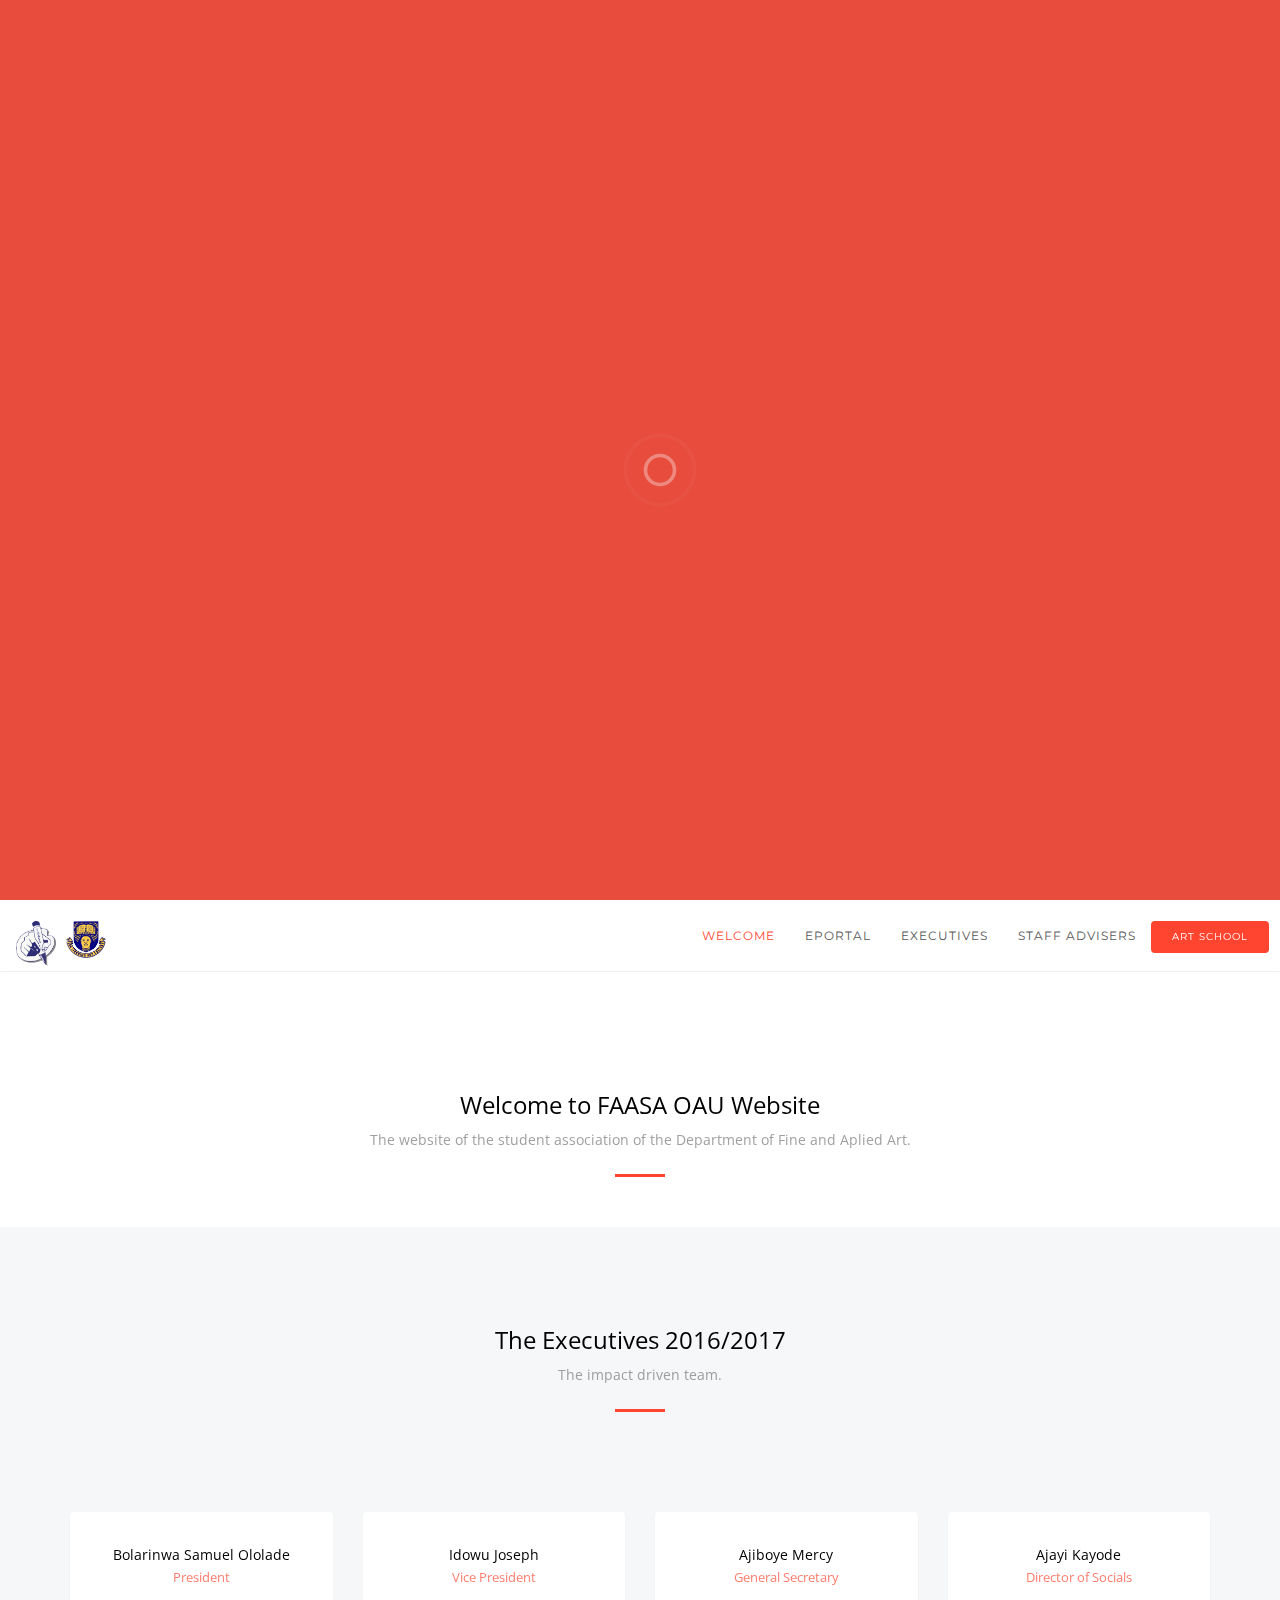
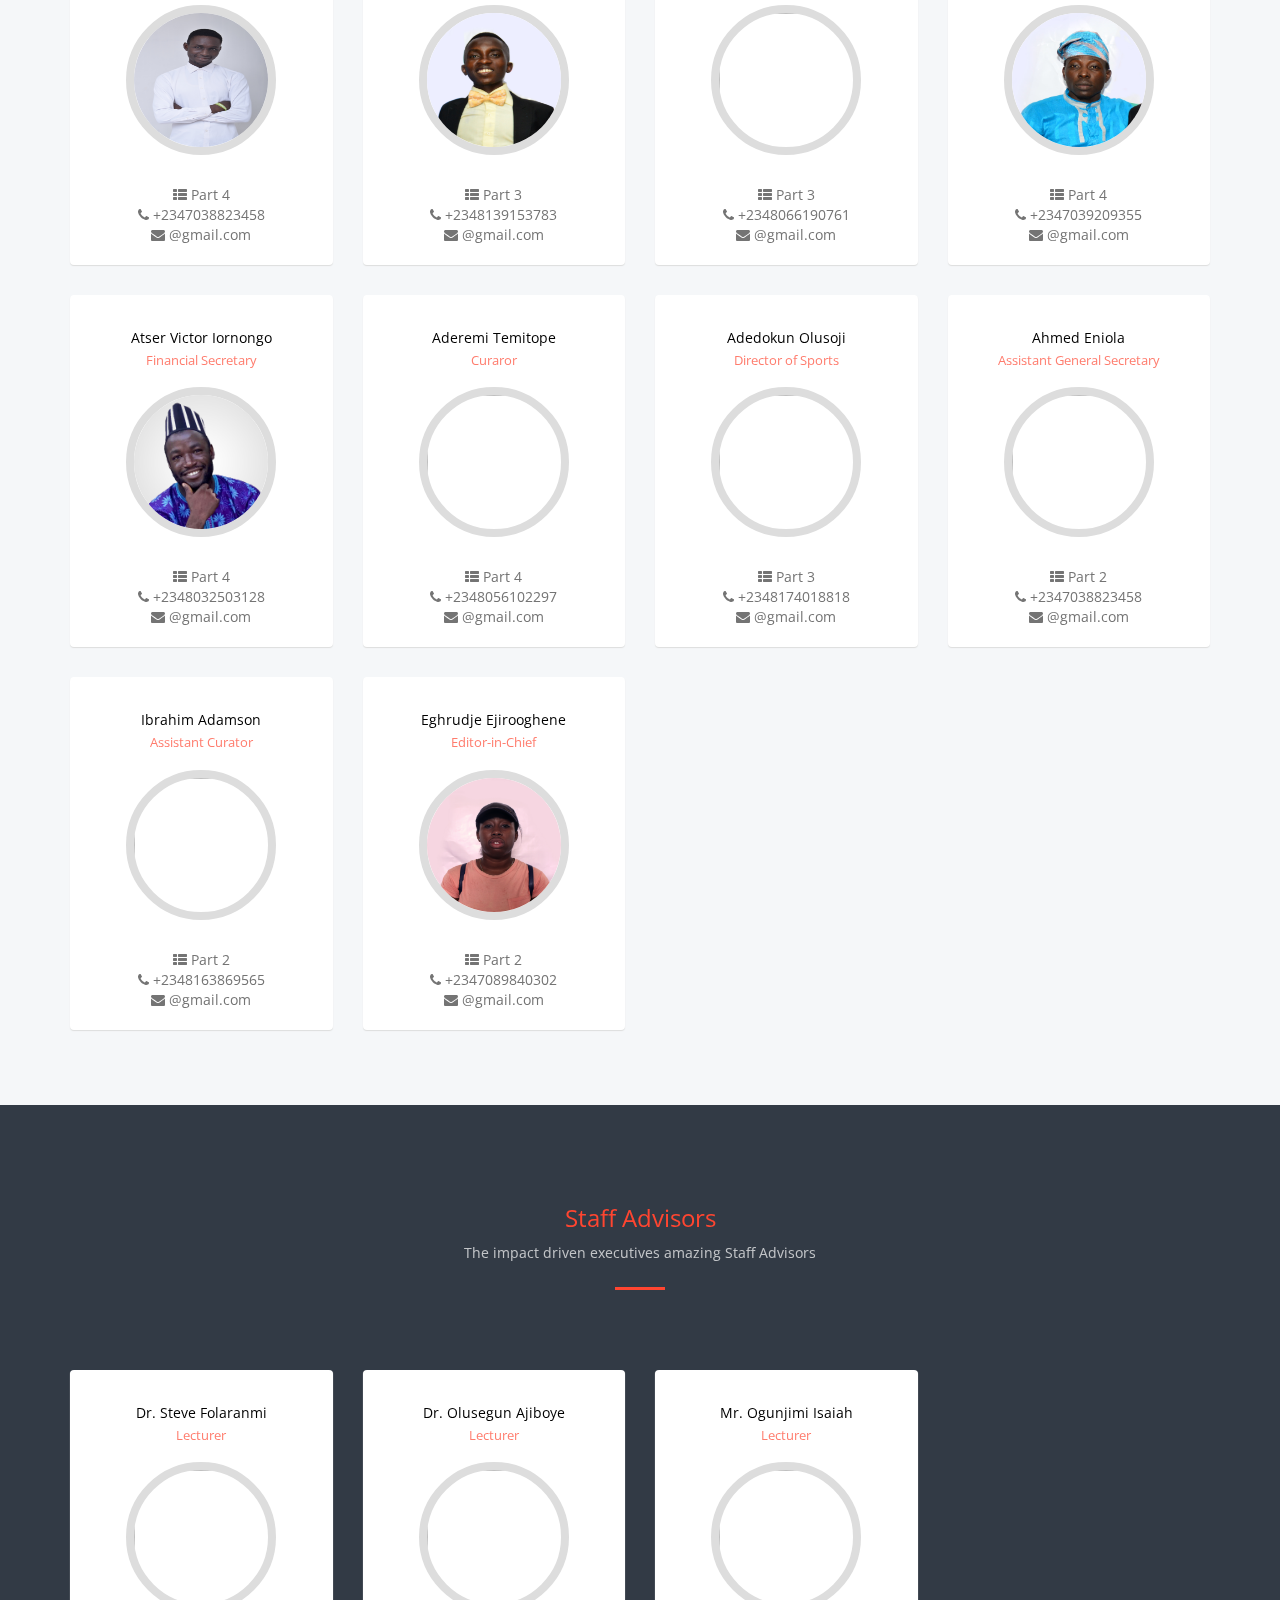
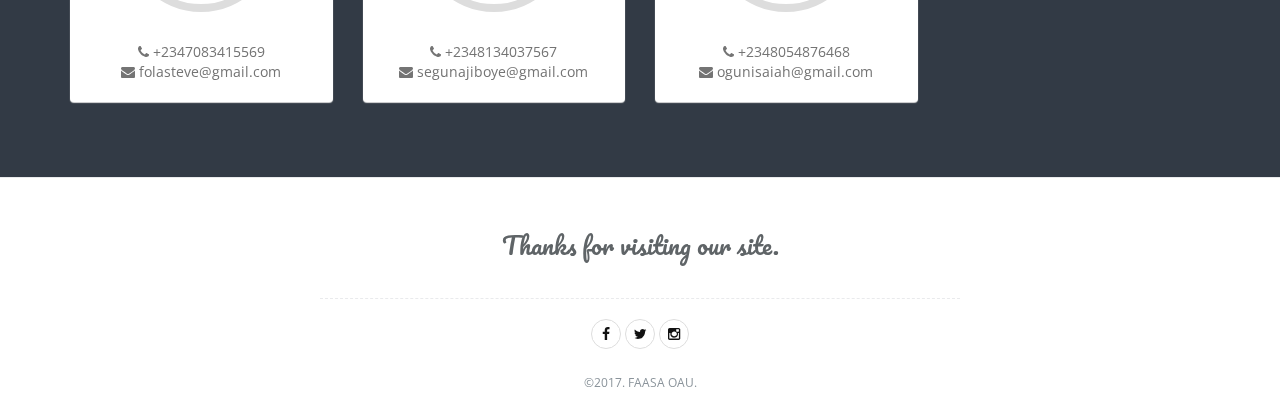
==== index.html @ 4de20710 "Finished project" ====
<!DOCTYPE html>
<html lang="en">
<head>
        <title>Ife Art School</title>        
        <meta name="description" content="">
        <meta name="keywords" content="">
        <meta charset="utf-8">
        <meta name="author" content="CodebagNG">
        <meta http-equiv="X-UA-Compatible" content="IE=edge">
        <meta name="viewport" content="width=device-width, initial-scale=1.0, maximum-scale=1.0" />
        
        <!-- Favicons -->
        <link rel="shortcut icon" href="assets/img/favicon.png">        
        <!-- Load Core CSS 
        =====================================-->
        <link rel="stylesheet" href="assets/css/core/bootstrap.min.css">
        <link rel="stylesheet" href="assets/css/core/animate.min.css">
        
        <!-- Load Main CSS 
        =====================================-->
        <link rel="stylesheet" href="assets/css/main/main.css">
        <link rel="stylesheet" href="assets/css/main/setting.css">
        <link rel="stylesheet" href="assets/css/main/hover.css">
        
        <link rel="stylesheet" href="assets/css/color/pasific.css">
        
        <link rel="stylesheet" href="assets/css/icon/font-awesome.css">
        <link rel="stylesheet" href="assets/css/icon/et-line-font.css">
        
        <!-- Load JS
        HTML5 shim and Respond.js for IE8 support of HTML5 elements and media queries
        WARNING: Respond.js doesn't work if you view the page via file://
        =====================================-->

        <!--[if lt IE 9]>
          <script src="https://oss.maxcdn.com/html5shiv/3.7.2/html5shiv.min.js"></script>
          <script src="https://oss.maxcdn.com/respond/1.4.2/respond.min.js"></script>
        <![endif]-->
        
    </head>
    <body  id="page-top" data-spy="scroll" data-target=".navbar" data-offset="100">
        
        <!-- Page Loader
        ===================================== -->
		<div id="pageloader">
			<div class="loader-item">
                <img src="assets/img/puff.svg" alt="page loader">
            </div>
		</div>
        
        <a href="#page-top" class="go-to-top">
            <i class="fa fa-long-arrow-up"></i>
        </a>
        
        <!-- Intro Area
        ===================================== -->
        <header class="intro pt75 pb100 parallax-window" data-parallax="scroll" data-speed="0.5" data-position="top right" data-image-src="assets/img/bg/img-bg-9.jpg">
            <div class="intro-body">
                <div class="container">
                    <div class="row">
                        <div class="col-md-8 text-left">
                            <!-- <h1 class="brand-heading font-pacifico text-capitalize fs-75 color-light animated" data-animation="fadeInUp" data-animation-delay="100">
                                
                            </h1> -->
                            <img src="assets/img/ife-art.png" style="width:200px" class="img-responsive"><br>
                            <p class="intro-text text-uppercase color-light mb50 animated" data-animation="fadeInUp" data-animation-delay="200">
                                <span class="text-capitalize">
                                   ...ife art school is also the department of fine and applied arts, <br>
                                   Obafemi Awolowo University. We are focused on developing artistic <br>
                                   and creative students and grooming them to become great intellectuals
                                </span>
                            </p>
                            <a href="https://eportal.oauife.edu.ng/" class="button button-md button-pasific animated" data-animation="fadeInUp" data-animation-delay="700">Eportal<i class="fa fa-globe ml10"></i></a>
                            <a class="button button-md button-primary animated" data-animation="fadeInUp" href="http://ifeartschool.com.ng">Ife Art School <i class="fa fa-globe ml10"></i></a>
                            <a class="button button-md button-pasific animated" data-animation="fadeInUp" href="#welcome">More About Us <i class="fa fa-th-list ml10"></i></a>
                        </div>
                        <div  class="col-md-4 hidden-xs hidden-xs">                                     
                           <img src="assets/img/oau-logo.png" style="width:150px; ">
                           <img src="assets/img/faasa-logo.png" style="width:150px" >  
                        </div>
                    </div>
                    <br>
                    <div class="intro-direction">
                        <a href="#welcome">
                            <div class="mouse-icon"><div class="wheel"></div></div>
                        </a>
                    </div>
                    
                </div>
            </div>
        </header>

        
        <!-- Navigation Area
        ===================================== -->        
        <nav class="navbar navbar-pasific navbar-op navbar-sticky bb-solid-1">
            <div class="navbar-header">
                <button type="button" class="navbar-toggle" data-toggle="collapse" data-target=".navbar-main-collapse">
                    <i class="fa fa-bars"></i>
                </button>
                <a class="navbar-brand page-scroll" href="#page-top">
                    <img src="assets/img/faasa-logo.png" style="width:40px" alt="logo">          <img src="assets/img/oau-logo.png" style="width:40px" class="img-responsive">           
                </a>
                
            </div>

            <div class="collapse navbar-collapse navbar-right navbar-main-collapse">
                <ul class="nav navbar-nav">
                    <li class="hidden"><a href="#page-top"></a></li>
                    <li><a href="#page-top">Welcome</a></li>
                    <li><a href="https://eportal.oauife.edu.ng/">Eportal</a></li>
                    <li><a href="#executives">Executives</a></li>
                    <li><a href="#staff-advisor">Staff Advisers</a></li>
                </ul>
                <a href="http://ifeartschool.com.ng" id="buttonHire" class="button button-sm button-pasific hover-ripple-out mt10 mr10">Art School</a>
            </div>
        </nav>
        
        
        <!-- Welcome Area
        ===================================== -->
        <div id="welcome" class="pt75">
            <div class="container">
                <div class="row mb30">
                    <h3 class="text-center">                            
                        Welcome to FAASA OAU Website
                        <small class="heading-desc">
                            The website of the student association of the Department of Fine and Aplied Art.
                        </small>
                        <small class="heading heading-solid center-block"> </small>
                    </h3>
                </div>
                <div class="row">                  
                    
                </div>
            </div>
        </div>
                   
        
        <div id="executives" class="bg-gray pt75 pb75">
            <div class="container text-center">
                <div class="row">
                    <div class="col-md-8 col-md-offset-2 text-center mb50">
                        <h3 class="text-center">                            
                                The Executives 2016/2017
                            <small class="heading-desc ">
                                The impact driven team.
                            </small>
                            <small class="heading heading-solid center-block"> </small>
                        </h3>  
                    </div>
                </div>
                
                <div class="row">
				
                    <div class="col-md-3 col-sm-6 col-xs-12 mt30 hover-wobble-vertical">                  
                        <div class="team team-one">
                            <h5>Bolarinwa Samuel Ololade
                            <small class="color-pasific">President</small>
                            </h5>                            
                            <img src="assets/img/team/a.jpg" alt="" class="img-responsive">
                            <div class="">
                                <span><i class="fa fa-th-list"></i> Part 4</span><br>
                                <span><i class="fa fa-phone"></i> +2347038823458</span><br>
                                <span><i class="fa fa-envelope"></i> @gmail.com</span>
                            </div>
                        </div>                    
                    </div>

                    <div class="col-md-3 col-sm-6 col-xs-12 mt30 hover-wobble-vertical">                  
                        <div class="team team-one">
                            <h5>Idowu Joseph
                            <small class="color-pasific">Vice President</small>
                            </h5>                            
                            <img src="assets/img/team/b.jpg" alt="" class="img-responsive">
                            <div class="">
                                <span><i class="fa fa-th-list"></i> Part 3</span><br>
                                <span><i class="fa fa-phone"></i> +2348139153783</span><br>
                                <span><i class="fa fa-envelope"></i> @gmail.com</span>
                            </div>
                        </div>                    
                    </div>

                    <div class="col-md-3 col-sm-6 col-xs-12 mt30 hover-wobble-vertical">                  
                        <div class="team team-one">
                            <h5>Ajiboye Mercy
                            <small class="color-pasific">General Secretary</small>
                            </h5>                            
                            <img src="assets/img/team/c.jpg" alt="" class="img-responsive">
                            <div class="">
                                <span><i class="fa fa-th-list"></i> Part 3</span><br>
                                <span><i class="fa fa-phone"></i> +2348066190761</span><br>
                                <span><i class="fa fa-envelope"></i> @gmail.com</span>
                            </div>
                        </div>                    
                    </div>

                    <div class="col-md-3 col-sm-6 col-xs-12 mt30 hover-wobble-vertical">                  
                        <div class="team team-one">
                            <h5>Ajayi Kayode
                            <small class="color-pasific">Director of Socials</small>
                            </h5>                            
                            <img src="assets/img/team/d.jpg" alt="" class="img-responsive">
                            <div class="">
                                <span><i class="fa fa-th-list"></i> Part 4</span><br>
                                <span><i class="fa fa-phone"></i> +2347039209355</span><br>
                                <span><i class="fa fa-envelope"></i> @gmail.com</span>
                            </div>
                        </div>                    
                    </div>

                    <div class="col-md-3 col-sm-6 col-xs-12 mt30 hover-wobble-vertical">                  
                        <div class="team team-one">
                            <h5>Atser Victor Iornongo
                            <small class="color-pasific">Financial Secretary</small>
                            </h5>                            
                            <img src="assets/img/team/e.jpg" alt="" class="img-responsive">
                            <div class="">
                                <span><i class="fa fa-th-list"></i> Part 4</span><br>
                                <span><i class="fa fa-phone"></i> +2348032503128</span><br>
                                <span><i class="fa fa-envelope"></i> @gmail.com</span>
                            </div>
                        </div>                    
                    </div>

                    <div class="col-md-3 col-sm-6 col-xs-12 mt30 hover-wobble-vertical">                  
                        <div class="team team-one">
                            <h5>Aderemi Temitope
                            <small class="color-pasific">Curaror</small>
                            </h5>                            
                            <img src="assets/img/team/f.jpg" alt="" class="img-responsive">
                            <div class="">
                                <span><i class="fa fa-th-list"></i> Part 4</span><br>
                                <span><i class="fa fa-phone"></i> +2348056102297</span><br>
                                <span><i class="fa fa-envelope"></i> @gmail.com</span>
                            </div>
                        </div>                    
                    </div>

                    <div class="col-md-3 col-sm-6 col-xs-12 mt30 hover-wobble-vertical">                  
                        <div class="team team-one">
                            <h5>Adedokun Olusoji
                            <small class="color-pasific">Director of Sports</small>
                            </h5>                            
                            <img src="assets/img/team/g.jpg" alt="" class="img-responsive">
                            <div class="">
                                <span><i class="fa fa-th-list"></i> Part 3</span><br>
                                <span><i class="fa fa-phone"></i> +2348174018818</span><br>
                                <span><i class="fa fa-envelope"></i> @gmail.com</span>
                            </div>
                        </div>                    
                    </div>

                    <div class="col-md-3 col-sm-6 col-xs-12 mt30 hover-wobble-vertical">                  
                        <div class="team team-one">
                            <h5>Ahmed Eniola
                            <small class="color-pasific">Assistant General Secretary</small>
                            </h5>                            
                            <img src="assets/img/team/h.jpg" alt="" class="img-responsive">
                            <div class="">
                                <span><i class="fa fa-th-list"></i> Part 2</span><br>
                                <span><i class="fa fa-phone"></i> +2347038823458</span><br>
                                <span><i class="fa fa-envelope"></i> @gmail.com</span>
                            </div>
                        </div>                    
                    </div>

                    <div class="col-md-3 col-sm-6 col-xs-12 mt30 hover-wobble-vertical">                  
                        <div class="team team-one">
                            <h5>Ibrahim Adamson
                            <small class="color-pasific">Assistant Curator</small>
                            </h5>                            
                            <img src="assets/img/team/i.jpg" alt="" class="img-responsive">
                            <div class="">
                                <span><i class="fa fa-th-list"></i> Part 2</span><br>
                                <span><i class="fa fa-phone"></i> +2348163869565</span><br>
                                <span><i class="fa fa-envelope"></i> @gmail.com</span>
                            </div>
                        </div>                    
                    </div>

                    <div class="col-md-3 col-sm-6 col-xs-12 mt30 hover-wobble-vertical">                  
                        <div class="team team-one">
                            <h5>Eghrudje Ejirooghene
                            <small class="color-pasific">Editor-in-Chief</small>
                            </h5>                            
                            <img src="assets/img/team/j.jpg" alt="" class="img-responsive">
                            <div class="">
                                <span><i class="fa fa-th-list"></i> Part 2</span><br>
                                <span><i class="fa fa-phone"></i> +2347089840302</span><br>
                                <span><i class="fa fa-envelope"></i> @gmail.com</span>
                            </div>
                        </div>                    
                    </div>				
			
				</div>
                
            </div>
        </div>

        <div id="staff-advisor" class="bg-dark2 pt75">
            <div class="container">
                <div class="row mb30">
                    <h3  class="text-center color-pasific">                            
                        Staff Advisors
                        <small style="color:white;" class="heading-desc">
                            The impact driven executives amazing Staff Advisors
                        </small>
                        <small class="heading heading-solid center-block"> </small>
                    </h3>
                </div>
                <div class="row">                  
                    <div class="col-md-3 col-sm-6 col-xs-12 mt30 hover-wobble-vertical">                
                        <div class="team team-one">
                            <h5>Dr. Steve Folaranmi 
                            <small class="color-pasific">Lecturer</small>
                            </h5>                            
                            <img src="assets/img/team/la.jpg" alt="" class="img-responsive">
                            <div class="">
                                <span><i class="fa fa-phone"></i> +2347083415569</span><br>
                                <span><i class="fa fa-envelope"></i> folasteve@gmail.com</span>
                            </div>
                        </div>                    
                    </div>
                    <div class="col-md-3 col-sm-6 col-xs-12 mt30 hover-wobble-vertical">                
                        <div class="team team-one">
                            <h5>Dr. Olusegun Ajiboye
                            <small class="color-pasific">Lecturer</small>
                            </h5>                            
                            <img src="assets/img/team/lb.jpg" alt="" class="img-responsive">
                            <div class="">
                                <span><i class="fa fa-phone"></i> +2348134037567</span><br>
                                <span><i class="fa fa-envelope"></i> segunajiboye@gmail.com</span>
                            </div>
                        </div>                    
                    </div>
                    <div class="col-md-3 col-sm-6 col-xs-12 mt30 hover-wobble-vertical">                
                        <div class="team team-one">
                            <h5>Mr. Ogunjimi Isaiah 
                            <small class="color-pasific">Lecturer</small>
                            </h5>                            
                            <img src="assets/img/team/lc.jpg" alt="" class="img-responsive">
                            <div class="">
                                <span><i class="fa fa-phone"></i> +2348054876468</span><br>
                                <span><i class="fa fa-envelope"></i> ogunisaiah@gmail.com</span>
                            </div>
                        </div>                    
                    </div>
                </div>
            </div>
        </div>

        <div id="client" class="bg-dark2 pt50 pb25 bb-solid-1">
            <div class="container">
                <div class="row">                      
                </div>                
            </div>
        </div>        
               
        
        <!-- Footer Area
        =====================================-->
        <footer id="footer" class="footer footer-one center-block pt30 ">
            <div class="container-fluid">
                <div class="row">
                    <div class="col-md-6 col-md-offset-3 text-center bb-dashed-1 pb25">
                        <h3 class="font-pacifico color-dark">Thanks for visiting our site.</h3>
                    </div>
                    <div class="col-md-12 text-center">
                        <div class="social social-one">
                            <a href="https://facebook.com/"><i class="fa fa-facebook"></i></a>
                            <a href="https://twitter.com/"><i class="fa fa-twitter"></i></a>
                            <a href="https://instagram.com/"><i class="fa fa-instagram"></i></a>
                        </div>
                        
                    </div>
                    <div class="col-md-12 mt25">
                        <span class="copyright">&copy;2017. FAASA OAU.</span>
                    </div>
                </div>
                
            </div>
        </footer>
        

        <!-- JQuery Core
        =====================================-->
        <script src="assets/js/core/jquery.min.js"></script>
        <script src="assets/js/core/bootstrap.min.js"></script>
        
        <!-- Magnific Popup
        =====================================-->
        <script src="assets/js/magnific-popup/jquery.magnific-popup.min.js"></script>
        <script src="assets/js/magnific-popup/magnific-popup-zoom-gallery.js"></script>
        
                
        <!-- JQuery Main
        =====================================-->
        <script src="assets/js/main/jquery.appear.js"></script>
        <script src="assets/js/main/isotope.pkgd.min.js"></script>
        <script src="assets/js/main/parallax.min.js"></script>
        <script src="assets/js/main/jquery.countTo.js"></script>
        <script src="assets/js/main/owl.carousel.min.js"></script>
        <script src="assets/js/main/jquery.sticky.js"></script>
        <script src="assets/js/main/imagesloaded.pkgd.min.js"></script>
        <script src="assets/js/main/main.js"></script>      
        
    </body>
</html>
---- assets/css/main/main.css ----
/*  ====================================================
CSS Style for Pasific HTML Template
Author: myboodesign
Envato Profile: http://themeforest.net/user/myboodesign
======================================================== */

/*  Table of Contents
========================================================
1. GOOGLE FONTS
2. GENERAL
3. LIST
4. HEADING
5. MODAL DIALOG BOX
6. PANEL
7. ACCORDIAN
8. BUTTONS
9. CONTENT BOX
10. BLOCKQUOTE
11. FORM
12. PRICE
13. TAB PILL
14. TABLE
15. TESTIMONIAL
16. HEADER CAROUSEL
17. NAVBAR
18. INTRO
19. TEAM
20. PORTFOLIO
21. FUN FACT
22. CLIENTS
23. BLOG
24. BANNER
25. ONLINE SHOP
26. NEWSLETTER
27. PROGRESS BAR
28. CONTACT
29. SOCIAL MEDIA
30. FOOTER
31. PARALLAX

/*  ----------------------------------------------------
1. IMPORT GOOGLE FONTS
-------------------------------------------------------- */
@import url(https://fonts.googleapis.com/css?family=Open+Sans:300,400,600,800);
@import url(https://fonts.googleapis.com/css?family=Pacifico);
@import url(https://fonts.googleapis.com/css?family=Montserrat);
@import url(https://fonts.googleapis.com/css?family=Source+Sans+Pro:400,300,200);

/*  ----------------------------------------------------
2. GENERAL STYLES
-------------------------------------------------------- */
* {
  -webkit-box-sizing: border-box;
          box-sizing: border-box;
}
html {
    width: 100%;
    height: 100%;
    text-rendering: optimizeLegibility !important;
    -webkit-font-smoothing: antialiased !important;
}
body {
    width: 100%;
    height: 100%;
    font-family: 'Open Sans', sans-serif;
    background-color: #fff;
    color: #747474;
}
h1,
h2,
h3,
h4,
h5,
h6 {
    font-family: 'Open Sans', sans-serif;
    font-weight: normal !important;
    color: #000;
    -webkit-font-smoothing: antialiased;
}
h1 { font-size: 36px; line-height: 45px; }
h2 { font-size: 30px; line-height: 40px; }
h3 { font-size: 24px; line-height: 35px; }
h4 { font-size: 18px; line-height: 30px; }
h5 { font-size: 14px; line-height: 25px; }
h6 { font-size: 12px; line-height: 20px; }

h1 small { font-size: 50%; }
h2 small { font-size: 60%; }
h3 small { font-size: 70%; }
h4 small { font-size: 80%; }
h5 small { font-size: 90%; }
h6 small { font-size: 90%; }

small { 
    font-size: 90%; 
    opacity: .7; 
    font-family: 'Open Sans', sans-serif;
}

code { text-transform:none; font-family: monospace, serif;}

p {
    font-family: 'Open Sans', sans-serif !important;
    margin: 0 0 25px 0;
    font-size: 13px;
    line-height: 25px;
    color: #747474;
}
p strong { font-weight: 600; }
.lead {
    font-size: 14px;
    font-weight: 400;
    line-height: 25px;
}
.dropcap {
    float: left;
    width: 0.7em;
    font-size: 400%;
    font-family: algerian, courier;
    line-height: 80%;
    -webkit-border-radius: 2px;
       -moz-border-radius: 2px;
            border-radius: 2px;
    padding-left: 3px;
    margin-top: 5px;
    margin-right: 5px;
}

a {
    color: #111;
    outline: none;
    -webkit-transition: all .2s ease-in-out;
       -moz-transition: all .2s ease-in-out;
            transition: all .2s ease-in-out;
}
a:hover,
a:focus {
    color: #111;
    text-decoration: none;
    outline: none;
}
small {
    display: block;
    margin-top: 5px;
}
.animated { visibility:hidden; }
.visible { visibility:visible; }

.font-pacifico    { font-family: 'Pacifico', cursive !important; }
.font-open-sans   { font-family: 'Open Sans', sans-serif !important; }
.font-montserrat  { font-family: 'Montserrat', sans-serif !important; }
.font-source-sans-pro  { font-family: 'Source Sans Pro', sans-serif !important; }

.fs-75 { font-size: 75px !important; }
.fs-100 { font-size: 100px !important; }
.font-size-light { font-weight: 200 !important; }
.font-size-normal { font-weight: 300 !important; }
.font-size-bold { font-weight: 400 !important; }

.strong { font-weight: 600; }
#pageloader {
    background-color: #E74C3C;
    height: 100%;
    position: fixed;
    top: 0;
    width: 100%;
    z-index: 9999;
}
#pageloader.bw {
    background-color: #000000;
}
.loader-item {
    margin: auto;
    position: absolute;
    top: 0; left: 0; bottom: 0; right: 0;
    height: 40px;
    width: 40px;
}
.loader-item img {
    width: 80px;
}
::-moz-selection { /* Code for Firefox */
    color: #fff;
}

::selection {
    color: #fff;
}

.intro-direction {
    position: absolute;
    left: 50%;
    bottom: 5%;
}
.mouse-icon {
    border: 2px solid #fff;
    height: 40px;
    width: 24px;
    display: block;
    z-index: 10;
    opacity: 0.7;
    background-color: rgba(255,255,255,.5);
    -webkit-border-radius: 16px;
       -moz-border-radius: 16px;
            border-radius: 16px;
}
.mouse-icon .wheel {
    -webkit-animation-name: mouse-anim-drop;
    -webkit-animation-duration: 1s;
    -webkit-animation-timing-function: linear;
    -webkit-animation-delay: 0s;
    -webkit-animation-iteration-count: infinite;
    -webkit-animation-play-state: running;
    -webkit-animation-name: mouse-anim-drop;
          animation-name: mouse-anim-drop;
    -webkit-animation-duration: 1s;
          animation-duration: 1s;
    -webkit-animation-timing-function: linear;
          animation-timing-function: linear;
    -webkit-animation-delay: 0s;
          animation-delay: 0s;
    -webkit-animation-iteration-count: infinite;
          animation-iteration-count: infinite;
    -webkit-animation-play-state: running;
          animation-play-state: running;
}
.mouse-icon .wheel {
    position: relative;
    width: 2px;
    height: 6px;
    top: 4px;
    margin-left: auto;
    margin-right: auto;
    -webkit-border-radius: 10px;
       -moz-border-radius: 10px;
            border-radius: 10px;
}
@-webkit-keyframes mouse-anim-drop {
  0% {
    top: 5px;
    opacity: 0;
  }
  30% {
    top: 10px;
    opacity: 1;
  }
  100% {
    top: 25px;
    opacity: 0;
  }
}
@keyframes mouse-anim-drop {
  0% {
    top: 5px;
    opacity: 0;
  }
  30% {
    top: 10px;
    opacity: 1;
  }
  100% {
    top: 25px;
    opacity: 0;
  }
}
.icon-svg {
    max-height: 80px;
}

.go-to-top {
    background-color: rgba(0,0,0,.1);
    color: #fff;
    position: fixed;
    bottom: 10px;
    right: 10px;
    text-align: center;
    padding-top: 5px;
    display: block;
    width: 30px;
    height: 30px;
    z-index: 99999;
    -webkit-border-radius: 2px;
       -moz-border-radius: 2px;
            border-radius: 2px;    
}

/*  ----------------------------------------------------
3. LIST STYLES
-------------------------------------------------------- */
ul, ol {
    font-family: 'Open Sans', sans-serif;
    font-size: 13px;
    color: #747474;
    margin: 0;
    padding: 0;
}
ol li {
    line-height: 25px;
    padding: 0;
    margin-left: 20px;
}
ul.icon-list {
    text-align: left;
}
ul.icon-list li,
ul.icon-list-underline li {
    list-style: none;
    line-height: 25px;
}
ul.icon-list li i,
ul.icon-list-underline li i {
    margin-right: 10px;
}
ul.icon-list-underline li {
    padding-bottom: 5px;
    margin-bottom: 5px;
}
.underline-solid li {
    border-bottom: 1px solid #b9b9b9;
}
.underline-dotted li {
    border-bottom: 1px dotted #b9b9b9;
}
.underline-dashed li {
    border-bottom: 1px dashed #b9b9b9;
}
.underline-double li {
    border-bottom: 3px double #b9b9b9;
}
ul.no-icon-list {
    margin: 0;
    padding: 0;
}
ul.no-icon-list li {
    padding: 0;
    margin: 0;
    list-style: none;
}
/*  ----------------------------------------------------
4. HEADING STYLE
-------------------------------------------------------- */
.heading {
    height: 20px;
    display: block;
    margin-bottom: 20px;    
    font-size: 15px;
    opacity: 1 !important;
}
.heading-desc {
    display: block;
    font-family: 'Open Sans', sans-serif;
    font-size: 14px;
    line-height: 25px;
    margin-left: auto;
    margin-right: auto;
}
.heading-solid,
.heading-dotted,
.heading-dashed,
.heading-double {
    width: 50px;
    border-bottom-width: 3px;
}
.heading-solid {
    border-bottom-style: solid;
}
.heading-dotted {
    border-bottom-style: dotted;
}
.heading-dashed {
    border-bottom-style: dashed;
}
.heading-double {
    border-bottom-style: double;
    
}

.heading-solid-icon,
.heading-dotted-icon,
.heading-dashed-icon,
.heading-double-icon {
    width: 120px;
    margin-top: 20px;
}
.heading-solid-icon span,
.heading-dotted-icon span,
.heading-dashed-icon span,
.heading-double-icon span {
    width: 40px;
    height: 2px;
    float: left;
}
.heading-solid-icon span span,
.heading-dotted-icon span span,
.heading-dashed-icon span span,
.heading-daouble-icon span span {
    width: 40px;
    height: 2px;
    float: right;
}
.heading-solid-icon span,
.heading-dotted-icon span,
.heading-dashed-icon span,
.heading-solid-icon span span,
.heading-dotted-icon span span,
.heading-dashed-icon span span {
    border-top-width: 2px;
    border-top-style: solid;
    display: block;
}
.heading-double-icon span,
.heading-double-icon span span {
    border-bottom-width: 3px;
    border-top-style: solid;
    display: block;
}
.heading-solid-icon i,
.heading-dotted-icon i,
.heading-dashed-icon i,
.heading-double-icon i {
    float: left;
    margin-left: 10px;
    margin-right: 10px;
    margin-top: -5px;
}

.heading-solid-icon div,
.heading-solid-icon div div {
    border-bottom-style: solid;
}
.heading-dotted-icon div,
.heading-dotted-icon div div {
    border-bottom-style: dotted;
}
.heading-dashed-icon div,
.heading-dashed-icon div div {
    border-bottom-style: dashed;
}
.heading-double-icon div,
.heading-double-icon div div {
    border-bottom-style: double;
}

.heading-icon,
.heading-icon-o {
    width: 60px;
    height: 60px;
    font-size: 20px;
    padding-top: 20px;

}
.heading-icon {
    color: #fff;    
}
.heading-icon-o {
    background-color: transparent;
    border-width: 2px;
    border-style: solid;
}
.heading-icon-rounded {
    -webkit-border-radius: 5px;
       -moz-border-radius: 5px;
            border-radius: 5px;
}
.heading-icon-circle {
    -webkit-border-radius: 100%;
       -moz-border-radius: 100%;
            border-radius: 100%;
}

/*  -----------------------------------------------------
5. MODAL DIALOG BOX
-------------------------------------------------------- */
.modal-dialog {
    font-size: 12px;
    font-family: 'Open Sans', sans-serif;
    font-weight: 600;
    max-width: 500px;
}
.modal-header {
    -webkit-border-top-left-radius: 3px;
       -moz-border-top-left-radius: 3px;
            border-top-left-radius: 3px;
    -webkit-border-top-right-radius: 3px;
       -moz-border-top-right-radius: 3px;
            border-top-right-radius: 3px;
}
.modal-footer {
    text-align: center;
    -webkit-border-bottom-left-radius: 3px;
       -moz-border-bottom-left-radius: 3px;
            border-bottom-left-radius: 3px;
    -webkit-border-bottom-right-radius: 3px;
       -moz-border-bottom-right-radius: 3px;
            border-bottom-right-radius: 3px;
}
.modal-search-input {
    border: 0;
    width: 100%;
    height: 50px;
    text-align: center;
    outline: none;
    font-size: 30px;
}

/*  ----------------------------------------------------
6. PANEL
-------------------------------------------------------- */
.panel {}
.panel-square {
    -webkit-border-radius: 0;
       -moz-border-radius: 0;
            border-radius: 0;
}
.panel-default {
    border: 1px solid #ffb7ac;
}
.panel-default .panel-heading {
    background-color: #fddad4;
    color: #b55241;
}
.panel-heading a {
    font-size: 14px;
    color: #333;
}
.panel-light {
    border: 1px solid #ebebeb;
}
.panel-light .panel-heading {
    background-color: #fff;
    color: #333;
}
.panel-gray {
    border: 1px solid #e1e1e1;
}
.panel-gray .panel-heading {
    background-color: #e1e1e1;
    color: #333;
}
.panel-dark {
    border: 1px solid #111;
}
.panel-dark .panel-heading {
    background-color: #333;
    color: #fff;
}

.panel-heading {
    padding: 10px 15px;
    font-size: 13px !important;
    cursor: pointer;
}
.panel-heading i {
    margin-right: 10px;
}
.panel-collapse.collapse.in {
    background-color: #fff !important;
}
.panel-collapse.collapsing {
    background-color: #fff !important;
}
/*  ----------------------------------------------------
7. ACCORDIAN
-------------------------------------------------------- */
.accordian-toggle-chevron-left:after,
.accordian-toggle-chevron-right:after,
.accordian-toggle-plus-left:after,
.accordian-toggle-plus-right:after,
.accordian-toggle-plus-sign-left:after,
.accordian-toggle-plus-sign-right:after,
.accordian-toggle-arrow-left:after,
.accordian-toggle-arrow-right:after {
    font-family: "Glyphicons Halflings";
    margin-left: 15px;
    margin-top: 1px;
    font-size: 10px;
}

.accordian-toggle-chevron-left:after,
.accordian-toggle-plus-left:after,
.accordian-toggle-plus-sign-left:after,
.accordian-toggle-arrow-left:after {
    float: left;
    margin-top: 2px;
    margin-left: 0;
    margin-right: 10px;
}

.accordian-toggle-chevron-right:after,
.accordian-toggle-plus-right:after,
.accordian-toggle-plus-sign-right:after,
.accordian-toggle-arrow-right:after {
    float: right;
}

.accordian-toggle-chevron-left:after,
.accordian-toggle-chevron-right:after { content: "\e114"; }

.accordian-toggle-chevron-left.collapsed:after,
.accordian-toggle-chevron-right.collapsed:after { content: "\e080"; }

.accordian-toggle-plus-left:after,
.accordian-toggle-plus-right:after { content: "\2212"; }

.accordian-toggle-plus-left.collapsed:after,
.accordian-toggle-plus-right.collapsed:after { content: "\2b"; }

.accordian-toggle-plus-sign-left:after,
.accordian-toggle-plus-sign-left:after { content: "\e082"; }

.accordian-toggle-plus-sign-left.collapsed:after,
.accordian-toggle-plus-sign-right.collapsed:after { content: "\e081"; }

.accordian-toggle-arrow-left:after,
.accordian-toggle-arrow-right:after { content: "\e094"; }

.accordian-toggle-arrow-left.collapsed:after,
.accordian-toggle-arrow-right.collapsed:after { content: "\e092"; }

.accordian-toggle-chevron-left:after,
.accordian-toggle-chevron-left.collapsed:after,
.accordian-toggle-plus-left:after,
.accordian-toggle-plus-left.collapsed:after,
.accordian-toggle-plus-sign-left:after,
.accordian-toggle-plus-sign-left.collapsed:after,
.accordian-toggle-arrow-left:after,
.accordian-toggle-arrow-left.collapsed:after,
.accordian-toggle-chevron-right:after,
.accordian-toggle-chevron-right.collapsed:after,
.accordian-toggle-plus-right:after,
.accordian-toggle-plus-right.collapsed:after,
.accordian-toggle-plus-sign-right:after,
.accordian-toggle-plus-sign-lerightft.collapsed:after,
.accordian-toggle-arrow-right:after,
.accordian-toggle-arrow-right.collapsed:after {
    opacity: .5;
}

.panel-body {
    color: #747474;
    font-family: 'Open Sans', sans-serif;
    font-size: 13px;
    line-height: 25px;
}


/*  ----------------------------------------------------
8. BUTTONS
-------------------------------------------------------- */
.button,
.button-3d,
.button-o {
	display: inline-block;
	padding: 8px 16px;
	margin-bottom: 5px;
	font-size: 12px;
	font-weight: normal;
	line-height: 1.42857143;
	text-align: center;
	white-space: nowrap;
	vertical-align: middle;
	-ms-touch-action: manipulation;
	  touch-action: manipulation;
	cursor: pointer;
	-webkit-user-select: none;
	 -moz-user-select: none;
	  -ms-user-select: none;
		  user-select: none;
	background-image: none;
	border: 1px solid transparent;
	font-family: 'Montserrat', sans-serif;
	text-transform: uppercase;
    text-shadow: none;
	font-weight: normal !important;
	letter-spacing: 1px;
	-webkit-transition: all .25s ease-in-out;
	   -moz-transition: all .25s ease-in-out;
			transition: all .25s ease-in-out;
    -webkit-border-radius: 4px;
       -moz-border-radius: 4px;
            border-radius: 4px;
}
.button,
.button:hover,
.button-3d,
.button-3d:hover {
	color: #fff !important;
}
.button-o {
	background: transparent !important;
	border-width: 1px;
	border-style: solid;
}
.button i,
.button-3d i,
.button-o i {
    margin-left: 15px;
    margin-right: 0;
    font-size: 14px;
}
.button small,
.button-3d small,
.button-o small {
    margin-top: 0px;
}
.button:focus {
    outline: none;
    color: #fff;
}
.button-xs { font-size: 9px; padding: 5px 12px; }
.button-sm { font-size: 10px; padding: 8px 20px;}
.button-md { font-size: 11px; padding: 12px 25px;}
.button-lg { font-size: 13px; padding: 15px 30px;}
.button-square {
    -webkit-border-radius: 0;
       -moz-border-radius: 0;
            border-radius: 0;
}

.button-xs.button-rounded,
.button-rounded.button-xs { -webkit-border-radius: 2px;-moz-border-radius: 2px;border-radius: 2px;}
.button-sm.button-rounded,
.button-rounded.button-sm { -webkit-border-radius: 4px;-moz-border-radius: 4px;border-radius: 4px;}
.button-md.button-rounded,
.button-rounded.button-md { -webkit-border-radius: 7px;-moz-border-radius: 7px;border-radius: 7px;}
.button-lg.button-rounded,
.button-rounded.button-lg { -webkit-border-radius: 10px;-moz-border-radius: 10px;border-radius: 10px;}

.button-circle {
    -webkit-border-radius: 100px;
       -moz-border-radius: 100px;
            border-radius: 100px;
}
.button-block {
	display: block;
	width: 100%;
	margin-top: 5px;
}
/* Main Colors */
.button.button-pasific {
	color: #fff;
}
.button-3d.button-pasific {
	color: #fff;
	-webkit-box-shadow: 0 5px 0 #ee3135;
	   -moz-box-shadow: 0 5px 0 #ee3135;
			box-shadow: 0 5px 0 #ee3135;
}
.button-3d:hover.button-pasific {
	-webkit-box-shadow: 0 3px 0 #ee3135;
	   -moz-box-shadow: 0 3px 0 #ee3135;
			box-shadow: 0 3px 0 #ee3135;
}
.button-o.button-pasific {
	background: transparent !important;
}
.button-o.button-pasific:hover {
    color: #fff !important;
}
/* Secondary Colors */
.button.button-red, .button-3d.button-red 		    { background-color: #fd3635; }
.button.button-pink, .button-3d.button-pink 		{ background-color: #fd40b3; }
.button.button-orange, .button-3d.button-orange 	{ background-color: #ff8b34; }
.button.button-purple, .button-3d.button-purple 	{ background-color: #a85ad4; }
.button.button-blue, .button-3d.button-blue 		{ background-color: #3dace1; }
.button.button-cyan, .button-3d.button-cyan 		{ background-color: #1abc9c; }
.button.button-green, .button-3d.button-green 	    { background-color: #b2cc71; }
.button.button-yellow, .button-3d.button-yellow 	{ background-color: #ffc501; }
.button.button-gray, .button-3d.button-gray 		{ background-color: #e0e0e0; color: #111 !important; }
.button.button-dark, .button-3d.button-dark 		{ background-color: #5f6467; }
.button.button-black, .button-3d.button-black 		{ background-color: #000000; }
.button.button-white, .button-3d.button-white 		{ background-color: #ffffff; color: #111 !important;}

.button-3d.button-red 		{ -webkit-box-shadow: 0 5px 0 #d92726; -moz-box-shadow: 0 5px 0 #d92726; box-shadow: 0 5px 0 #d92726; }
.button-3d.button-pink 	    { -webkit-box-shadow: 0 5px 0 #dc2193; -moz-box-shadow: 0 5px 0 #dc2193; box-shadow: 0 5px 0 #dc2193; }
.button-3d.button-orange 	{ -webkit-box-shadow: 0 5px 0 #e1660b; -moz-box-shadow: 0 5px 0 #e1660b; box-shadow: 0 5px 0 #e1660b; }
.button-3d.button-purple 	{ -webkit-box-shadow: 0 5px 0 #8632b5; -moz-box-shadow: 0 5px 0 #8632b5; box-shadow: 0 5px 0 #8632b5; }
.button-3d.button-blue 	    { -webkit-box-shadow: 0 5px 0 #1f8abe; -moz-box-shadow: 0 5px 0 #1f8abe; box-shadow: 0 5px 0 #1f8abe; }
.button-3d.button-cyan 	    { -webkit-box-shadow: 0 5px 0 #148d75; -moz-box-shadow: 0 5px 0 #148d75; box-shadow: 0 5px 0 #148d75; }
.button-3d.button-green 	{ -webkit-box-shadow: 0 5px 0 #7d9345; -moz-box-shadow: 0 5px 0 #7d9345; box-shadow: 0 5px 0 #7d9345; }
.button-3d.button-yellow 	{ -webkit-box-shadow: 0 5px 0 #deac02; -moz-box-shadow: 0 5px 0 #deac02; box-shadow: 0 5px 0 #deac02; }
.button-3d.button-gray 	    { -webkit-box-shadow: 0 5px 0 #a7a7a7; -moz-box-shadow: 0 5px 0 #a7a7a7; box-shadow: 0 5px 0 #a7a7a7; }
.button-3d.button-dark 	    { -webkit-box-shadow: 0 5px 0 #404345; -moz-box-shadow: 0 5px 0 #404345; box-shadow: 0 5px 0 #404345; }
.button-3d.button-black 	{ -webkit-box-shadow: 0 5px 0 #555555; -moz-box-shadow: 0 5px 0 #555555; box-shadow: 0 5px 0 #555555; }
.button-3d.button-white 	{ -webkit-box-shadow: 0 5px 0 #f9f9f9; -moz-box-shadow: 0 5px 0 #f9f9f9; box-shadow: 0 5px 0 #f9f9f9; }

.button-3d:hover.button-red 	{ -webkit-box-shadow: 0 3px 0 #d92726; -moz-box-shadow: 0 3px 0 #d92726; box-shadow: 0 3px 0 #d92726; }
.button-3d:hover.button-pink 	{ -webkit-box-shadow: 0 3px 0 #dc2193; -moz-box-shadow: 0 3px 0 #dc2193; box-shadow: 0 3px 0 #dc2193; }
.button-3d:hover.button-orange  { -webkit-box-shadow: 0 3px 0 #e1660b; -moz-box-shadow: 0 3px 0 #e1660b; box-shadow: 0 3px 0 #e1660b; }
.button-3d:hover.button-purple  { -webkit-box-shadow: 0 3px 0 #8632b5; -moz-box-shadow: 0 3px 0 #8632b5; box-shadow: 0 3px 0 #8632b5; }
.button-3d:hover.button-blue 	{ -webkit-box-shadow: 0 3px 0 #1f8abe; -moz-box-shadow: 0 3px 0 #1f8abe; box-shadow: 0 3px 0 #1f8abe; }
.button-3d:hover.button-cyan 	{ -webkit-box-shadow: 0 3px 0 #148d75; -moz-box-shadow: 0 3px 0 #148d75; box-shadow: 0 3px 0 #148d75; }
.button-3d:hover.button-green 	{ -webkit-box-shadow: 0 3px 0 #7d9345; -moz-box-shadow: 0 3px 0 #7d9345; box-shadow: 0 3px 0 #7d9345; }
.button-3d:hover.button-yellow  { -webkit-box-shadow: 0 3px 0 #deac02; -moz-box-shadow: 0 3px 0 #deac02; box-shadow: 0 3px 0 #deac02; }
.button-3d:hover.button-gray 	{ -webkit-box-shadow: 0 3px 0 #a7a7a7; -moz-box-shadow: 0 3px 0 #a7a7a7; box-shadow: 0 3px 0 #a7a7a7; }
.button-3d:hover.button-dark 	{ -webkit-box-shadow: 0 3px 0 #404345; -moz-box-shadow: 0 3px 0 #404345; box-shadow: 0 3px 0 #404345; }
.button-3d:hover.button-black 	{ -webkit-box-shadow: 0 3px 0 #555555; -moz-box-shadow: 0 3px 0 #555555; box-shadow: 0 3px 0 #555555; }
.button-3d:hover.button-white 	{ -webkit-box-shadow: 0 3px 0 #f9f9f9; -moz-box-shadow: 0 3px 0 #f9f9f9; box-shadow: 0 3px 0 #f9f9f9; }

.button-o.button-red		{ border-color: #fd3635; color: #fd3635; }
.button-o.button-pink 		{ border-color: #fd40b3; color: #fd40b3; }
.button-o.button-orange 	{ border-color: #ff8b34; color: #ff8b34; }
.button-o.button-purple	    { border-color: #a85ad4; color: #a85ad4; }
.button-o.button-blue 		{ border-color: #3dace1; color: #3dace1; }
.button-o.button-cyan 		{ border-color: #1abc9c; color: #1abc9c; }
.button-o.button-green		{ border-color: #b2cc71; color: #b2cc71; }
.button-o.button-yellow	    { border-color: #edc951; color: #edc951; }
.button-o.button-gray 		{ border-color: #e0e0e0; color: #e0e0e0; }
.button-o.button-dark 		{ border-color: #323a45; color: #323a45; }
.button-o.button-black 		{ border-color: #000000; color: #000000; }
.button-o.button-white 		{ border-color: #ffffff; color: #ffffff; }
.button-o.button-white:hover{ color: #000000 !important;}
/* Bootstrap Colors */
.button.button-primary, .button-3d.button-primary { background-color: #286090; }
.button.button-success, .button-3d.button-success { background-color: #5cb85c; }
.button.button-info, .button-3d.button-info       { background-color: #5bc0de; }
.button.button-warning, .button-3d.button-warning { background-color: #ec971f; }
.button.button-danger, .button-3d.button-danger   { background-color: #c9302c; }

.button-3d.button-primary { -webkit-box-shadow: 0 5px 0 #1a456b; -moz-box-shadow: 0 5px 0 #1a456b; box-shadow: 0 5px 0 #1a456b; }
.button-3d.button-success { -webkit-box-shadow: 0 5px 0 #408940; -moz-box-shadow: 0 5px 0 #408940; box-shadow: 0 5px 0 #408940; }
.button-3d.button-info    { -webkit-box-shadow: 0 5px 0 #398ca5; -moz-box-shadow: 0 5px 0 #398ca5; box-shadow: 0 5px 0 #398ca5; }
.button-3d.button-warning { -webkit-box-shadow: 0 5px 0 #bb7614; -moz-box-shadow: 0 5px 0 #bb7614; box-shadow: 0 5px 0 #bb7614; }
.button-3d.button-danger  { -webkit-box-shadow: 0 5px 0 #9d201c; -moz-box-shadow: 0 5px 0 #9d201c; box-shadow: 0 5px 0 #9d201c; }

.button-3d:hover.button-primary { -webkit-box-shadow: 0 3px 0 #1a456b; -moz-box-shadow: 0 3px 0 #1a456b; box-shadow: 0 3px 0 #1a456b; }
.button-3d:hover.button-success { -webkit-box-shadow: 0 3px 0 #408940; -moz-box-shadow: 0 3px 0 #408940; box-shadow: 0 3px 0 #408940; }
.button-3d:hover.button-info    { -webkit-box-shadow: 0 3px 0 #398ca5; -moz-box-shadow: 0 3px 0 #398ca5; box-shadow: 0 3px 0 #398ca5; }
.button-3d:hover.button-warning { -webkit-box-shadow: 0 3px 0 #bb7614; -moz-box-shadow: 0 3px 0 #bb7614; box-shadow: 0 3px 0 #bb7614; }
.button-3d:hover.button-danger  { -webkit-box-shadow: 0 3px 0 #9d201c; -moz-box-shadow: 0 3px 0 #9d201c; box-shadow: 0 3px 0 #9d201c; }

.button-o.button-primary    { border-color: #286090; color: #286090; }
.button-o.button-success    { border-color: #5cb85c; color: #5cb85c; }
.button-o.button-info       { border-color: #5bc0de; color: #5bc0de; }
.button-o.button-warning    { border-color: #ec971f; color: #ec971f; }
.button-o.button-danger     { border-color: #c9302c; color: #c9302c; }


/* Gradient Colors */
.button-grad-violet {
    background: #5f2c82;
    background: -webkit-linear-gradient(-45deg, #4776E6, #8E54E9); 
    background: -o-linear-gradient(-45deg, #4776E6, #8E54E9); 
    background: -moz-linear-gradient(-45deg, #4776E6, #8E54E9); 
    background: linear-gradient(-45deg, #4776E6, #8E54E9);
}
.button-grad-violet:hover {
    background: #5f2c82;
    background: -webkit-linear-gradient(45deg, #4776E6, #8E54E9); 
    background: -o-linear-gradient(45deg, #4776E6, #8E54E9); 
    background: -moz-linear-gradient(45deg, #4776E6, #8E54E9); 
    background: linear-gradient(45deg, #4776E6, #8E54E9);
}
.button-grad-blood-mary {
    background: #FF512F;
    background: -webkit-linear-gradient(-45deg, #FF512F, #DD2476); 
    background: -o-linear-gradient(-45deg, #FF512F, #DD2476); 
    background: -moz-linear-gradient(-45deg, #FF512F, #DD2476); 
    background: linear-gradient(-45deg, #FF512F, #DD2476); 
}
.button-grad-blood-mary:hover {
    background: #FF512F;
    background: -webkit-linear-gradient(45deg, #FF512F, #DD2476); 
    background: -o-linear-gradient(45deg, #FF512F, #DD2476); 
    background: -moz-linear-gradient(45deg, #FF512F, #DD2476); 
    background: linear-gradient(45deg, #FF512F, #DD2476); 
}
.button-grad-bora {
    background: #2BC0E4;
    background: -webkit-linear-gradient(45deg, #2BC0E4, #EAECC6); 
    background: -o-linear-gradient(45deg, #2BC0E4, #EAECC6); 
    background: -moz-linear-gradient(45deg, #2BC0E4, #EAECC6); 
    background: linear-gradient(45deg, #2BC0E4, #EAECC6); 
}
.button-grad-bora:hover {
    background: #2BC0E4;
    background: -webkit-linear-gradient(-45deg, #2BC0E4, #EAECC6); 
    background: -o-linear-gradient(-45deg, #2BC0E4, #EAECC6); 
    background: -moz-linear-gradient(-45deg, #2BC0E4, #EAECC6); 
    background: linear-gradient(-45deg, #2BC0E4, #EAECC6); 
}
.button-grad-mojito {
    background: #68e9b6;
    background: -webkit-linear-gradient(45deg, #68e9b6, #4e75b9); 
    background: -o-linear-gradient(45deg, #68e9b6, #4e75b9); 
    background: -moz-linear-gradient(45deg, #68e9b6, #4e75b9); 
    background: linear-gradient(45deg, #68e9b6, #4e75b9); 
}
.button-grad-mojito:hover {
    background: #4e75b9;
    background: -webkit-linear-gradient(-45deg, #4e75b9, #68e9b6); 
    background: -o-linear-gradient(-45deg, #4e75b9, #68e9b6); 
    background: -moz-linear-gradient(-45deg, #4e75b9, #68e9b6); 
    background: linear-gradient(-45deg, #4e75b9, #68e9b6); 
}
.button-grad-orange {
    background: #FFB75E;
    background: -webkit-linear-gradient(-45deg, #FFB75E, #ED8F03); 
    background: -o-linear-gradient(-45deg, #FFB75E, #ED8F03); 
    background: -moz-linear-gradient(-45deg, #FFB75E, #ED8F03); 
    background: linear-gradient(-45deg, #FFB75E, #ED8F03); 
}
.button-grad-orange:hover {
    background: #FFB75E;
    background: -webkit-linear-gradient(45deg, #FFB75E, #ED8F03); 
    background: -o-linear-gradient(45deg, #FFB75E, #ED8F03); 
    background: -moz-linear-gradient(45deg, #FFB75E, #ED8F03); 
    background: linear-gradient(45deg, #FFB75E, #ED8F03); 
}
.button-grad-purple {
    background: #DA22FF;
    background: -webkit-linear-gradient(-45deg, #DA22FF, #9733EE); 
    background: -o-linear-gradient(-45deg, #DA22FF, #9733EE); 
    background: -moz-linear-gradient(-45deg, #DA22FF, #9733EE); 
    background: linear-gradient(-45deg, #DA22FF, #9733EE); 
}
.button-grad-purple:hover {
    background: #DA22FF;
    background: -webkit-linear-gradient(45deg, #DA22FF, #9733EE); 
    background: -o-linear-gradient(45deg, #DA22FF, #9733EE); 
    background: -moz-linear-gradient(45deg, #DA22FF, #9733EE); 
    background: linear-gradient(45deg, #DA22FF, #9733EE); 
}
.button-grad-stellar {
    background: #7474BF;
    background: -webkit-linear-gradient(-45deg, #7474BF, #348AC7); 
    background: -o-linear-gradient(-45deg, #7474BF, #348AC7); 
    background: -moz-linear-gradient(-45deg, #7474BF, #348AC7); 
    background: linear-gradient(-45deg, #7474BF, #348AC7); 
}
.btn-grad-stellar:hover {
    background: #7474BF;
    background: -webkit-linear-gradient(45deg, #7474BF, #348AC7); 
    background: -o-linear-gradient(45deg, #7474BF, #348AC7); 
    background: -moz-linear-gradient(45deg, #7474BF, #348AC7); 
    background: linear-gradient(45deg, #7474BF, #348AC7); 
}
.button-grad-day-tripper {
    background: #f857a6;
    background: -webkit-linear-gradient(-45deg, #f857a6, #ff5858); 
    background: -o-linear-gradient(-45deg, #f857a6, #ff5858); 
    background: -moz-linear-gradient(-45deg, #f857a6, #ff5858); 
    background: linear-gradient(-45deg, #f857a6, #ff5858); 
}
.button-grad-day-tripper:hover {
    background: #f857a6;
    background: -webkit-linear-gradient(45deg, #f857a6, #ff5858); 
    background: -o-linear-gradient(45deg, #f857a6, #ff5858); 
    background: -moz-linear-gradient(45deg, #f857a6, #ff5858); 
    background: linear-gradient(45deg, #f857a6, #ff5858); 
}

.button-grad-violet,
.button-grad-blood-mary,
.button-grad-bora,
.button-grad-mojito,
.button-grad-orange,
.button-grad-purple,
.button-grad-stellar,
.button-grad-tripper {
    border: 0 !important;
    color: #ffffff !important;
}


/*  ----------------------------------------------------
9. CONTENT BOX
-------------------------------------------------------- */
.content-box {
    display: block;
    float: left;
}
.content-box-o {
    border: 1px solid #ddd;
    padding: 25px 0 10px 0;
    -webkit-border-radius: 5px;
       -moz-border-radius: 5px;
            border-radius: 5px;
}
.content-box-o-no-border {
    border: 0;
    padding: 25px 0 10px 0;
    -webkit-border-radius: 5px;
       -moz-border-radius: 5px;
            border-radius: 5px;
} 
.content-box.content-box-center {
    text-align: center;
    float: none !important;
}
.content-box.content-box-left {
    text-align: left;
}
.content-box.content-box-right {
    text-align: right;
}
.content-box.content-box-inverse h5 {
    color: #fff;
}
.content-box.content-box-inverse p {
    color: #ccc;
}
.content-box.content-box-center span,
.content-box.content-box-center i,
.content-box.content-box-left span,
.content-box.content-box-left i,
.content-box.content-box-right span,
.content-box.content-box-right i {
    margin: 0 auto;
    font-size: 40px;
}
.content-box.content-box-left span,
.content-box.content-box-left i {
    margin-left: 0;
}
.content-box.content-box-right span,
.content-box.content-box-right i {
    margin-right: 0;
}
.content-box.content-box-icon-o span,
.content-box.content-box-icon-o i,
.content-box.content-box-icon span,
.content-box.content-box-icon i {
    display: block;
    width: 75px;
    height: 75px;
    padding-top: 18px;
    margin-bottom: 20px;
    text-align: center;
    -webkit-border-radius: 4px;
       -moz-border-radius: 4px;
            border-radius: 4px;
    font-size: 35px;
}
.content-box.content-box-icon-o-circle span,
.content-box.content-box-icon-o-circle i,
.content-box.content-box-icon-circle span,
.content-box.content-box-icon-circle i {
    display: block;
    width: 80px;
    height: 80px;
    padding-top: 20px;
    margin-bottom: 20px;
    text-align: center;
    -webkit-border-radius: 100px;
       -moz-border-radius: 100px;
            border-radius: 100px;
}
.content-box-icon-circle,
.content-box-icon-o-circle {
    font-size: 35px;
}
.content-box.content-box-icon span,
.content-box.content-box-icon i,
.content-box.content-box-icon-circle span,
.content-box.content-box-icon-circle i {
    color: #fff;
}
.content-box.content-box-icon-o span,
.content-box.content-box-icon-o i,
.content-box.content-box-icon-o-circle span,
.content-box.content-box-icon-o-circle i {
    border-width: 1px;
    border-style: solid;
}

/* Float Left Icon */
.content-box.content-box-left-icon span,
.content-box.content-box-left-icon i {
    float: left;
    margin: 0 15px 0 0;
    font-size: 40px;
}
.content-box.content-box-left-icon h4,
.content-box.content-box-left-icon h5 {
    float: left;
}
.content-box.content-box-left-icon p {
    margin-top: 10px;
    float: left;
}

.content-box-left-icon.content-box-icon span, .content-box-left-icon.content-box-icon i, /* icon with rounded background */
.content-box-left-icon.content-box-icon-o span, .content-box-left-icon.content-box-icon-o i, /* icon with rounded transparent background */
.content-box-left-icon.content-box-icon-circle span, .content-box-left-icon.content-box-icon-circle i, /* icon with circle background */
.content-box-left-icon.content-box-icon-o-circle span, .content-box-left-icon.content-box-icon-o-circle i /* icon with circle transparent background */
{
    margin-bottom: 50px;
    position: absolute;
    top: 5px;
}
.content-box-left-icon.content-box-icon h5,
.content-box-left-icon.content-box-icon-o h5,
.content-box-left-icon.content-box-icon-circle h5,
.content-box-left-icon.content-box-icon-o-circle h5,
.content-box-left-icon.content-box-icon h4,
.content-box-left-icon.content-box-icon-o h4,
.content-box-left-icon.content-box-icon-circle h4,
.content-box-left-icon.content-box-icon-o-circle h4
{
    margin: 0 0 0 90px;
    float: left;
}
.content-box-left-icon.content-box-icon p,
.content-box-left-icon.content-box-icon-o p,
.content-box-left-icon.content-box-icon-circle p,
.content-box-left-icon.content-box-icon-o-circle p
{
    float: left;
    margin: 10px 0 0 90px;
}

/* Float Right Icon */
.content-box.content-box-right-icon {
    text-align: right;
}
.content-box.content-box-right-icon span,
.content-box.content-box-right-icon i {
    float: right;
    margin: 0 15px 0 0;
    font-size: 40px;
}
.content-box.content-box-right-icon h4,
.content-box.content-box-right-icon h5 {
    margin-right: 80px;
}
.content-box.content-box-right-icon p {
    margin-top: 10px;
    margin-right: 20px;
    float: right;
}

.content-box-right-icon.content-box-icon span, .content-box-right-icon.content-box-icon i, /* icon with rounded background */
.content-box-right-icon.content-box-icon-o span, .content-box-right-icon.content-box-icon-o i, /* icon with rounded transparent background */
.content-box-right-icon.content-box-icon-circle span, .content-box-right-icon.content-box-icon-circle i, /* icon with circle background */
.content-box-right-icon.content-box-icon-o-circle span, .content-box-right-icon.content-box-icon-o-circle i /* icon with circle transparent background */
{
    margin-bottom: 50px;
    position: absolute;
    top: 5px;
    right: 0;
}
.content-box-right-icon.content-box-icon h4,
.content-box-right-icon.content-box-icon-o h4,
.content-box-right-icon.content-box-icon-circle h4,
.content-box-right-icon.content-box-icon-o-circle h4,
.content-box-right-icon.content-box-icon h5,
.content-box-right-icon.content-box-icon-o h5,
.content-box-right-icon.content-box-icon-circle h5,
.content-box-right-icon.content-box-icon-o-circle h5 {
    margin: 0 100px 0 0;
    float: right;
}
.content-box-right-icon.content-box-icon p,
.content-box-right-icon.content-box-icon-o p,
.content-box-right-icon.content-box-icon-circle p,
.content-box-right-icon.content-box-icon-o-circle p {
    margin: 10px 100px 0 0;
}


/*  ----------------------------------------------------
10. BLOCKQUOTE
-------------------------------------------------------- */
blockquote,
blockquote.blockquote-pasific {
    border-top: 0;
    border-right: 0;
    border-bottom: 0;
    border-left-width: 5px;
    border-left-style: solid;
}
blockquote.blockquote-reverse,
blockquote.blockquote-pasific-reverse {
    border-top: 0;
    border-left: 0;
    border-bottom: 0;
    border-right-width: 5px;
    border-right-style: solid;
}
blockquote p {
    font-size: 14px;
    margin-bottom: 10px;
}
blockquote footer {
    font-size: 12px;
    color: #111;
    margin: 0;
    padding: 0;
}
blockquote footer cite {
    color: #ccc;
}
blockquote.blockquote-pasific,
blockquote.blockquote-pasific-reverse {
    background-color: #ffffff;
    border: 1px solid #ddd;
    padding: 20px;
    -webkit-box-shadow: 7px 7px 0 #f0f0f0;
       -moz-box-shadow: 7px 7px 0 #f0f0f0;
            box-shadow: 7px 7px 0 #f0f0f0;
    -webkit-border-radius: 5px;
       -moz-border-radius: 5px;
            border-radius: 5px;
}

blockquote.blockquote-pasific-reverse {
    text-align: right;
}
blockquote.blockquote-pasific-has-photo,
blockquote.blockquote-pasific-has-photo-reverse {
    border: 0;
    padding: 0;
}
blockquote.blockquote-pasific-has-photo img {
    float: left;
    margin-right: 20px;
    width: 80px;
    height: 80px;
}
blockquote.blockquote-pasific-has-photo p {
    margin-left: 100px;
}
blockquote.blockquote-pasific-has-photo footer {
    margin-left: 100px;
}
blockquote.blockquote-pasific-has-photo-reverse img {
    float: right;
    margin-left: 20px;
    width: 80px;
    height: 80px;
}
blockquote.blockquote-pasific-has-photo-reverse p {
    margin-right: 100px;
    text-align: right;
}
blockquote.blockquote-pasific-has-photo-reverse footer {
    margin-right: 100px;
    text-align: right;
}


/*  ----------------------------------------------------
11. FORM
-------------------------------------------------------- */
label {
    font-weight: 400 !important;
    font-size: 13px;
    color: #747474;
}
::-webkit-input-placeholder { 
    font-family: 'Open Sans', sans-serif;
    text-transform:none;
    font-size-adjust: auto;
    font-size: 12px;
    letter-spacing: 0;
    margin: 0;
    padding: 0;
}

:-moz-placeholder { 
    font-family: 'Open Sans', sans-serif;
    text-transform:none;
    font-size-adjust: auto;
    font-size: 12px;
    letter-spacing: 0;
    margin: 0;
    padding: 0;
}

::-moz-placeholder { 
    font-family: 'Open Sans', sans-serif;
    text-transform:none;
    font-size-adjust: auto;
    font-size: 12px;
    letter-spacing: 0;
    margin: 0;
    padding: 0;
}

:-ms-input-placeholder { 
    font-family: 'Open Sans', sans-serif;
    text-transform:none;
    font-size-adjust: auto;
    font-size: 12px;
    letter-spacing: 0;
    margin: 0;
    padding: 0;
}

::-ms-input-placeholder { 
    font-family: 'Open Sans', sans-serif;
    text-transform:none;
    font-size-adjust: auto;
    font-size: 12px;
    letter-spacing: 0;
    margin: 0;
    padding: 0;
}
.input-square {
    -webkit-border-radius: 0;
       -moz-border-radius: 0;
            border-radius: 0;
}
.input-rounded {
    -webkit-border-radius: 4px;
       -moz-border-radius: 4px;
            border-radius: 4px;
}
.input-circle {
    -webkit-border-radius: 100px;
       -moz-border-radius: 100px;
            border-radius: 100px;
}
.input-xs {
    height: 30px;
    padding: 4px 10px;
    font-size: 12px;
}
.input-sm {
    height: 35px;
    padding: 4px 10px;
    font-size: 13px;
}
.input-md {
    height: 40px;
    padding: 4px 10px;
    font-size: 14px;
}
.input-lg {
    height: 50px;
    padding: 4px 10px;
    font-size: 15px;
}
.help-block {
    font-family: 'Open Sans', sans-serif;
    font-size: 13px;
    color: #aaa;
}

/*  ----------------------------------------------------
12. PRICE
-------------------------------------------------------- */
#price [class*="col-md"],
#price [class*="col-sm"],
#price [class*="col-xs"] {
    padding: 1px;
}
.price {
	margin-top: 10px;
	margin-bottom: 10px;
	-webkit-transition: all .3s ease-in-out;
	   -moz-transition: all .3s ease-in-out;
			transition: all .3s ease-in-out;	
	-webkit-border-radius: 4px;
	   -moz-border-radius: 4px;
			border-radius: 4px;
  
}

.price ul {
	margin: 0;
	padding: 0;
}
.price ul li {
	list-style: none;
	line-height: 25px;
}
sup {
    font-size: 30px;
}
.price-one,
.price-two {
    -webkit-box-shadow: 0 1px 1px #ddd;
       -moz-box-shadow: 0 1px 1px #ddd;
            box-shadow: 0 1px 1px #ddd; 
}
.price-one:hover,
.price-two:hover,
.price-one.active,
.price-two.active {
    -webkit-box-shadow: 0 0 40px #ddd;
	   -moz-box-shadow: 0 0 40px #ddd;
			box-shadow: 0 0 40px #ddd;
}
/* Price One */
.price-one {
	text-align: center;
	padding-top: 20px;
	padding-bottom: 20px;

}
.price-one:hover,
.price-one.active {
	background-color: #fff;
	border-width: 0;
	border-style: solid;
	-webkit-box-shadow: 0 0 40px #ddd;
	   -moz-box-shadow: 0 0 40px #ddd;
			box-shadow: 0 0 40px #ddd;
}
.price-one.active {
    padding: 30px 0;
    margin-top: 0;
}

.price-one h4 {
	line-height: 20px;
	margin:0;
	padding: 0;
}
.price-one span {
	display: block;
    font-size: 50px;
    font-family: 'Source Sans Pro', sans-serif;
    font-weight: 100 !important;
}

.price-one .price-footer {
	margin-top: 10px;
}

/* Price Two */
.price-two {
	text-align: center;
    padding: 15px 0;
}

.price-two.active {
    padding: 10px 0 10px 0;
    margin-top: 0;
    background-color: #fff;
}
.price-two.active span {
    margin: 20px 0;
}
.price-two.active .price-header {
    background-color: #fff;
}
.price-two .price-header {
	border-top-left-radius:2px;
	border-top-right-radius:2px;
	padding: 20px 0 10px 0;
	color: #fff;
}
.price-two .price-header {
    color: #555;
}
.price-two h4 {
	font-family: 'Pacifico', cursive;
}
.price-two span {
	display: block;
    font-size: 50px;
    font-family: 'Source Sans Pro', sans-serif;
    font-weight: 100 !important;
}
.price-two sup {
    font-size: 30px;
}
.price-two .price-body {
	padding-top: 10px;
}
.price-two .price-footer {
	padding-bottom: 20px;
}

/* Price Three */
.price.price-three {
    text-align: center;
    background-color: #fff;
    padding: 30px 0;
}

.price-three.active {
    background-color: #fff;
    border: 0;
}

.price-three span {
    font-size: 80px;
    font-family: 'Source Sans Pro', sans-serif;
    font-weight: 100 !important;
    line-height: 70px;
}
.price-three .price-body {
    padding: 20px 0;
}
.price-three .price-badge {
    margin: -30px auto 5px auto;
    width: 50%;
    font-size: 11px;
    text-transform: uppercase;
    color: #fff;
    padding: 5px 0;
    -webkit-border-bottom-right-radius: 2px;
       -moz-border-bottom-right-radius: 2px;
            border-bottom-right-radius: 2px;
    -webkit-border-bottom-left-radius: 2px;
       -moz-border-bottom-left-radius: 2px;
            border-bottom-left-radius: 2px;
}
/* Price Four */
.price-four {
    float: left;
    padding: 10px 0;
    border-bottom: 4px solid #ccc;
    -webkit-border-radius: 3px;
       -moz-border-radius: 3px;
            border-radius: 3px;
}

.price-four h3 small {
    display: block;
    font-size: 12px;
    text-transform: uppercase;
    width: 120px;
    color: #fff;
    padding: 3px 2px;
    margin: 0 auto;
    -webkit-border-radius: 2px;
       -moz-border-radius: 2px;
            border-radius: 2px;
}
.price-four img {
    width: 200px;
    margin: 10px auto;
}
.price-four .price-header {
    display: block;
    text-align: center;
    width: 100%;
}

.price-four .price-header span {
    font-family: 'Source Sans Pro', sans-serif;
    font-size: 80px;
    font-weight: 200;
    line-height: 1;
}
.price-four .price-body {
    display: block;
    float: left;
    padding: 20px 0;
    width: 100%;
}
.price-four .price-body ul {
    margin: 20px 30px 10px 30px;
    background-color: #fff;
    -webkit-border-radius: 4px;
       -moz-border-radius: 4px;
            border-radius: 4px;
    -webkit-box-shadow: 0 1px 1px #ddd;
       -moz-box-shadow: 0 1px 1px #ddd;
            box-shadow: 0 1px 1px #ddd;
}
.price-four .price-body ul li {
    padding: 10px 0 10px 20px;
    text-align: left;
    border-bottom: 1px dotted #ddd;
}
.price-four .price-body ul li:last-child {
    border-bottom: 0;
}
.price-four .price-body ul li i,
.price-four .price-body ul li span {
    margin-right: 10px;
}
.price-four .price-footer {
    float: left;
    padding-bottom: 25px;
    width: 100%;
    text-align: center;
}

/* Price Five */
.price-five {
    float: left;
    width: 100%;
    padding: 0;
}
.price-five .price-header,
.price-five .price-body,
.price-five .price-footer {
    float: left;
    display: block;
}
.price-five .price-header {
    border-right: 1px solid #ddd;
    padding: 10px 20px;
    text-align: center;
}
.price-five ul li {
    display: inline-block;
}
.price-five .price-header span {
    font-size: 40px;
    font-family: 'Source Sans Pro', sans-serif;
    font-weight: 100;
    line-height: 1;
}
.price-five .price-body {
    text-align: center;
}
.price-five .price-body ul li {
    display: inline-block;
    margin: 10px;
    height: 100px;
    border: 1px solid red;
}
.price-five .price-body ul li i,
.price-five .price-body ul li span {
    display: block;
    font-size: 20px;
}
/*  ----------------------------------------------------
13. TAB PILL
-------------------------------------------------------- */
.nav-tabs li a {
    background-color: #f1f2f3;
    margin-right: 2px;
    border-top: 1px solid #fff;
    border-right: 1px solid #fff;
    border-left: 1px solid #fff;
    border-bottom: 1px solid #ddd;
    -webkit-border-bottom-left-radius: 0;
       -moz-border-bottom-left-radius: 0;
            border-bottom-left-radius: 0;
    -webkit-border-bottom-right-radius: 0;
       -moz-border-bottom-right-radius: 0;
            border-bottom-right-radius: 0;
}
.nav-pills > li > a {  
    -webkit-border-radius: 4px;
       -moz-border-radius: 4px;
            border-radius: 4px;
}
.nav-pills > li + li {
  margin-left: 2px;
}
.nav-pills > li.active > a,
.nav-pills > li.active > a:hover,
.nav-pills > li.active > a:focus {
  color: #fff !important;
}

/* Pill Verticak */
.nav-pills-vertical {
    margin-top: 25px;
}
.nav-pills-vertical {
  border-bottom: 0;
}

.nav-pills-vertical li {
  float: none;
  margin: 5px 0;
}

.nav-pills-vertical li a {
    margin-right: 0;
    border: 0;
    background-color: #f1f2f2;
    -webkit-border-radius: 2px;
       -moz-border-radius: 2px;
            border-radius: 2px;
}

.nav-pills-vertical li.active a { 
    color: #fff !important;
}
.nav-pills-vertical > li.active > a,
.nav-pills-vertical > li.active > a:hover,
.nav-pills-vertical > li.active > a:focus { border: 0; }

.tab-content .tab-pane {
    display: none;
    background-color: #fff;
    padding-top: 20px;
    overflow-y: auto;
}

.tab-content .active { display: block; }

/* Tab Verticak */
.nav-tabs-vertical {
    margin-top: 25px;
    border-bottom: 0;
}
.nav-tabs-vertical ul {
    float: left;
}
.nav-tabs-vertical li {
    float: none;
    background-color: #fff;
    -webkit-border-radius: 0;
       -moz-border-radius: 0;
            border-radius: 0;    
}

.nav-tabs-vertical li a {
    margin-right: 0;
    border: 0;
    background: #f1f2f2;
    padding-right: 50px;
    border-bottom: 1px solid #fff; 
    border-left: 3px solid #f1f2f2;
    border-right: 1px solid #f1f2f2;
}

.nav-tabs-vertical li a:hover { 
    background-color: #f1f2f2;
    border-right: 0;
    border-top: 0;
    border-bottom: 0;
    border-left-width: 3px;
    border-left-style: solid;
}
.nav-tabs-vertical li.active,
.nav-tabs-vertical li.active a { 
    background-color: #fff;
    border-top: 1px solid #f1f2f2;
    border-bottom: 1px solid #f1f2f2;
    border-right: 0;
    border-left-width: 3px;
    border-left-style: solid;
}
.nav-tabs-vertical > li.active > a,
.nav-tabs-vertical > li.active > a:hover,
.nav-tabs-vertical > li.active > a:focus { 
    border: 0;
}

/*  ----------------------------------------------------
14. TABLE
-------------------------------------------------------- */
table {
    font-family: 'Open Sans', sans-serif;
}
table th {
    font-weight: 600;
    font-family: 'Open Sans', sans-serif;
    font-size: 14px;
}

table tr td {
    font-size: 13px;
    color: #747474;
}
table tr.success td,
table tr.info td,
table tr.warning td,
table tr.danger td {
    border-top: 1px solid #fff;
}
table th.bg-primary,
table th.bg-success,
table th.bg-info,
table th.bg-warning,
table th.bg-danger,
table th.bg-default,
table th.bg-pasific {
    color: #ffffff;
    font-size: 14px;
    border: 0;
}
.table.table-colored th {
    border-right: 1px solid #fff;
}
.table.table-colored th:last-child {
    border-right: 0;
}

/*  ----------------------------------------------------
15. TESTIMONIAL
-------------------------------------------------------- */
.testimonial .testimonial-header {
    margin-bottom: 20px;
    font-size: 12px;
}
.testimonial .testimonial-header a {
    color: #aaa;
}
.testimonial .testimonial-header img {
    width: 60px;
    height: 60px;
}

.testimonial .testimonial-body p {
    line-height: 25px;
    margin-bottom: 15px;  
}
.testimonial .testimonial-footer {
    font-size: 12px;
}
.testimonial .testimonial-header i,
.testimonial .testimonial-footer i {
    margin-right: 5px;
}
.testimonial .testimonial-footer a {
    color: #aaa;
    margin-left: 5px;    
}
.testimonial-center {
    text-align: center;
    padding: 0 30px;
}
.testimonial-left {
    text-align: left;
    padding: 0 20px;
}
.testimonial-right {
    text-align: right;
    padding: 0 20px;
}
.testimonial-center .testimonial-header img {
    margin: 0 auto;
}
.testimonial-left .testimonial-header {
    float: left;
    margin-right: 20px;
}
.testimonial-right .testimonial-header {
    float: right;
    margin-left: 20px;
}

.testimonial-left .testimonial-footer {
    margin-left: 80px;
}

.testimonial-right .testimonial-footer {
    margin-right: 80px;
}

/* Testimonial with Isoceles Icon */
.testimonial-triangle-isosceles .testimonial-body,
.testimonial-triangle-isosceles-has-bg .testimonial-body {
    position:relative;
    padding:20px 20px 10px 20px;
    margin: 20px;
    color:#000;
    background:#f5f7f9;
    -webkit-border-radius:5px;
       -moz-border-radius:5px;
            border-radius:5px;
   
}
.testimonial-triangle-isosceles .testimonial-body {
     -webkit-box-shadow: 0 1px 0 #ddd;
        -moz-box-shadow: 0 1px 0 #ddd;
             box-shadow: 0 1px 0 #ddd;
}
.testimonial-triangle-isosceles-has-bg .testimonial-body p {
    color: #fff;
    text-align: center;
}

/* Variant : for top positioned triangle
------------------------------------------ */
.testimonial-triangle-isosceles.top .testimonial-body {
    background:#f1f2f2;
}

/* creates triangle */
.testimonial-triangle-isosceles .testimonial-body:after {
    content:"";
    position:absolute;
    bottom:-15px;
    left:50px; 
    border-width:15px 15px 0;
    border-style:solid;
    border-color:#f1f2f2 transparent;
    /* reduce the damage in FF3.0 */
    display:block;
    width:0;
}
.testimonial-triangle-isosceles-has-bg.bottom-center .testimonial-body:after {
    content:"";
    position:absolute;
    bottom:-15px; 
    left:48%;
    border-width:15px 15px 0;
    border-style:solid;
    /* reduce the damage in FF3.0 */
    display:block;
    width:0;
}
.testimonial-triangle-isosceles-has-bg.bottom-center .testimonial-body:after { border-color:#f1f2f2 transparent; }
.testimonial-triangle-isosceles-has-bg.bottom-center .testimonial-body.bg-pasific:after { border-color: transparent; }
.testimonial-triangle-isosceles-has-bg.bottom-center .testimonial-body.bg-primary:after { border-color:#337ab7 transparent; }
.testimonial-triangle-isosceles-has-bg.bottom-center .testimonial-body.bg-success:after { border-color:#5cb85c transparent; }
.testimonial-triangle-isosceles-has-bg.bottom-center .testimonial-body.bg-info:after { border-color:#5bc0de transparent; }
.testimonial-triangle-isosceles-has-bg.bottom-center .testimonial-body.bg-warning:after { border-color:#f0ad4e transparent; }
.testimonial-triangle-isosceles-has-bg.bottom-center .testimonial-body.bg-danger:after { border-color:#d9534f transparent; }
.testimonial-triangle-isosceles-has-bg.bottom-center .testimonial-body.bg-light:after { border-color:#ffffff transparent; }
.testimonial-triangle-isosceles-has-bg.bottom-center .testimonial-body.bg-gray2:after { border-color:#8b949b transparent; }
.testimonial-triangle-isosceles-has-bg.bottom-center .testimonial-body.bg-dark:after { border-color:#5f6467 transparent; }

/* Variant : top
------------------------------------------ */
.testimonial-triangle-isosceles.top .testimonial-body:after {
    top:-15px;
    right:50px;
    bottom:auto;
    left:auto;
    border-width:0 15px 15px;
    border-color:#f1f2f2 transparent;
}

.testimonial-triangle-isosceles .testimonial-footer { padding: 10px 0 0 55px; }
.testimonial-triangle-isosceles .testimonial-footer img { float: left; margin: -10px 20px 0 0; }
.testimonial-triangle-isosceles .testimonial-footer a {
    display: block;
    margin-top: 0;
    margin-left: 0;
    height: 30px;
}

.testimonial-triangle-isosceles-has-bg.bottom-center .testimonial-footer { 
    display: block;
    margin: 0 auto;
    text-align: center;
    padding: 10px;
}
.testimonial-triangle-isosceles-has-bg.bottom-center .testimonial-footer img {
    margin: 0 auto 10px auto;
}
.testimonial-triangle-isosceles-has-bg.bottom-center .testimonial-footer a {
    display: block;
    margin-top: 5px;
}
.testimonial-triangle-isosceles.top .testimonial-header {
    padding-top: 10px;
    padding-right: 55px;
    text-align: right;
}
.testimonial-triangle-isosceles.top .testimonial-header img {
    float: right;
    margin: -10px 0 0 20px;
}
.testimonial-triangle-isosceles.top .testimonial-header a {
    display: block;
    margin-top: 0;
    margin-left: 0;
    height: 30px;
}
.testimonial-triangle-isosceles.top .testimonial-header i {
    float: right;
    margin-left: 10px;
}

/*  ----------------------------------------------------
16. HEADER CAROUSEL STYLE
-------------------------------------------------------- */
.carousel, .item, .active {
    height:100%;
}
.carousel-inner {
    height:100%;
}
.carousel {
    margin-bottom: 60px;
}
.carousel-control {
    z-index: 0;
}
.carousel-caption {
    z-index: 10;
}
.carousel .item {
    background-color: #777;
}
.carousel .carousel-inner .carousel-img {
    background-repeat:no-repeat;
    background-size:cover;
}
.carousel .carousel-inner .carousel-img1 {
    background-image:url(../../img/bg/img-bg-17.jpg);
    background-position: center top;
}
.carousel .carousel-inner .carousel-img2 {
    background-image:url(../../img/bg/img-bg-22.jpg);
    background-position: center center;
}
.carousel .carousel-inner .carousel-img3 {
    background-image:url(../../img/bg/img-bg-21.jpg);
    background-position: center bottom;
}
.carousel .carousel-inner .carousel-img4 {
    background-image:url(../../img/bg/img-bg-20.jpg);
    background-position: center top;
}
.carousel .carousel-inner .carousel-img5 {
    background-image:url(../../img/bg/img-bg-18.jpg);
    background-position: center center;
}
.carousel .carousel-inner .carousel-img6 {
    background-image:url(../../img/bg/img-bg-19.jpg);
    background-position: center bottom;
}
.carousel .carousel-inner .carousel-img7 {
    background-image:url(../../img/bg/img-bg-23.jpg);
    background-position: center top;
}
.carousel .carousel-inner .carousel-img8 {
    background-image:url(../../img/bg/img-bg-12.jpg);
    background-position: center center;
}
.carousel .carousel-inner .carousel-img9 {
    background-image:url(../../img/bg/img-bg-16.jpg);
    background-position: center bottom;
}
.carousel .carousel-inner .carousel-img10 {
    background-image:url(../../img/bg/img-bg-24.jpg);
    background-position: center top;
}
.carousel .carousel-inner .carousel-img11 {
    background-image:url(../../img/bg/img-bg-13.jpg);
    background-position: center center;
}
.carousel .carousel-inner .carousel-img12 {
    background-image:url(../../img/bg/img-bg-25.jpg);
    background-position: center bottom;
}
.carousel .carousel-inner .carousel-img13 {
    background-image:url(../../img/bg/img-bg-6.jpg);
    background-position: center bottom;
}
.carousel .carousel-inner .carousel-img14 {
    background-image:url(../../img/bg/img-bg-7.jpg);
    background-position: center bottom;
}
.carousel .carousel-inner .carousel-img15 {
    background-image:url(../../img/bg/img-bg-8.jpg);
    background-position: center bottom;
}
.carousel .carousel-inner .carousel-img16 {
    background-image:url(../../img/bg/img-bg-35.jpg);
    background-position: center center;
}
.carousel .carousel-inner .carousel-img17 {
    background-image:url(../../img/bg/img-bg-36.jpg);
    background-position: center center;
}
.carousel .carousel-inner .carousel-img18 {
    background-image:url(../../img/bg/img-bg-39.jpg);
    background-position: center center;
}
.carousel-caption {
    position: absolute;
    top: 35%;
}
.carousel-caption h1 {
    font-size: 50px;
    line-height: 60px;
}
.carousel-caption p {
    font-size: 18px;
}
@media(max-width:768px) {
  .carousel-caption h1 {
        font-size: 200%;
        line-height: 1.5;
    }
    .carousel-caption p {
        font-size: 100%;
    }  
}
.svg-container {
    position: absolute;
    width: 100%;
    bottom: -10%;
    height: 300px;
    z-index: 1;
}
.svg-container-middle {
    position: absolute;
    width: 100%;
    top: 50%;
    height: 300px;
    z-index: 1;
    font-family: 'Open Sans', sans-serif;
}
.svg-container-bottom {
    position: absolute;
    width: 100%;
    bottom: -20px;
    max-height: 300px;
    z-index: 1;
    font-family: 'Open Sans', sans-serif;
}
.svg-container3 {
    position: absolute;
    width: 100%;
    bottom: 0;
    height: 400px;
    z-index: 1;
    font-family: 'Open Sans', sans-serif;
}
.svg-container2 {
    width: 100%;
    height: 300px;
    z-index: 1;
}
@media(max-width: 1170px) {
    .svg-container3 {
        height: 500px;
    }
}
@media (max-width: 768px) {
    .svg-container {
        position: absolute;
        width: 100%;
        bottom: -8%;
        height: 300px;
        z-index: 1;
    }
}

/*  --------------------------------------------------------
17. NAVBAR
-------------------------------------------------------- */
.navbar-pasific {
    background-color: transparent;
    padding: 20px 0;
    -webkit-border-radius: 0;
       -moz-border-radius: 0;
            border-radius: 0;
    -webkit-transition: background .5s ease-in-out,padding .5s ease-in-out;
       -moz-transition: background .5s ease-in-out,padding .5s ease-in-out;
            transition: background .5s ease-in-out,padding .5s ease-in-out;
}
.navbar-container {
    position: absolute;
    top: 0;
    right: 0;
    left: 0;
    z-index: 20;
    margin-top: 20px;
}
.navbar-container ul.navbar-nav .dropdown-menu {
    margin-top: -10px;
}
.navbar-pasific .navbar-brand {
    color: #fff;
    font-family: 'Pacifico', cursive;
    font-size: 24px;
}
.navbar-pasific .navbar-brand img {
    float: left;
    margin-right: 10px;
    margin-top: -5px;
}
.navbar-pasific .container-fluid .navbar-brand img {
    margin-left: 20px;
}
.navbar-pasific .container .navbar-brand img {
    margin-left: 0;
}
.navbar-pasific .navbar-brand:hover,
.navbar-pasific .navbar-brand:focus {
    background-color: transparent;
}
.navbar-pasific .navbar-text {
    color: #777;
}
.navbar-pasific .navbar-nav > li {
    font-family: 'Montserrat', sans-serif;
    font-size: 12px;
    text-transform: uppercase;
    letter-spacing: 1px;
}
.navbar-pasific .navbar-nav > li > a {
    color: rgba(255,255,255,.7);
}
.navbar-pasific .navbar-nav > li > a:hover {
    color: rgba(255,255,255,1);
}
.navbar-pasific .navbar-nav > li > a:hover,
.navbar-pasific .navbar-nav > li > a:focus {
    background-color: transparent;
}
.navbar-pasific .navbar-nav > li a:hover,
.navbar-pasific .navbar-nav > .active > a,
.navbar-pasific .navbar-nav > .active > a:hover,
.navbar-pasific .navbar-nav > .active > a:focus {
    background: transparent !important;
}
.navbar-pasific .navbar-nav > .disabled > a,
.navbar-pasific .navbar-nav > .disabled > a:hover,
.navbar-pasific .navbar-nav > .disabled > a:focus {
    color: #ccc;
    background-color: transparent;
}
.top-nav-collapse {
    padding: 10px 0;
    background: #fff !important;
}
.top-nav-collapse-inverse {
    padding: 10px 0;
    background: #000 !important;
}

.top-nav-collapse .navbar-brand {
    color: #555 !important;
}
.top-nav-collapse-inverse .navbar-brand {
    color: #fff !important;
}
.navbar-pasific.navbar-center {
    -webkit-border-radius: 3px;
       -moz-border-radius: 3px;
            border-radius: 3px;
}
/* navbar one-page */
@media (max-width: 1200px) {
    .navbar-pasific.navbar-op {
        background-color: #fff;
        border-color: #e7e7e7;
        padding: 0;
        margin: 0;
    }
    .navbar-pasific.top-nav-collapse-inverse {
        background-color: #000;
    }
    .navbar-op.top-nav-collapse,
    .navbar-op.top-nav-collapse-inverse {
        padding: 0;
        margin: 0;
    }
    .navbar-op .navbar-header {
        float: none;
    }
    .navbar-op .navbar-brand {
        color: #333;
    }
    .navbar-op .navbar-left,.navbar-right {
        float: none !important;
    }
    .navbar-op .navbar-toggle {
        display: block;
    }
    .navbar-op .navbar-toggle:hover {
        background-color: #f8f8f8;
    }
    .navbar-op .navbar-collapse {
        border-top: 1px solid transparent;
    }
    .navbar-op.navbar-fixed-top {
		top: 0;
		border-width: 0 0 1px;
	}
    .navbar-op .navbar-collapse.collapse {
        display: none!important;
    }
    .navbar-op .navbar-nav {
        float: none!important;
		margin-top: 7.5px;
	}
	.navbar-op .navbar-nav>li {
        float: none;
        font-size: 11px;
    }
    .navbar-op .navbar-nav>li>a {
        padding-top: 5px;
        padding-bottom: 5px;
    }
    .navbar-op .navbar-collapse {
        background: transparent;
    }
    .navbar-op .collapse.in{
  		display:block !important;
        background-color: #222;
	}
    .navbar-op .collapsing, .in {
        background-color: #222;
    }
    .navbar-op.navbar-center {
        border: 1px solid #fff;
        -webkit-border-radius: 4px;
           -moz-border-radius: 4px;
                border-radius: 4px;
    }
}
.navbar-op.top-nav-collapse,
.navbar-mp.top-nav-collapse {
    border-bottom: 1px solid #eee;
}
.navbar-op.top-nav-collapse-inverse,
.navbar-mp.top-nav-collapse-inverse {
    border-bottom: 1px solid #333;
}
.navbar-op.top-nav-collapse .navbar-nav li a {
    color: #555 !important;
}
.navbar-op.top-nav-collapse-inverse .navbar-nav li a {
    color: #f5f5f5 !important;
}

/* navbar multipage */
@media(min-width:766px) {
    .navbar-mp .dropdown:hover > .dropdown-menu {
        display: block;
    }
    .navbar-mp .navbar-main-collapse {
        float: right;
    }
    .navbar-mp.top-nav-collapse .navbar-nav li a {
        color: #555 !important;
    }
    .navbar-mp.top-nav-collapse-inverse .navbar-nav li a {
        color: #fff !important;
    }
    .navbar-mp .navbar-nav > li > a {
        color: rgba(255,255,255,.7) !important;
    }
    .navbar-mp .navbar-nav > li > a:hover {
        color: rgba(255,255,255,1) !important;
    }
}
@media (max-width: 766px) {
    .navbar-mp {
        background-color: #fff;
        border-color: #e7e7e7;
        padding: 0 !important;
        margin: 0;
    }
    .navbar-mp.top-nav-collapse .navbar-nav li a {
        color: #fff !important;
    }
    .navbar-mp.top-nav-collapse .navbar-brand,
    .navbar-mp .navbar-brand {
        color: #555 !important;
    }
    .navbar-mp .dropdown-submenu > ul.dropdown-menu {
        display: block;
        overflow: hidden;
        padding-left: 20px;
    }
    .navbar-mp .collapse.in{
  		display:block !important;
        background-color: #222;
	}
    .navbar-mp .collapsing, .in {
        background-color: #222;
    }
    .navbar-mp .navbar-brand img {
        margin-left: 0 !important;
    }    
    .navbar-mp.navbar-center {
        border: 1px solid #fff;
        -webkit-border-radius: 4px;
           -moz-border-radius: 4px;
                border-radius: 4px;
    }
}

/* megamenu */
.megamenu .dropdown .dropdown-menu li a {
	color: #999 !important;
}

.megamenu .dropdown-menu li a{
    text-transform: capitalize;
    font-family: 'Open Sans', sans-serif !important;
    font-size: 13px;
    font-weight: 600;
    letter-spacing: 0 !important;
}
.megamenu .dropdown-menu li i {
    margin-right: 10px;
    color: #fff;
}
.megamenu .dropdown-menu li:first-child {
    padding-top: 10px;
}

.megamenu .dropdown-menu > li > a {
	padding:6px 15px;
}
.megamenu .navbar-nav > li > .dropdown-menu a {
	margin-top:1px;
}

.megamenu .dropdown-menu {
	box-shadow:none; 
	padding:0;
    border: 1px solid #222;
}

.megamenu .dropdown-menu .withoutdesc{    
	margin-top:0;
	padding:15px 20px;
    display: block;
    text-align: left;
    text-transform: none;
    width: 100%;
}
.megamenu a:hover {
	text-decoration:none
}
.megamenu .dropdown-menu .withoutdesc ul li {
	padding: 7px 10px 7px 0;    
}
.megamenu .dropdown-menu .withoutdesc ul li a {
    font-family: 'Open Sans', sans-serif;
    font-size: 13px;
    font-weight: 600;
    letter-spacing: 0 !important;
    color: #999 !important;
}
.megamenu .dropdown-menu .withoutdesc ul li:hover,
.megamenu .dropdown-menu .withoutdesc ul li:focus{
	color:#262626;
	text-decoration:none;
	background-color:#181818 !important
}
.megamenu .dropdown-menu .withoutdesc li:last-child {
	border-bottom:0 solid #fff;
}
.megamenu .megamenu-content.withdesc a:after {
    display: block;
    font-size: 11px;
    font-weight: 400;
    line-height: 0;
    margin: 10px 0 15px;
}

.megamenu .dropdown-submenu{
	position:relative;
}
.megamenu .dropdown-submenu>.dropdown-menu{
	top:0;
	left:100%;
	margin-top:0;
	margin-left: 0;
	-webkit-border-radius:1px;
	   -moz-border-radius:1px;
	        border-radius:1px;
}
.megamenu .dropdown-submenu:hover>.dropdown-menu{
	display:block;
}

.megamenu .dropdown-submenu>a:after{
	display:block;
	content:" ";
	float:right;
	width:0;
	height:0;
	border-color:transparent;
	border-style:solid;
	border-width:5px 0 5px 5px;
	border-left-color:#cccccc;
	margin-top:5px;
	margin-right:-10px;
}

.megamenu .dropdown-menu.has-submenu.pull-left {   
    position: absolute;
    text-align: right;
    position: absolute;
    right: 30px;
}
@media (min-width: 780px) {
    .megamenu .dropdown-menu.has-submenu .dropdown-submenu .dropdown-menu {
        position: absolute;
        left: -160px;
    }
    .megamenu .dropdown-menu.has-submenu {
        margin-left: -100px;
    }
    .navbar-center .megamenu {
        background-color: #fff !important;
    }
}
.megamenu p {
    font-size: 13px;
	color:#747474;
}
.megamenu .nav,
.megamenu .collapse,
.megamenu .dropup,
.megamenu .dropdown {
	position: static;
}

.megamenu .container-fluid,
.megamenu .container {
	position: relative;
}
.megamenu .container-fluid .fullwidth {
    margin-left: auto !important;
    margin-right: auto !important;
}

.megamenu .container-fluid .fullwidth {
    width: 100%;
}
.megamenu .half {
    width: 50%;
	left: auto !important;
    right: auto !important;
}

.megamenu .dropdown-menu {
	left: auto;
    padding-bottom: 10px;
    background-color: #222222;
}
.megamenu .navbar-right .dropdown-menu {
    width: 250px;
}
.megamenu .megamenu-content {
	padding: 15px 25px;
	background:#222222;
}
.megamenu .dropdown.megamenu-fw .dropdown-menu {
	left: 0;
	right: 0;
}
.megamenu .title {
	font-size:13px;
	font-weight:bold;
	margin-top:15px;
	text-transform:uppercase;
	border-bottom:1px solid #494949;
	padding-bottom:10px;
}
.megamenu ul {
	list-style:none;
	padding-left:0px;
}

/*  --------------------------------------------------------
18. INTRO STYLE
-------------------------------------------------------- */
.intro {
    display: table;
    width: 100%;
    height: auto;
    text-align: center;
    background-color: #fff;
}

.intro .intro-body {
    display: table-cell;
    vertical-align: middle;
}

.intro .intro-body .brand-heading {
    margin-bottom: 25px;
    box-sizing: border-box;
    color: #545454;
    line-height: 1.3;
}
.intro .intro-body .intro-text {
    font-size: 16px;
    color:#545454;
    font-weight: 400;
    line-height: 25px;
}

@media(min-width:960px) {
    .intro {
        height: 100%;
        padding: 0;
    }
    .intro .intro-body .brand-heading{
        font-size: 50px;
    }
    .intro .intro-body .brand-heading-big{
        font-size: 60px;
        line-height: 1.3;
    }
    .intro .intro-body .brand-heading-big2{
        font-size: 80px;
        line-height: 1.3;
    }
    .intro .intro-body .intro-text {
        font-size: 15px;
    }
    .intro .intro-body .intro-text-big {
        font-size: 18px;
        line-height: 1.5;
    }
}

@media(max-width:960px) {
    .intro {
        -webkit-background-size: cover;
        -moz-background-size: cover;
        background-size: cover;
        -o-background-size: cover;
        height: 100%;
        background-size: cover;
    }  
    .intro .intro-body .brand-heading {
        font-size: 250%;
    }

    .intro .intro-body .intro-text {
        font-size: 100%;
    }
}

@media(max-width:768px) {
    .intro {
        -webkit-background-size: cover;
        -moz-background-size: cover;
        background-size: cover;
        -o-background-size: cover;
        height: 100%;
        background-size: cover;
    }    
}
/* Particles */
canvas {
    display: block;
    vertical-align: bottom;
}
#particles-js1,
#particles-js2 {
    width: 100%;
    height: 100%;
}
#particles-js1 {
    position: absolute;
}
#particles-js2 {
    position: fixed;
}

/*  --------------------------------------------------------
19. TEAM
-------------------------------------------------------- */
/* Team One */
.team-one {
    background: #fff;
    padding: 20px 0;
    text-align: center;
    -webkit-border-radius: 4px;
       -moz-border-radius: 4px;
            border-radius: 4px;
    -webkit-box-shadow: 0 1px 1px #ddd;
       -moz-box-shadow: 0 1px 1px #ddd;
            box-shadow: 0 1px 1px #ddd;
}

.team-one img {
    width: 150px;
    height: 150px;
    margin: 20px auto 30px auto;
    border: 8px solid #ddd;
    -webkit-border-radius: 100%;
       -moz-border-radius: 100%;
            border-radius: 100%;
}
.team-one .team-social {
    font-size: 14px;
    margin-right: 5px;
    margin-bottom: 20px;
}
.team-one .team-social a {
    color: #747474;
    width: 30px;
    height: 30px;
    border: 1px solid #ddd;
    padding: 5px 7px;
    -webkit-border-radius: 2px;
       -moz-border-radius: 2px;
            border-radius: 2px;
}

/* Team Two */
.team-two,
.team-three {
    background: #fff;
    padding: 0 0 10px 0;
    text-align: center;
    -webkit-border-radius: 4px;
       -moz-border-radius: 4px;
            border-radius: 4px;
    -webkit-transition: all .25s ease-in-out;
       -moz-transition: all .25s ease-in-out;
            transition: all .25s ease-in-out;
    -webkit-box-shadow: 0 1px 1px #ddd;
       -moz-box-shadow: 0 1px 1px #ddd;
            box-shadow: 0 1px 1px #ddd;
}
.team-two:hover {
    -webkit-box-shadow: 0 0 40px #aaa;
       -moz-box-shadow: 0 0 40px #aaa;
            box-shadow: 0 0 40px #aaa;
}
.team-two img,
.team-three img {
    width: 100%;
    z-index: 0;
    -webkit-border-top-left-radius: 4px;
       -moz-border-top-left-radius: 4px;
            border-top-left-radius: 4px;
    -webkit-border-top-right-radius: 4px;
       -moz-border-top-right-radius: 4px;
            border-top-right-radius: 4px;
}
.team-two .team-social {
    text-align: center;
    margin-top: -35px;
    padding-bottom: 20px;
    left: 35%;
    z-index: 9;
    opacity: 0;
    -webkit-transition: all .25s ease-in-out;
       -moz-transition: all .25s ease-in-out;
            transition: all .25s ease-in-out;
}
.team-two:hover > .team-social {
    opacity: 1;
}
.team-two .team-social a {
    margin-right: 5px;
    padding: 5px 8px;
    color: #fff;
    background-color: rgba(0,0,0,.5);
    -webkit-border-radius: 2px;
       -moz-border-radius: 2px;
            border-radius: 2px;
}
.team-two .team-social a:last-child {
    margin-right: 0;
}
.team-two .team-social a:hover {
    background-color: #111;
}

/* Team Three */
.team-three {
    text-align: left;
}
.team-three h5 {
    margin-left: 20px;
    padding-top: 5px;
}
.team-three p {
    padding-left: 20px;
    padding-top: 10px;
}
.team-three .team-social {
    position: absolute;
    right: 20px;
    margin-top: 18px;
    font-size: 18px;
}
.team-three img {
    -webkit-transition: all .25s ease-in-out;
       -moz-transition: all .25s ease-in-out;
            transition: all .25s ease-in-out;
}
.team-three img:hover {
    -webkit-box-shadow: 2px 2px 0 #ccc;
       -moz-box-shadow: 2px 2px 0 #ccc;
            box-shadow: 2px 2px 0 #ccc;
}


/* Team Four */
.team-four {
    padding: 20px 0;
    text-align: center;
    color: #fff;
    -webkit-border-radius: 2px;
       -moz-border-radius: 2px;
            border-radius: 2px;
}
.team-four h5 {
    color: #fff;
}
.team-four img {
    width: 150px;
    height: 150px;
    margin: 20px auto 30px auto;
    -webkit-border-radius: 100%;
       -moz-border-radius: 100%;
            border-radius: 100%;
}
.team-four .team-social {
    font-size: 14px;
    margin-right: 5px;
    margin-bottom: 20px;
}
.team-four .team-social a {
    width: 30px;
    height: 30px;
    padding: 5px 7px;
    color: #fff;
    background-color: rgba(255,255,255,.3)
    -webkit-border-radius: 2px;
       -moz-border-radius: 2px;
            border-radius: 2px;
}
.team-four .team-social a:hover {
    opacity: .6;
    color: #fff !important;
}

/* Team Five */
.team-five {
    -webkit-box-shadow: 0 1px 1px #ddd;
    padding: 1px;
}
.team-five img {
    float: left;
    margin-right: 30px;
}
.team-five h5 {
    margin-top: 20px;
}
.team-five .team-social {
    margin: 10px 0;
}
.team-five .team-social a {
    padding: 4px 6px;
    background-color: #fff;
    border: 1px solid #ddd;
    width: 30px;
    -webkit-border-radius: 2px;
       -moz-border-radius: 2px;
            border-radius: 2px;
}
.team-five a.button,
.team-five a.button-o, 
.team-five a.button-3d {
    position: absolute;
    margin-top: -32.5px;
    right: 30px;
}

/* Team Six */
.team-six {
    text-align: center;
    padding: 20px 0;
    margin-top: -100px;
    -webkit-border-radius: 4px;
       -moz-border-radius: 4px;
            border-radius: 4px;
    -webkit-transition: all .25s ease-in-out;
       -moz-transition: all .25s ease-in-out;
            transition: all .25s ease-in-out;
}

.team-six img {
    margin: 20px auto;
    border: 8px solid #ddd;
    -webkit-border-radius: 100%;
       -moz-border-radius: 100%;
            border-radius: 100%;
}
.team-six p {
    padding: 0 10px;
}
.team-six .team-social a {
    padding: 4px 5px;
    border: 1px solid #ddd;
    display: inline-block;
    margin-bottom: 20px;
    -webkit-border-radius: 2px;
       -moz-border-radius: 2px;
            border-radius: 2px;
}
.team-six h5,
.team-six p,
.team-six .team-social,
.team-six a.button,
.team-six a.button-o,
.team-six a.button-3d {
    opacity: 0;
}
.team-six:hover,
.team-six.active {
    background-color: #fff;    
}
.team-six:hover {
    -webkit-box-shadow: 0 0 40px #ddd;
       -moz-box-shadow: 0 0 40px #ddd;
            box-shadow: 0 0 40px #ddd;
}
.team-six:hover > h5,
.team-six:hover > p,
.team-six:hover > .team-social,
.team-six:hover > a.button,
.team-six:hover > a.button-o,
.team-six:hover > a.button-3d,
.team-six.active h5,
.team-six.active p,
.team-six.active .team-social,
.team-six.active a.button,
.team-six.active a.button-o,
.team-six.active a.button-3d {
    opacity: 1;
}
.team-six:hover > img,
.team-six.active img {
            filter: grayscale(100%);
    -webkit-filter: grayscale(100%);
}

/* Team Seven */
.team-seven {
    width:170px;
    height:170px;
    float:left;
    position: relative;
}

.team-seven-content {
    display:block;
    width: 100%;
    height: 100%;
    background: #333;
    -webkit-box-sizing: border-box;
       -moz-box-sizing: border-box;
         -o-box-sizing: border-box;
    -webkit-border-radius: 5px;
       -moz-border-radius: 5px;
            border-radius: 5px;
}
.team-seven-content h5 {
    color: #fff;
    font-weight: 600;
}
.team-seven-content i {
    margin: 0 5px;
}
.team-seven-content a {
    color: #545454;
    -webkit-transition: color .5s ease-in-out;
       -moz-transition: color .5s ease-in-out;
            transition: color .5s ease-in-out;
}
.team-seven-overlay {
    width: 100%;
    height: 100%;
    position: absolute;
    top:0;
    left:0;
    z-index:10;
}

/*  --------------------------------------------------------
20. PORTFOLIO
-------------------------------------------------------- */
/* filters */
#portfolioMasonry ul li a,
#portfolioGrid ul li a { 
    cursor: pointer; 
}
#portfolio ul li a:hover { 
    text-decoration: none; 
    color: coral; 
}
#portfolioMasonry ul li,
#portfolioGrid ul li { 
    list-style: none; 
    display: inline; 
    margin: 0 20px;
}
#portfolioMasonry ul li a,
#portfolioGrid ul li a {
    font-size: 12px;
    text-transform: uppercase;
    letter-spacing: 1px;
    color: #747474;
    font-weight: 600;
}

/* Portfolio Masonry */
#portfolioMasonry .portfolio-masonry-one,
#portfolioMasonry .portfolio-masonry-two {
    content: '';
    display: block;
    clear: both;
}
#portfolioMasonry .portfolio-masonry-one,
#portfolioMasonry .portfolio-masonry-two {
    max-width: 1170px;
}
#portfolioMasonry .portfolio-masonry-two {
    padding: 0 3%;
}
#portfolioMasonry .portfolio-masonry-one-fullwidth {
    max-width: 1900px;
}

#portfolioMasonry .portfolio-masonry-two-fullwidth {
    max-width: 1900px;
    margin: 0 1.2%;
}
#portfolioMasonry .portfolio-masonry-one-item,
#portfolioMasonry .portfolio-masonry-two-item {
    float: left;
    background-color:  #111;
    margin-bottom: 10px;
    -webkit-border-radius: 2px;
       -moz-border-radius: 2px;
            border-radius: 2px;
}
#portfolioMasonry .portfolio-masonry-one-item {
    width: 180px;
}
#portfolioMasonry .portfolio-masonry-two-item {
    width: 250px;
}
#portfolioMasonry .portfolio-masonry-one-item > img,
#portfolioMasonry .portfolio-masonry-two-item > img {
    -webkit-transition: all .5s ease-in-out;
       -moz-transition: all .5s ease-in-out;
            transition: all .5s ease-in-out;
}
#portfolioMasonry .portfolio-masonry-one-item:hover > img,
#portfolioMasonry .portfolio-masonry-two-item:hover > img {
    opacity: .2;
}
#portfolioMasonry .portfolio-masonry-one-item.width2 { width: 370px; }
#portfolioMasonry .portfolio-masonry-one-item.width3 { width: 560px; }
#portfolioMasonry .portfolio-masonry-one-item.height2 { height: 340px; }

@media(min-width:768px) {
    #portfolioMasonry .portfolio-masonry-two-item { height: 165px; }
}

@media(max-width:480px) {
    #portfolioMasonry .portfolio-masonry-two-item { height: 134px; }
    #portfolioMasonry .portfolio-masonry-one-item.width2 { width: 300px; }
    #portfolioMasonry .portfolio-masonry-one-item.width3 { width: 300px; }
    #portfolioMasonry .portfolio-masonry-one-item.height2 { height: 276px; }
}

#portfolioMasonry .portfolio-masonry-one-item .portfolio-mask,
#portfolioMasonry .portfolio-masonry-two-item .portfolio-mask {
    background-color: rgba(1,1,1,.2);
    position: absolute;
    z-index: 9;    
    width: 100%;
    height: 100%;
    opacity: 0;
    -webkit-border-radius: 2px;
       -moz-border-radius: 2px;
            border-radius: 2px;
    -webkit-transition: all .2s ease-in-out;
       -moz-transition: all .2s ease-in-out;
            transition: all .2s ease-in-out;
}
#portfolioMasonry .portfolio-masonry-one-item .portfolio-mask h6,
#portfolioMasonry .portfolio-masonry-one-item .portfolio-mask p,
#portfolioMasonry .portfolio-masonry-two-item .portfolio-mask h6,
#portfolioMasonry .portfolio-masonry-two-item .portfolio-mask p {
    color: #fff;
    margin: 0;
    padding: 0;
}
#portfolioMasonry .portfolio-masonry-one-item:hover > .portfolio-mask,
#portfolioMasonry .portfolio-masonry-two-item:hover > .portfolio-mask { 
    opacity: 1;
}
#portfolioMasonry .portfolio-masonry-one-item:hover > img,
#portfolioMasonry .portfolio-masonry-two-item:hover > img {
    -webkit-filter: grayscale(100%); 
            filter: grayscale(100%);   
}

#portfolioMasonry .portfolio-masonry-one-item .portfolio-mask { padding-top: 55px; }
#portfolioMasonry .portfolio-masonry-one-item.height2 .portfolio-mask { padding-top: 150px; }

#portfolioMasonry .portfolio-masonry-two-item.width200 { width: 250px; }
#portfolioMasonry .portfolio-masonry-two-item.width350 { width: 350px; }
#portfolioMasonry .portfolio-masonry-two-item.height150 { height: 150px; }
#portfolioMasonry .portfolio-masonry-two-item.height200 { height: 200px; }
#portfolioMasonry .portfolio-masonry-two-item.height250 { height: 250px; }
#portfolioMasonry .portfolio-masonry-two-item.height300 { height: 300px; }
#portfolioMasonry .portfolio-masonry-two-item.height350 { height: 350px; }
#portfolioMasonry .portfolio-masonry-two-item.height400 { height: 400px; }
#portfolioMasonry .portfolio-masonry-two-item.height450 { height: 450px; }
#portfolioMasonry .portfolio-masonry-two-item.height500 { height: 500px; }

#portfolioMasonry .portfolio-masonry-two-item.height150 .portfolio-mask { padding-top: 45px; }
#portfolioMasonry .portfolio-masonry-two-item.height200 .portfolio-mask { padding-top: 75px; }
#portfolioMasonry .portfolio-masonry-two-item.height250 .portfolio-mask { padding-top: 95px; }
#portfolioMasonry .portfolio-masonry-two-item.height300 .portfolio-mask { padding-top: 120px; }
#portfolioMasonry .portfolio-masonry-two-item.height350 .portfolio-mask { padding-top: 140px; }
#portfolioMasonry .portfolio-masonry-two-item.height400 .portfolio-mask { padding-top: 160px; }
#portfolioMasonry .portfolio-masonry-two-item.height450 .portfolio-mask { padding-top: 190px; }
#portfolioMasonry .portfolio-masonry-two-item.height500 .portfolio-mask { padding-top: 210px; }


/* Portfolio Grid No Gutter */
#portfolioGrid [class*="col-md"],
#portfolioGrid [class*="col-sm"],
#portfolioGrid [class*="col-xs"] {
    margin: 0;
    padding: 0;
}
#portfolioGrid .portfolio .portfolio-item img {
    width: 100%;
    height: 100%;
}

#portfolioGrid .portfolio .portfolio-item a {
    position: absolute;
    background-color: rgba(1,1,1,.7);
    width: 100%;
    height: 100%;
    display: block;
    vertical-align: middle;
    float: left;
    text-align: center;
    color: #fff;
    padding-top: 30%;
    opacity: 0;
    font-size: 25px;
    z-index: 1;
    -webkit-transition: all .3s ease-in-out;
       -moz-transition: all .3s ease-in-out;
            transition: all .3s ease-in-out;
}

#portfolioGrid .portfolio .portfolio-item:hover > a {
    opacity: 1;
}
#portfolioGrid .portfolio .portfolio-item:hover > img {
    -webkit-filter: grayscale(100%); /* Chrome, Safari, Opera */
            filter: grayscale(100%);
}
#portfolioGrid .portfolio .portfolio-item {
    display: block;
}

/*  --------------------------------------------------------
21. FUN FACT
-------------------------------------------------------- */
.fact, .factor {
    text-align: center;
    font-family: 'Source Sans Pro', sans-serif;
    font-size: 80px;
    margin-bottom: 30px;
    font-weight: 200;
}
.fact-title {
    font-size: 11px;
    display: block;
    font-family: 'Montserrat', sans-serif;
    letter-spacing: 1px;
    text-transform: uppercase;
}

/*  --------------------------------------------------------
22. CLIENTS
-------------------------------------------------------- */
#client img {
    margin-bottom: 30px;
    -webkit-transition: all .2s ease;
       -moz-transition: all .2s ease;
            transition: all .2s ease; 
}
#client img:hover {                 
    -webkit-filter:  opacity(50%);
            filter:  opacity(50%);
}

/*  --------------------------------------------------------
23. BLOG
-------------------------------------------------------- */
#blog a,
#blog a i.fa {
    -webkit-transition: all .3s ease-in-out;
       -moz-transition: all .3s ease-in-out;
            transition: all .3s ease-in-out;
}
#blog h1,
#blog h2,
#blog h3,
#blog h4,
#blog h5,
#blog h6 {
    font-family: 'Montserrat', sans-serif;
}
#blog nav ul {
    padding-left: 20px;
}
#blog nav ul li {
    margin-right: 20px;
}
#blog nav ul li a {
    font-size: 11px;
    font-weight: normal;
    text-transform: uppercase;
    letter-spacing: 1px;
    color: #8b949b;
    font-family: 'Montserrat', sans-serif;
}
#blog nav ul li.active a {
    background: transparent !important;
}
#blog form.blog-form-search input[type="text"]  {
    height: 50px;
    border: 0;
    border-left: 1px solid #e7e7e7;
    width: 250px;
    padding: 0 20px;
    outline: none;
    -webkit-border-top-right-radius: 4px;
       -moz-border-top-right-radius: 4px;
            border-top-right-radius: 4px;
    -webkit-border-bottom-right-radius: 4px;
       -moz-border-bottom-right-radius: 4px;
            border-bottom-right-radius: 4px;
}
#blog form.blog-form-search input::-webkit-input-placeholder { 
    text-transform: inherit;
    font-size: 12px;
    font-family: 'Open Sans', sans-serif;
}

#blog form.blog-form-search button {
    border: 0;
    height: 30px;
    color: #fff;
    width: 30px;
    margin-right: 10px;
    outline: none;
    -webkit-border-radius: 3px;
       -moz-border-radius: 3px;
            border-radius: 3px;
}


/* Blog One */
.blog-one {
    background-color: #fff;
    display: block;
    padding: 0;
    -webkit-transition: all .25s ease-in-out;
       -moz-transition: all .25s ease-in-out;
            transition: all .25s ease-in-out;
    -webkit-border-radius: 2px;
       -moz-border-radius: 2px;
            border-radius: 2px;
    -webkit-box-shadow: 0 1px 1px #ddd;
       -moz-box-shadow: 0 1px 1px #ddd;
            box-shadow: 0 1px 1px #ddd;
}
.blog-one:hover {
    -webkit-box-shadow: 0 0 40px #ddd;
       -moz-box-shadow: 0 0 40px #ddd;
            box-shadow: 0 0 40px #ddd; 
}
.blog-one .blog-one-header img {
    -webkit-border-top-left-radius: 2px;
       -moz-border-top-left-radius: 2px;
            border-top-left-radius: 2px;
    -webkit-border-top-right-radius: 2px;
       -moz-border-top-right-radius: 2px;
            border-top-right-radius: 2px;
}
.blog-one-attrib {
    background-color: #f1f5f9;
    height: 50px;
    padding: 15px 25px;
    font-family: 'Open Sans', sans-serif;
    border-bottom: 1px solid #eee;
}
.blog-one .blog-one-attrib .blog-author-photo {
    width: 60px;
    height: 60px;
    float: left;
    -webkit-border-radius: 50%;
       -moz-border-radius: 50%;
            border-radius: 50%;
    margin-right: 10px;
    border: 5px solid #fff;
    -webkit-box-shadow: 0 1px 2px #ddd;
       -moz-box-shadow: 0 1px 2px #ddd;
            box-shadow: 0 1px 2px #ddd;
}
.blog-one .blog-one-attrib .blog-author-name {
    font-size: 12px;
    font-weight: 600;
    margin-right: 20px;
    display: block;
    float: left;
    margin-top: 5px;
}
.blog-one .blog-one-attrib .blog-date {
    color: #bbb;
    font-size: 11px;
    font-weight: 600;
    float: right;
    display: block;
    margin-top: 5px;
}
.blog-one .blog-one-attrib .blog-category {
    float: right;
    text-align: center;
    padding: 1px 5px 2px 5px;
    margin-top: 0;
    margin-left: 10px;
    -webkit-border-radius: 2px;
       -moz-border-radius: 2px;
            border-radius: 2px;
}
.blog-one .blog-one-attrib .blog-category  a {
    color: #fff;
    font-size: 10px;
    text-transform: uppercase;
    letter-spacing: .5px;
    font-weight: 600;
}
.blog-one .blog-one-attrib .blog-category a:hover > i {
    color: #fff;
}
@media(max-width:1200px) {
    .blog-one .blog-one-attrib .blog-date {
        visibility: hidden;
        overflow: hidden;
    }
    .blog-one-attrib {
        padding: 15px 10px;
    }
}
.blog-one .blog-one-body {
    padding: 30px 25px 0 25px;
    background: transparent;
    margin-top: -25px;
    float: left;
    width: 100%;
    padding-bottom: 0;
    -webkit-border-bottom-left-radius: 2px;
       -moz-border-bottom-left-radius: 2px;
            border-bottom-left-radius: 2px;
    -webkit-border-bottom-right-radius: 2px;
       -moz-border-bottom-right-radius: 2px;
            border-bottom-right-radius: 2px;
}
.blog-one .blog-one-body p {
    border-bottom: 1px dashed #ddd;
    padding-bottom: 20px;
    margin-bottom: 15px;
}
.blog-one .blog-one-body .blog-title {
    font-size: 15px;
    color: #aaa;
}
.blog-one .blog-one-body .blog-title a {
    color: #555;
}
.blog-one .blog-one-footer {
    font-family: 'Open Sans', sans-serif;
    font-size: 12px;
    font-weight: 400;
    color: #bbb;
    padding-left: 25px;
    padding-bottom: 20px;
    margin-top: 20px;
}
.blog-one .blog-one-footer i {
    margin-right: 5px;
    margin-left: 20px;
}
.blog-one .blog-one-footer a {
    color: #bbb;
}

/* blog three */
#blog .blog-three {
    border-bottom: 1px dotted #ccc;
    padding-bottom: 25px;
}
#blog ul.pagination li {
    font-size: 12px;
}
#blog ul.pagination li a {
    color: #333c4e;
}
#blog ul.pagination li.active {
    background: red !important;
    color: #fff;
}
.blog-title {
    text-transform: inherit !important;
    font-size: 18px;
    line-height: 1.45;    
}
.blog-title a {
    color: #5f6467; 
    font-weight: 600;
}
.blog-three-attrib {
    font-family: 'Open Sans', sans-serif;
    font-size: 11px;
    font-weight: 500;
    color: #8b949b;
    text-transform: uppercase !important;
    letter-spacing: 1px;
    margin-bottom: 25px;
}
.blog-three-attrib i.fa {    
    padding-right: 5px;
    font-size: 13px;
}
.blog-three-attrib div {
    margin: 0 10px 0 0;
    display: inline-block;
}
.blog-three-attrib a {
    color: #8b949b;
}

/* breadcrumb */
ul.breadcrumb  {
    background: transparent !important;
    margin: 0;
    padding: 0;
}
 ul.breadcrumb li {
    font-family: 'Open Sans', sans-serif;
    font-weight: 600;
    font-size: 13px;
    margin-right: 15px;
    color: #f1f5f9;
}
ul.breadcrumb li a {
    color: #fff;
    opacity: .9;
}
ul.breadcrumb li:before {
    margin-right: 10px;
}
ul.breadcrumb li a:hover {
    color: #fff !important;
    opacity: .5;
}

/* Blog Three Mini */
#blog div.blog-three-mini {
    margin-bottom: 50px;
    padding-bottom: 50px;
    border-bottom: 1px dotted #ccc
}
#blog div.blog-three-mini p {
    font-size: 14px;
    line-height: 30px;
}
#blog div.blog-three-mini .blog-three-attrib {
    margin-top: 30px;
    margin-bottom: 40px;
}
#blog blockquote {
    background-color: #323a45;
    border: 0;
    color: #f1f1f1;
    font-family: 'Open Sans', sans-serif;
    line-height: 30px;
    padding: 40px;
    -webkit-border-radius: 5px;
       -moz-border-radius: 5px;
            border-radius: 5px;
}
#blog blockquote footer {
    color: #8b949b;
}
#blog blockquote footer:before {
    content: ' ';
}
.blog-post-read-tag {
    font-size: 12px;
}
.blog-post-read-tag a {
    color: #ccc;
}
.blog-post-author,
.blog-post-comment-container {
    display: block;
    padding-bottom: 20px;
    border-bottom: 1px dotted #ccc;
}
.blog-post-comment-container {
    font-size: 12px;
}
.blog-post-author-name,
.blog-post-comment-name {
    margin-right: 10px;
}
.blog-post-author img,
.blog-post-comment img {
    margin-right: 30px;
    float: left;
}
.blog-post-author p,
.blog-post-comment p {
    margin-left: 90px;
    margin-top: 10px;
}
.blog-post-comment {
    border: 1px solid #e7e7e7;
    margin: 15px 0;
    padding: 20px 20px 10px 20px;
    -webkit-border-radius: 5px;
       -moz-border-radius: 5px;
            border-radius: 5px;
}
.blog-post-comment-reply {
    margin-left: 90px;
    border-top: 1px dashed #e7e7e7;
    padding-top: 20px;
}
.blog-post-comment a,
.blog-post-comment-reply a {
    color: #747474;
}
.blog-post-leave-comment {
    border-bottom: 1px dotted #ccc;
    padding-bottom: 25px;
}
.blog-leave-comment-input {
    width: 32%;
    float: left;
    margin-right: 10px;
    border: 1px solid #e7e7e7;
    padding: 10px;
    -webkit-border-radius: 4px;
       -moz-border-radius: 4px;
            border-radius: 4px;
}
.blog-leave-comment-textarea {
    width: 99%;
    height: 150px;
    margin: 10px 0;
    border: 1px solid #e7e7e7;
    padding: 10px;
    -webkit-border-radius: 4px;
       -moz-border-radius: 4px;
            border-radius: 4px;
}

/* Blog Sidebar */
#blog .blog-sidebar-form-search {
    border: 1px solid #e7e7e7;
    padding: 10px;
    height: 45px;
}
#blog .blog-sidebar-form-search input {
    border: 0;
    width: 160px;
    float: left;
    outline: none;
}
#blog .blog-sidebar-form-search button {
    border: 0;
    background: transparent;
    color: #e7e7e7;
    height: 20px;
    width: 20px;
    margin-right: 5px;
    outline: none;
    -webkit-border-radius: 3px;
       -moz-border-radius: 3px;
            border-radius: 3px;
}
#blog .blog-sidebar-popular-post-container{
    height: 80px;
}
#blog .blog-sidebar-popular-post-container a {
    color: #3b4455;
}
#blog .blog-sidebar-popular-post-container img {
    width: 100px;
    margin-right: 10px;
}
#blog .blog-sidebar-popular-post-container span {
    font-family: 'Open Sans', sans-serif;
    font-size: 12px;
}


/*  --------------------------------------------------------
24. BANNER
-------------------------------------------------------- */
#banner img {
    background-size: cover;
}
#info h2 {
    font-family: 'Open Sans', sans-serif;
    text-transform: capitalize;
}

/*  --------------------------------------------------------
25. ONLINE SHOP
-------------------------------------------------------- */
#shop [class*="col-"] {
    position: relative;
}
#shop [class*="col-md-3"] a.add-to-cart,
#shop [class*="col-sm-3"] a.add-to-cart,
#shop [class*="col-xs-3"] a.add-to-cart {
    font-size: 10px;
}

.shop-item-container-out {
    margin-right: 30px;
}
.shop-item-container-in {
    background: #fff;
    padding: 25px 0;
    margin-top: 20px;
    border: 1px solid #eaeff3;
    -webkit-border-radius: 3px;
       -moz-border-radius: 3px;
            border-radius: 3px;
    -webkit-transition: all .25s ease-in-out;
       -moz-transition: all .25s ease-in-out;
            transition: all .25s ease-in-out;
}
.shop-item-container-in:hover {
    -webkit-box-shadow: 0 0 40px #ddd;
}
.shop-item-title {
    font-size: 13px;
    text-transform: uppercase;
    margin: 15px 0 10px 0;
    color: #323a45;
}
.shop-item-price {
    font-family: 'Source Sans Pro', sans-serif;
    font-size: 20px;
}

/* Shop Item Detail */
#shop-item-details {
    font-size: 13px;
}
#shop-item-details h3 {
    font-family: 'Montserrat', sans-serif;
    margin-top: 0;
}
#shop-item-details form label {
    float: left;
    margin-top: 8px;
    margin-right: 10px;
}
.shop-item-review {
    font-size: 13px;
    color: #aaa;
}
.shop-item-detail-price {
    font-family: 'Source Sans Pro', sans-serif;
}
.shop-item-detail-price ins {
    font-size: 50px;
    color: #ff4530;
    text-decoration: none;
}
.shop-item-detail-price del {
    font-size: 20px;
    color: #aaa;
    margin-top: -20px;
}

.shop-item-detail-photo {
    background-color: #f8f8f8;
    max-width: 360px;
    padding-bottom: 25px;
}
.shop-item-detail-photo-active {
    margin-left: 12%;
    margin-top: 5%;
    margin-bottom: 30px;
    float: left;
    -webkit-border-radius: 4px;
       -moz-border-radius: 4px;
            border-radius: 4px;
}

#shop-item-detail-photo-gallery {
    padding-left: 25px;
    margin-top: 40px;
}
.shop-item-detail-photo-thumbnail {
    border: 1px solid #e6e6e6;
    padding: 10px;
    -webkit-border-radius: 2px;
       -moz-border-radius: 2px;
            border-radius: 2px;
}
.shop-item-sku,
.shop-item-available {
    font-size: 13px;
}
.shop-item-quantity {
    width: 50px !important;
    height: 40px;
}
.shop-item-size {
    width: 50px !Important;
    height: 40px;
}
.shop-item-color {
    width: 20px;
    height: 20px;
    display: block;
    float: left;
    margin-right: 5px;
    margin-top: 8px;
    -webkit-transition: all .25s ease;
       -moz-transition: all .25s ease;
            transition: all .25s ease;
    -webkit-border-radius: 2px;
       -moz-border-radius: 2px;
            border-radius: 2px;
}
.shop-item-color.blue   { background-color: #2873ac;}
.shop-item-color.brown  { background-color: #bfa386;}
.shop-item-color.cyan   { background-color: #309873;}
.shop-item-color.green  { background-color: #6b9549;}
.shop-item-color.orange { background-color: #f87f09;}
.shop-item-color.purple { background-color: #3f4698;}
.shop-item-color.red    { background-color: #ff3366;}
.shop-item-color.yellow { background-color: #edbc48;}

.shop-item-color:hover,
.shop-item-color.active,
.shop-item-color.active:hover {
    border: 2px solid #fff;
}
.shop-item-color.blue:hover,
.shop-item-color.blue.active {
    -webkit-box-shadow: 0 0 20px #2873ac;
       -moz-box-shadow: 0 0 20px #2873ac;
            box-shadow: 0 0 20px #2873ac;
}
.shop-item-color.brown:hover,
.shop-item-color.brown.active {
    -webkit-box-shadow: 0 0 20px #bfa386;
       -moz-box-shadow: 0 0 20px #bfa386;
            box-shadow: 0 0 20px #bfa386;
}
.shop-item-color.cyan:hover,
.shop-item-color.cyan.active {
    -webkit-box-shadow: 0 0 20px #309873;
       -moz-box-shadow: 0 0 20px #309873;
            box-shadow: 0 0 20px #309873;
}
.shop-item-color.green:hover,
.shop-item-color.green.active {
    -webkit-box-shadow: 0 0 20px #6b9549;
       -moz-box-shadow: 0 0 20px #6b9549;
            box-shadow: 0 0 20px #6b9549;
}
.shop-item-color.orange:hover,
.shop-item-color.orange.active {
    -webkit-box-shadow: 0 0 20px #f87f09;
       -moz-box-shadow: 0 0 20px #f87f09;
            box-shadow: 0 0 20px #f87f09;
}
.shop-item-color.purple:hover,
.shop-item-color.purple.active {
    -webkit-box-shadow: 0 0 20px #3f4698;
       -moz-box-shadow: 0 0 20px #3f4698;
            box-shadow: 0 0 20px #3f4698;
}
.shop-item-color.red:hover,
.shop-item-color.red.active {
    -webkit-box-shadow: 0 0 20px #ff3366;
       -moz-box-shadow: 0 0 20px #ff3366;
            box-shadow: 0 0 20px #ff3366;
}
.shop-item-color.yellow:hover,
.shop-item-color.yellow.active {
    -webkit-box-shadow: 0 0 20px #edbc48;
       -moz-box-shadow: 0 0 20px #edbc48;
            box-shadow: 0 0 20px #edbc48;
}
.shop-item-img-list-view {
    height: 200px;
}

a.add-to-wishlist,
a.send-to-friend,
a.add-to-cart {
    background: #fff;
    margin-top: 10px;
    margin-bottom: 40px;
    padding: 10px 0;
    display: block;
    color: #323a45;
    transition: all .5s ease-in-out;
    border: 1px solid #eaeff3;
    -webkit-border-radius: 3px;
       -moz-border-radius: 3px;
            border-radius: 3px;
}
a.add-to-cart {
    width: 100%;
    position: absolute;
    left: 0;
    font-size: 11px;
    text-transform: uppercase;
    letter-spacing: 1px;
    padding: 12.5px;
}
a.add-to-wishlist:hover,
a.send-to-friend:hover {
    color: #fff !important;
    background: #323a45;
    border: 1px solid #323a45;
}
a.add-to-cart:hover {
    color: #fff !important;
    border-width: 1px;
    border-style: solid;
}

.shop-label {
    position: absolute;
    color: #fff;
    font-size: 11px;
    text-transform: uppercase;
    letter-spacing: 1px;
    padding: 3px 7px;
    float: left;
    margin-left: 5px;
    top: 25px;
    -webkit-border-radius: 2px;
       -moz-border-radius: 2px;
            border-radius: 2px;
}
.shop-label:nth-child(2) {
    margin-top: 25px;
}
.shop-label:nth-child(3) {
    margin-top: 50px;
}
.shop-control-prev,
.shop-control-next {
    background-color: #fff;
    cursor: pointer;
    display: block;
    width: 40px;
    height: 30px;
    margin-right: 10px;
    padding-top: 7px;
    border: 1px solid #eaeff3;
    -webkit-border-radius: 2px;
       -moz-border-radius: 2px;
            border-radius: 2px;
    -webkit-transition: all .3s ease-in-out;
       -moz-transition: all .3s ease-in-out;
            transition: all .3s ease-in-out;
}

.shop-layout {
    padding: 5px 10px;
    -webkit-border-radius: 2px;
       -moz-border-radius: 2px;
            border-radius: 2px;
    border: 1px solid #ccc;
    -webkit-transition: all .2s ease;
       -moz-transition: all .2s ease;
            transition: all .2s ease;
}
.shop-layout:hover {
    background-color: transparent;
}

/* pagination */
ul.pagination.pagination-pasific {
    margin-top: 0;
}
ul.pagination.pagination-pasific li a {
    background: transparent !important;
    border: 1px solid #ccc;
    padding: 7px 10px;
    color: #747474;
    font-size: 11px;
    text-transform: uppercase;
    font-family: 'Montserrat', sans-serif;

}
ul.pagination.pagination-pasific li:hover {
    background-color: #fff;
}
ul.pagination.pagination-pasific li.active a {
    border-color: #ccc;
    color: #ccc;
}

/* sidebar */
#sidebar h5 {
    border-bottom: 1px solid #f1f5f9;
    padding-bottom: 10px;
    margin-bottom: 20px;
    font-size: 14px;
    text-transform: uppercase;
}
#sidebar form label {
    text-transform: uppercase;
    font-size: 11px;
    letter-spacing: .5px;
    font-weight: 400;
}
#sidebar .shop-layout ul li.active a {
    text-transform: uppercase;
}

#sidebar ul.shop-sidebar {
    margin: 0 0 0 0;
    padding: 0;
}
#sidebar ul.shop-sidebar li {
    list-style: none;
    font-family: 'Open Sans', sans-serif;
    font-size: 13px;
    font-weight: 400 !important;
    line-height: 25px;
    padding: 7px 0;
    border-bottom: 1px dotted #ccc;
}
#sidebar ul.shop-sidebar li a {
    color: #555;
}
#sidebar ul.shop-sidebar li:before {
    content: '\f105';
    font-family: 'FontAwesome';
    float: left;
    margin-right: 15px;
    color: #8b949b;
}
#sidebar .badge {
    font-size: 11px;
    margin-top: 5px;
    padding: 2px;
    -webkit-border-radius: 3px;
       -moz-border-radius: 3px;
            border-radius: 3px;        
}
#sidebar ul.tag li {
    display: inline-block;
    float: left;
    padding: 5px 7px;
    color: #747474;
    border: 1px solid #ccc;
    font-family: 'Open Sans', sans-serif;
    font-size: 13px;
    margin: 0 5px 5px 0;
    -webkit-border-radius: 3px;
       -moz-border-radius: 3px;
            border-radius: 3px;
}
#sidebar ul.tag li a {
    color: #747474;
}
#sidebar ul.tag li:hover {
    border-width: 1px;
    border-style: solid;
}
#sidebar ul.tag li:hover a  {
    color: #fff !important;
}

#sidebar ul.shop-sidebar-checkbox {
    list-style: none;
    font-family: 'Open Sans', sans-serif;
    font-size: 13px;
    font-weight: 400 !important;
    line-height: 25px;
    padding: 7px 0;
}
#sidebar ul.shop-sidebar-checkbox input[type="checkbox"] {
    margin-right: 10px;
}
#sidebar .shop-by-color {
    display: block;
    float: left;
    width: 25px;
    height: 25px;
    margin-right: 5px;
    -webkit-border-radius: 3px;
       -moz-border-radius: 3px;
            border-radius: 3px;
}
#sidebar .shop-by-color:hover {
    border: 3px solid #fff;
    -webkit-box-shadow: 0 0 8px #ccc;
       -moz-box-shadow: 0 0 8px #ccc;
            box-shadow: 0 0 8px #ccc;
}

/* Shop Sidebar Checkbox Style */
.shop-sidebar-checkbox input[type=checkbox] {
    display: none;
}
.shop-sidebar-checkbox label:before {
    content: "";
    display: inline-block;
    width: 16px;
    height: 16px;
    margin-right: 10px;
    position: absolute;
    left: 0;
    bottom: 1px;
    background-color: #fff;
    border: 1px solid #ccc;
    -webkit-border-radius: 3px;
       -moz-border-radius: 3px;
            border-radius: 3px;
}

.shop-sidebar-checkbox label {
    margin-bottom: 10px;
    display: inline-block;
    cursor: pointer;
    position: relative;
    padding-left: 25px;
    margin-right: 15px;
    font-size: 13px;
    color: #555;
    font-weight: normal;
}

.shop-sidebar-checkbox input[type=checkbox]:checked + label:before {
    content: " ";
    font-size: 15px;
    text-align: center;
    line-height: 15px;
    color: #fff;
    border-width: 1px;
    border-style: solid;
}

#shop .shop-sidebar-cart .sidebar-cart-container {
    height: 90px;
    border-bottom: 1px dotted #ccc;
    margin-bottom: 15px;
}
#shop .shop-sidebar-cart .sidebar-cart-container img {
    margin-right: 10px;
}
#shop .shop-sidebar-cart .sidebar-cart-container h6 {
    margin: 0;
}
#shop .shop-sidebar-cart .sidebar-cart-price {
    font-size: 12px;
}
#shop .shop-sidebar-cart .sidebar-cart-remove a {
    font-size: 12px;
    color: #555;
    display: block;
    margin-top: 10px;
}
.shop-sidebar-support h3,
.shop-sidebar-support h6 {
    margin: 0;
    padding: 0;

}

/*  --------------------------------------------------------
26. NEWSLETTER
-------------------------------------------------------- */
.input-newsletter {
    width: 80%;
    background: transparent;
    border: 0;
    outline: none;
    color: #fff;
    letter-spacing: 1px;
}
::-webkit-input-placeholder {
    font-size: 11px;
    letter-spacing: 1px;
    text-transform: uppercase;
    padding-top: 2px;
}

.input-newsletter-container {
    border-bottom: 1px dotted #8b949b;
    width: 80%;
    float: left;
    margin-right: 20px;
    padding: 7px 0;
}
.btn-newsletter {
    background: transparent;
    border: 1px dotted #555;
    padding: 10px 25px;
    color: #8b949b;
    font-size: 11px;
    text-transform: uppercase;
    letter-spacing: 1px;
    -webkit-border-radius: 3px;
       -moz-border-radius: 3px;
            border-radius: 3px;
    -webkit-transition: background .5s ease-in-out, color .5s ease-in-out;
       -moz-transition: background .5s ease-in-out, color .5s ease-in-out;
         -o-transition: background .5s ease-in-out, color .5s ease-in-out;
            transition: background .5s ease-in-out, color .5s ease-in-out;
}
.btn-newsletter:hover {
    background: #fff;
    color: #111;
    border: 1px dotted transparent !important;
}


/*  --------------------------------------------------------
27. PROGRESS BAR
-------------------------------------------------------- */
@-webkit-keyframes progress-bar-stripes {
  from {
    background-position: 40px 0;
  }
  to {
    background-position: 0 0;
  }
}
@keyframes progress-bar-stripes {
  from {
    background-position: 40px 0;
  }
  to {
    background-position: 0 0;
  }
}
.progress,
.progress-transparent {
  overflow: hidden;
  height: 20px;
  margin-bottom: 20px;
  -webkit-box-shadow: inset 0 1px 2px rgba(0, 0, 0, 0.1);
     -moz-box-shadow: inset 0 1px 2px rgba(0, 0, 0, 0.1);
          box-shadow: inset 0 1px 2px rgba(0, 0, 0, 0.1);
    -webkit-border-radius: 4px;
       -moz-border-radius: 4px;
            border-radius: 4px;
}
.progress-transparent {
    background-color: rgba(255,255,255,.3);
}
.progress-bar {
  float: left;
  width: 0%;
  height: 100%;
  font-size: 12px;
  line-height: 20px;
  color: #ffffff;
  text-align: center;
  background-color: #337ab7;
  -webkit-box-shadow: inset 0 0 0 rgba(0, 0, 0, 0.15);
  box-shadow: inset 0 0 0 rgba(0, 0, 0, 0.15);
  -webkit-transition: width 0.6s ease;
  -o-transition: width 0.6s ease;
  transition: width 0.6s ease;
}
.progress-striped .progress-bar,
.progress-bar-striped {
  background-image: -webkit-linear-gradient(45deg, rgba(255, 255, 255, 0.15) 25%, transparent 25%, transparent 50%, rgba(255, 255, 255, 0.15) 50%, rgba(255, 255, 255, 0.15) 75%, transparent 75%, transparent);
  background-image: -o-linear-gradient(45deg, rgba(255, 255, 255, 0.15) 25%, transparent 25%, transparent 50%, rgba(255, 255, 255, 0.15) 50%, rgba(255, 255, 255, 0.15) 75%, transparent 75%, transparent);
  background-image: linear-gradient(45deg, rgba(255, 255, 255, 0.15) 25%, transparent 25%, transparent 50%, rgba(255, 255, 255, 0.15) 50%, rgba(255, 255, 255, 0.15) 75%, transparent 75%, transparent);
  background-size: 40px 40px;
}
.progress.active .progress-bar,
.progress-transparent.active .progress-bar,
.progress-bar.active {
  -webkit-animation: progress-bar-stripes 2s linear infinite;
  -o-animation: progress-bar-stripes 2s linear infinite;
  animation: progress-bar-stripes 2s linear infinite;
}

.progress,
.progress-transparent {
  position: relative;
}
.progress .progress-bar,
.progress-transparent .progress-bar {
  position: absolute;
  overflow: hidden;
  line-height: 20px;
}
.progress .progressbar-back-text,
.progress-transparent .progressbar-back-text {
  position: absolute;
  width: 100%;
  height: 100%;
  font-size: 12px;
  line-height: 20px;
  text-align: center;
}
.progress .progressbar-front-text,
.progress-transparent .progressbar-front-text {
  display: block;
  width: 100%;
  font-size: 12px;
  line-height: 20px;
  text-align: center;
}
.progress.right .progress-bar,
.progress-transparent.right .progress-bar {
  right: 0;
}
.progress.right .progressbar-front-text,
.progress-transparent.right .progressbar-front-text {
  position: absolute;
  right: 0;
}

.progress {
    background-color: #f1f1f1 !important;
    margin-top: -5px;
    -webkit-box-shadow: none;
       -moz-box-shadow: none;
            box-shadow: none;
}

.progress .bar {
    -webkit-transition: width 2s ease-in-out;
       -moz-transition: width 2s ease-in-out;
        -ms-transition: width 2s ease-in-out;
         -o-transition: width 2s ease-in-out;
            transition: width 2s ease-in-out;
}
.progress-bar {
    box-shadow: 0 !important;
    border: 0 !important;
    -webkit-border-radius: 2px;
       -moz-border-radius: 2px;
            border-radius: 2px;
}

.progress-xs { height: 5px; }
.progress-sm { height: 20px; }
.progress-md { height: 30px; }
.progress-lg { height: 40px; }

.progress-sm .progress-bar {
    font-size: 11px;
    padding-top: 0 !important;
}
.progress-md .progress-bar {
    padding-top: 5px;
}
.progress-lg .progress-bar {
    padding-top: 10px;
}
.progress-circle,
.progress-circle .progress-bar {
    -webkit-border-radius: 50px;
       -moz-border-radius: 50px;
            border-radius: 50px;
}

.progress-striped .bg-pasific,
.progress-striped .bg-primary,
.progress-striped .bg-success,
.progress-striped .bg-info,
.progress-striped .bg-warning,
.progress-striped .bg-danger {
  background-image: -webkit-linear-gradient(45deg, rgba(255, 255, 255, .15) 25%, transparent 25%, transparent 50%, rgba(255, 255, 255, .15) 50%, rgba(255, 255, 255, .15) 75%, transparent 75%, transparent);
  background-image:      -o-linear-gradient(45deg, rgba(255, 255, 255, .15) 25%, transparent 25%, transparent 50%, rgba(255, 255, 255, .15) 50%, rgba(255, 255, 255, .15) 75%, transparent 75%, transparent);
  background-image:         linear-gradient(45deg, rgba(255, 255, 255, .15) 25%, transparent 25%, transparent 50%, rgba(255, 255, 255, .15) 50%, rgba(255, 255, 255, .15) 75%, transparent 75%, transparent);
}


.circle-progress {
    /*width: 100px;*/
    margin: 6px 6px 20px;
    display: inline-block;
    position: relative;
    text-align: center;
    line-height: 1.2;
}

.circle-progress canvas {
    vertical-align: top;
}

.circle-progress .circle-progress-value {
    position: absolute;
    top: 52.5px;
    left: 0;
    width: 100%;
    height: 100%;
    text-align: center;
    line-height: 40px;
    font-family: 'Open Sans', sans-serif;
    font-size: 25px;
    color: #aaa;
}

.circle-progress .circle-progress-value i {
    font-style: normal;
    font-size: 0.6em;
    font-weight: normal;
}

.circle-progress .circle-progress-title {
    display: block;
    color: #aaa;
    margin-top: 20px;
}

/*  --------------------------------------------------------
28. CONTACT US
-------------------------------------------------------- */
.contact.contact-us-one {
    display: block;
    float: left;
    background-color: rgba(255,255,255,.9);
    padding: 20px 20px 40px 20px;
    border-bottom: 10px solid #ddd;
    -webkit-border-radius: 5px;
       -moz-border-radius: 5px;
            border-radius: 5px;
}
.statusMessage {
    opacity: 1;
    text-align: center;
    display: none;
    margin: auto;
    float: left;
    width: 400px;
    height: 80px;
    padding: 10px;
    position: absolute;
    top: 0;
    bottom: 0;
    left: 0;
    right:0;
    -webkit-border-radius: 5px;
       -moz-border-radius: 5px;
            border-radius: 5px;
}
.statusMessage p {
    color: #fff !important;
}
.sending-message {
    background: #34495e;
}
.success-message {
    background: #2ecc71;
}
.failure-message {
    background: #e74c3c;
}

/*  --------------------------------------------------------
29. FOOTER
-------------------------------------------------------- */
.footer.footer-one .copyright {
    font-family: 'Open Sans', sans-serif;
    font-size: 13px;
    margin: 0 auto 25px auto;
    text-align: center;
}

.navbar-brand-footer {
    background: url('../../img/logo/logo-gray.png') 0 0 no-repeat;
    display: block;
    width: 100px;
    height: 50px;
    font-family: 'Pacifico', cursive;
    font-size: 20px;
    color: #8b949b;
    padding-left: 40px;
}
#footer .copyright {
    font-family: 'Open Sans', sans-serif;
    font-size: 12px;
    color: #8b949b;
    display: block;
    width: 160px;
}
.copyright a:hover {
    border-bottom-width: 1px;
    border-bottom-style: dotted;
}

.footer-one ul {
    margin: 0 30px;
    padding: 0 0 25px 0;
}
.footer-one ul li {
    list-style: none;
    display: inline;

}
.footer-one ul li a {
    color: #8b949b;
    font-size: 12px;
    margin: 0 10px;
}

#footer .social-container {
    margin-top: 10px;
}
#footer .social-container ul.footer-social li a { 
    font-size: 15px;
    display: inline-block;
    width: 30px;
    height: 30px;
    margin: 0 0 5px 0;
    line-height: 30px;
    border: 1px solid #f1f1f1;
    -webkit-border-radius: 3px;
       -moz-border-radius: 3px;
            border-radius: 3px;
}

.footer-two a {
    color: #747474;
}
.footer-two ul li {
    line-height: 25px;
}

/*  --------------------------------------------------------
30. SOCIAL MEDIA
-------------------------------------------------------- */
.social.social-one {
    text-align: center;
    margin-top: 20px;
}

.social.social-one a {
    width: 30px;
    height: 30px;
    display: inline-block;
    border: 1px solid #ddd;
    padding-top: 4px;
    -webkit-border-radius: 50px;
       -moz-border-radius: 50px;
            border-radius: 50px;
}
.social.social-two a {
    width: 30px;
    height: 30px;
    padding: 5px 8px;
    text-align: center;
    border: 1px solid #ddd;
    float: left;
    display: block;
    margin-right: 5px;
    -webkit-border-radius: 2px;
       -moz-border-radius: 2px;
            border-radius: 2px;
}
.social.social-three a {
    width: 30px;
    height: 30px;
    padding: 5px 8px;
    text-align: center;
    background-color: rgba(255,255,255,.1);
    float: left;
    display: block;
    margin-right: 5px;
    -webkit-border-radius: 2px;
       -moz-border-radius: 2px;
            border-radius: 2px;
}
/*  --------------------------------------------------------
31. PARALLAX
-------------------------------------------------------- */
.parallax-window {
    min-height: 400px;
    background: transparent;
}
.parallax-window-2 {
    min-height: 350px;
    background: transparent;
}
.parallax-window-3 {
    min-height: 250px;
    max-width: 1920px;
    background: transparent;
}
.parallax-window-4 {
    min-height: 92%;
    max-width: 1920px;
    background: transparent;
}
.parallax-window-5 {
    min-height: 600px;
    max-width: 1920px;
    background: transparent;
}
---- assets/css/main/setting.css ----
/*  ====================================================
CSS Style for Setting Pasific HTML Template
Author: myboodesign
Envato Profile: http://themeforest.net/user/myboodesign
======================================================== */
/*  --------------------------------------------------------
ALPHA OPACITY
-------------------------------------------------------- */
.pos-absolute { position: absolute; }
.pos-absolute-right { position: absolute; right: 0; }
.pos-absolute-left { position: absolute; left: 0; }
.pos-absolute-top { position: absolute; top: 0; }
.pos-absolute-bottom { position: absolute; bottom: 0; }

/*  --------------------------------------------------------
ALPHA OPACITY
-------------------------------------------------------- */
.alpha2     { opacity: .2 !important; }
.alpha3     { opacity: .3 !important; }
.alpha4     { opacity: .4 !important; }
.alpha5     { opacity: .5 !important; }
.alpha6     { opacity: .6 !important; }
.alpha7     { opacity: .7 !important; }
.alpha8     { opacity: .8 !important; }
.alpha9     { opacity: .9 !important; }
.alpha10    { opacity: 1 !important; }

/*  --------------------------------------------------------
ROTATE
-------------------------------------------------------- */
.rotate7     { 
    -ms-transform: rotate(7deg); /* IE 9 */
    -webkit-transform: rotate(7deg); /* Chrome, Safari, Opera */
    transform: rotate(7deg);
}

/*  --------------------------------------------------------
BORDER TOP & BOTTOM STYLES
-------------------------------------------------------- */
.bt-solid-1     { border-top: 1px solid #e9eaec; }
.bt-solid-1-dark{ border-top: 1px solid #333333; }
.bb-solid-1     { border-bottom: 1px solid #e9eaec; }
.bb-solid-1-red { border-bottom: 1px solid #fa5961; }
.bb-solid-1-dark{ border-bottom: 1px solid #333333; }

.bt-dotted-1    { border-top: 1px dotted #e9eaec; }
.bb-dotted-1    { border-bottom: 1px dotted #e9eaec; }

.bt-dashed-1    { border-top: 1px dashed #e9eaec; }
.bb-dashed-1    { border-bottom: 1px dashed #e9eaec; }
.bb-dashed-1-dark { border-bottom: 1px dashed #333333; }

.bt-double-1    { border-top: 3px double #e9eaec; }
.bb-double-1    { border-bottom: 3px double #e9eaec; }

.no-border { border: 0 !important; }

/*  --------------------------------------------------------
COLOR SETTING
-------------------------------------------------------- */

.color-red 		{ color: #fd3635 !important; }
.color-pink		{ color: #fd40b3 !important; }
.color-orange 	{ color: #ff8b34 !important; }
.color-purple 	{ color: #a85ad4 !important; }
.color-blue 	{ color: #3dace1 !important; }
.color-cyan		{ color: #1abc9c !important; }
.color-green	{ color: #b2cc71 !important; }
.color-yellow	{ color: #ffc501 !important; }

.color-light    { color: #ffffff !important; }
.color-white    { color: #ffffff !important; }
.color-gray 	{ color: #f5f7f9 !important; }
.color-gray2 	{ color: #e0e0e0 !important; }
.color-dark 	{ color: #5f6467 !important; }
.color-dark2 	{ color: #323a45 !important; }
.color-black    { color: #111111 !important; }

.color-primary  { color: #337ab7 !important;}
.color-success  { color: #5cb85c !important;}
.color-info     { color: #5bc0de !important;}
.color-warning  { color: #f0ad4e !important;}
.color-danger   { color: #d9534f !important;}

.bg-transparent { background: transparent !important; }
.bg-light-transparent { background-color: rgba(255,255,255,.75) !important; }
.bg-dark-video { background-color: rgba(0,0,0,.8) !important; }

.bg-red     { background-color: #fd3635 !important; }
.bg-pink    { background-color: #fd40b3 !important; }
.bg-orange  { background-color: #ff8b34 !important; }
.bg-purple  { background-color: #a85ad4 !important; }
.bg-blue    { background-color: #3dace1 !important; }
.bg-cyan	{ background-color: #1abc9c !important; }
.bg-green	{ background-color: #b2cc71 !important; }
.bg-yellow	{ background-color: #ffc501 !important; }

.bg-dark 	{ background-color: #5f6467 !important; }
.bg-dark2 	{ background-color: #323a45 !important; }
.bg-dark3   { background-color: #141c27 !important; }
.bg-dark4   { background-color: #0b0f16 !important; }

.bg-gray 	{ background-color: #f5f7f9 !important; }
.bg-gray2 	{ background-color: #e0e0e0 !important; }
.bg-light   { background-color: #ffffff !important; }
.bg-white   { background-color: #ffffff !important; }
.bg-black   { background-color: #111111 !important; }

.bg-primary { background-color: #337ab7 !important;}
.bg-success { background-color: #5cb85c !important;}
.bg-info    { background-color: #5bc0de !important;}
.bg-warning { background-color: #f0ad4e !important;}
.bg-danger  { background-color: #d9534f !important;}

.border-red     { border-color: #fd3635 !important; }
.border-pink    { border-color: #fd40b3 !important; }
.border-orange  { border-color: #ff8b34 !important; }
.border-purple  { border-color: #a85ad4 !important; }
.border-blue    { border-color: #3dace1 !important; }
.border-cyan	{ border-color: #1abc9c !important; }
.border-green	{ border-color: #b2cc71 !important; }
.border-yellow	{ border-color: #ffc501 !important; }
.border-dark 	{ border-color: #5f6467 !important; }
.border-dark2 	{ border-color: #323a45 !important; }
.border-gray 	{ border-color: #f5f7f9 !important; }
.border-gray2 	{ border-color: #e0e0e0 !important; }
.border-light   { border-color: #ffffff !important; }
.border-black   { border-color: #111111 !important; }
.border-white   { border-color: #ffffff !important; }

.border-primary  { border: 1px solid #337ab7; }
.border-success  { border: 1px solid #5cb85c; }
.border-info     { border: 1px solid #5bc0de; }
.border-warning  { border: 1px solid #f0ad4e; }
.border-danger   { border: 1px solid #d9534f; }

.bg-grad-blue {
    background: #041021; 
    background: -webkit-linear-gradient(-15deg,#041021, #275d86, #4c8ab9); 
    background: -o-linear-gradient(-15deg,#041021, #275d86, #4c8ab9); 
    background: -moz-linear-gradient(-15deg,#041021, #275d86, #4c8ab9); 
    background: linear-gradient(-15deg,#041021, #275d86, #4c8ab9);
}
.bg-grad-violet {
    background: #5f2c82;
    background: -webkit-linear-gradient(-45deg, #4776E6, #8E54E9); 
    background: -o-linear-gradient(-45deg, #4776E6, #8E54E9); 
    background: -moz-linear-gradient(-45deg, #4776E6, #8E54E9); 
    background: linear-gradient(-45deg, #4776E6, #8E54E9); 
}
.bg-grad-blood-mary {
    background: #FF512F;
    background: -webkit-linear-gradient(-45deg, #FF512F, #DD2476); 
    background: -o-linear-gradient(-45deg, #FF512F, #DD2476); 
    background: -moz-linear-gradient(-45deg, #FF512F, #DD2476); 
    background: linear-gradient(-45deg, #FF512F, #DD2476); 
}
.bg-grad-bora {
    background: #2BC0E4;
    background: -webkit-linear-gradient(45deg, #2BC0E4, #EAECC6); 
    background: -o-linear-gradient(45deg, #2BC0E4, #EAECC6); 
    background: -moz-linear-gradient(45deg, #2BC0E4, #EAECC6); 
    background: linear-gradient(45deg, #2BC0E4, #EAECC6); 
}
.bg-grad-mojito {
    background: #68e9b6;
    background: -webkit-linear-gradient(-125deg, #68e9b6, #4e75b9); 
    background: -o-linear-gradient(-125deg, #68e9b6, #4e75b9); 
    background: -moz-linear-gradient(-125deg, #68e9b6, #4e75b9); 
    background: linear-gradient(-125deg, #68e9b6, #4e75b9); 
}
.bg-grad-orange {
    background: #FFB75E;
    background: -webkit-linear-gradient(-45deg, #FFB75E, #ED8F03); 
    background: -o-linear-gradient(-45deg, #FFB75E, #ED8F03); 
    background: -moz-linear-gradient(-45deg, #FFB75E, #ED8F03); 
    background: linear-gradient(-45deg, #FFB75E, #ED8F03); 
}
.bg-grad-purple {
    background: #DA22FF;
    background: -webkit-linear-gradient(-45deg, #DA22FF, #9733EE); 
    background: -o-linear-gradient(-45deg, #DA22FF, #9733EE); 
    background: -moz-linear-gradient(-45deg, #DA22FF, #9733EE); 
    background: linear-gradient(-45deg, #DA22FF, #9733EE); 
}
.bg-grad-stellar {
    background: #7474BF;
    background: -webkit-linear-gradient(-45deg, #7474BF, #348AC7); 
    background: -o-linear-gradient(-45deg, #7474BF, #348AC7); 
    background: -moz-linear-gradient(-45deg, #7474BF, #348AC7); 
    background: linear-gradient(-45deg, #7474BF, #348AC7); 
}

.bg-grad-day-tripper {
    background: #f857a6;
    background: -webkit-linear-gradient(-45deg, #f857a6, #ff5858); 
    background: -o-linear-gradient(-45deg, #f857a6, #ff5858); 
    background: -moz-linear-gradient(-45deg, #f857a6, #ff5858); 
    background: linear-gradient(-45deg, #f857a6, #ff5858); 
}

/*  --------------------------------------------------------
PADDING STYLE
-------------------------------------------------------- */
.p0      { padding: 0; }
.p5      { padding: 5px; }
.p10     { padding: 10px; }
.p15     { padding: 15px; }
.p20     { padding: 20px; }
.p25     { padding: 25px; }
.p30     { padding: 30px; }
.p35     { padding: 35px; }
.p40     { padding: 40px; }
.p45     { padding: 45px; }
.p50     { padding: 50px; }
.p55     { padding: 55px; }
.p60     { padding: 60px; }
.p65     { padding: 65px; }
.p70     { padding: 70px; }
.p75     { padding: 75px; }
.p80     { padding: 80px; }
.p85     { padding: 85px; }
.p90     { padding: 90px; }
.p95     { padding: 95px; }
.p100    { padding: 100px; }

.pt0    { padding-top: 0px; }
.pt5    { padding-top: 5px; }
.pt10   { padding-top: 10px; }
.pt15   { padding-top: 15px; }
.pt20   { padding-top: 20px; }
.pt25   { padding-top: 25px; }    
.pt30   { padding-top: 30px; }    
.pt35   { padding-top: 35px; }    
.pt40   { padding-top: 40px; }    
.pt45   { padding-top: 45px; }    
.pt50   { padding-top: 50px; }    
.pt55   { padding-top: 55px; }    
.pt60   { padding-top: 60px; }    
.pt65   { padding-top: 65px; }    
.pt70   { padding-top: 70px; }    
.pt75   { padding-top: 75px; }    
.pt80   { padding-top: 80px; }    
.pt85   { padding-top: 85px; }    
.pt90   { padding-top: 90px; }    
.pt95   { padding-top: 95px; }    
.pt100  { padding-top: 100px; }

.pr0    { padding-right: 0px; }
.pr5    { padding-right: 5px; }
.pr10   { padding-right: 10px; }
.pr15   { padding-right: 15px; }
.pr20   { padding-right: 20px; }
.pr25   { padding-right: 25px; }    
.pr30   { padding-right: 30px; }    
.pr35   { padding-right: 35px; }    
.pr40   { padding-right: 40px; }    
.pr45   { padding-right: 45px; }    
.pr50   { padding-right: 50px; }    
.pr55   { padding-right: 55px; }    
.pr60   { padding-right: 60px; }    
.pr65   { padding-right: 65px; }    
.pr70   { padding-right: 70px; }    
.pr75   { padding-right: 75px; }    
.pr80   { padding-right: 80px; }    
.pr85   { padding-right: 85px; }    
.pr90   { padding-right: 90px; }    
.pr95   { padding-right: 95px; }    
.pr100  { padding-right: 100px; }

.pb0    { padding-bottom: 0px; }
.pb5    { padding-bottom: 5px; }
.pb10   { padding-bottom: 10px; }
.pb15   { padding-bottom: 15px; }
.pb20   { padding-bottom: 20px; }
.pb25   { padding-bottom: 25px; }    
.pb30   { padding-bottom: 30px; }    
.pb35   { padding-bottom: 35px; }    
.pb40   { padding-bottom: 40px; }    
.pb45   { padding-bottom: 45px; }    
.pb50   { padding-bottom: 50px; }    
.pb55   { padding-bottom: 55px; }    
.pb60   { padding-bottom: 60px; }    
.pb65   { padding-bottom: 65px; }    
.pb70   { padding-bottom: 70px; }    
.pb75   { padding-bottom: 75px; }    
.pb80   { padding-bottom: 80px; }    
.pb85   { padding-bottom: 85px; }    
.pb90   { padding-bottom: 90px; }    
.pb95   { padding-bottom: 95px; }    
.pb100  { padding-bottom: 100px; }

.pl0    { padding-left: 0px; }
.pl5    { padding-left: 5px; }
.pl10   { padding-left: 10px; }
.pl15   { padding-left: 15px; }
.pl20   { padding-left: 20px; }
.pl25   { padding-left: 25px; }    
.pl30   { padding-left: 30px; }    
.pl35   { padding-left: 35px; }    
.pl40   { padding-left: 40px; }    
.pl45   { padding-left: 45px; }    
.pl50   { padding-left: 50px; }    
.pl55   { padding-left: 55px; }    
.pl60   { padding-left: 60px; }    
.pl65   { padding-left: 65px; }    
.pl70   { padding-left: 70px; }    
.pl75   { padding-left: 75px; }    
.pl80   { padding-left: 80px; }    
.pl85   { padding-left: 85px; }    
.pl90   { padding-left: 90px; }    
.pl95   { padding-left: 95px; }    
.pl100  { padding-left: 100px; }

/*  --------------------------------------------------------
MARGIN STYLE
-------------------------------------------------------- */
.m0      { margin: 0; }
.m5      { margin: 5px; }
.m10     { margin: 10px; }
.m15     { margin: 15px; }
.m20     { margin: 20px; }
.m25     { margin: 25px; }
.m30     { margin: 30px; }
.m35     { margin: 35px; }
.m40     { margin: 40px; }
.m45     { margin: 45px; }
.m50     { margin: 50px; }
.m55     { margin: 55px; }
.m60     { margin: 60px; }
.m65     { margin: 65px; }
.m70     { margin: 70px; }
.m75     { margin: 75px; }
.m80     { margin: 80px; }
.m85     { margin: 85px; }
.m90     { margin: 90px; }
.m95     { margin: 95px; }
.m100    { margin: 100px; }

.mt0    { margin-top: 0px; }
.mt5    { margin-top: 5px; }
.mt10   { margin-top: 10px; }
.mt15   { margin-top: 15px; }
.mt20   { margin-top: 20px; }
.mt25   { margin-top: 25px; }    
.mt30   { margin-top: 30px; }    
.mt35   { margin-top: 35px; }    
.mt40   { margin-top: 40px; }    
.mt45   { margin-top: 45px; }    
.mt50   { margin-top: 50px; }    
.mt55   { margin-top: 55px; }    
.mt60   { margin-top: 60px; }    
.mt65   { margin-top: 65px; }    
.mt70   { margin-top: 70px; }    
.mt75   { margin-top: 75px; }    
.mt80   { margin-top: 80px; }    
.mt85   { margin-top: 85px; }    
.mt90   { margin-top: 90px; }    
.mt95   { margin-top: 95px; }    
.mt100  { margin-top: 100px; }
.mt110  { margin-top: 110px; }
.mt120  { margin-top: 120px; }

.mr0    { margin-right: 0px; }
.mr5    { margin-right: 5px; }
.mr10   { margin-right: 10px; }
.mr15   { margin-right: 15px; }
.mr20   { margin-right: 20px; }
.mr25   { margin-right: 25px; }    
.mr30   { margin-right: 30px; }    
.mr35   { margin-right: 35px; }    
.mr40   { margin-right: 40px; }    
.mr45   { margin-right: 45px; }    
.mr50   { margin-right: 50px; }    
.mr55   { margin-right: 55px; }    
.mr60   { margin-right: 60px; }    
.mr65   { margin-right: 65px; }    
.mr70   { margin-right: 70px; }    
.mr75   { margin-right: 75px; }    
.mr80   { margin-right: 80px; }    
.mr85   { margin-right: 85px; }    
.mr90   { margin-right: 90px; }    
.mr95   { margin-right: 95px; }    
.mr100  { margin-right: 100px; }

.mb0    { margin-bottom: 0px; }
.mb5    { margin-bottom: 5px; }
.mb10   { margin-bottom: 10px; }
.mb15   { margin-bottom: 15px; }
.mb20   { margin-bottom: 20px; }
.mb25   { margin-bottom: 25px; }    
.mb30   { margin-bottom: 30px; }    
.mb35   { margin-bottom: 35px; }    
.mb40   { margin-bottom: 40px; }    
.mb45   { margin-bottom: 45px; }    
.mb50   { margin-bottom: 50px; }    
.mb55   { margin-bottom: 55px; }    
.mb60   { margin-bottom: 60px; }    
.mb65   { margin-bottom: 65px; }    
.mb70   { margin-bottom: 70px; }    
.mb75   { margin-bottom: 75px; }    
.mb80   { margin-bottom: 80px; }    
.mb85   { margin-bottom: 85px; }    
.mb90   { margin-bottom: 90px; }    
.mb95   { margin-bottom: 95px; }    
.mb100  { margin-bottom: 100px; }

.ml0    { margin-left: 0px; }
.ml5    { margin-left: 5px; }
.ml10   { margin-left: 10px; }
.ml15   { margin-left: 15px; }
.ml20   { margin-left: 20px; }
.ml25   { margin-left: 25px; }    
.ml30   { margin-left: 30px; }    
.ml35   { margin-left: 35px; }    
.ml40   { margin-left: 40px; }    
.ml45   { margin-left: 45px; }    
.ml50   { margin-left: 50px; }    
.ml55   { margin-left: 55px; }    
.ml60   { margin-left: 60px; }    
.ml65   { margin-left: 65px; }    
.ml70   { margin-left: 70px; }    
.ml75   { margin-left: 75px; }    
.ml80   { margin-left: 80px; }    
.ml85   { margin-left: 85px; }    
.ml90   { margin-left: 90px; }    
.ml95   { margin-left: 95px; }    
.ml100  { margin-left: 100px; }

/*  --------------------------------------------------------
MARGIN STYLE MINUS
-------------------------------------------------------- */
.mt-5    { margin-top: -5px; }
.mt-10   { margin-top: -10px; }
.mt-15   { margin-top: -15px; }
.mt-20   { margin-top: -20px; }
.mt-25   { margin-top: -25px; }    
.mt-30   { margin-top: -30px; }    
.mt-35   { margin-top: -35px; }    
.mt-40   { margin-top: -40px; }    
.mt-45   { margin-top: -45px; }    
.mt-50   { margin-top: -50px; }    
.mt-55   { margin-top: -55px; }    
.mt-60   { margin-top: -60px; }    
.mt-65   { margin-top: -65px; }    
.mt-70   { margin-top: -70px; }    
.mt-75   { margin-top: -75px; }    
.mt-80   { margin-top: -80px; }    
.mt-85   { margin-top: -85px; }    
.mt-90   { margin-top: -90px; }    
.mt-95   { margin-top: -95px; }    
.mt-100  { margin-top: -100px; }
.mt-110  { margin-top: -110px; }
.mt-120  { margin-top: -120px; }
.mt-130  { margin-top: -130px; }
.mt-140  { margin-top: -140px; }
.mt-150  { margin-top: -150px; }

.ml-5    { margin-left: -5px; }
.ml-10   { margin-left: -10px; }
.ml-15   { margin-left: -15px; }
.ml-20   { margin-left: -20px; }
.ml-25   { margin-left: -25px; }    
.ml-30   { margin-left: -30px; }    
.ml-35   { margin-left: -35px; }    
.ml-40   { margin-left: -40px; }    
.ml-45   { margin-left: -45px; }    
.ml-50   { margin-left: -50px; }    
.ml-55   { margin-left: -55px; }    
.ml-60   { margin-left: -60px; }    
.ml-65   { margin-left: -65px; }    
.ml-70   { margin-left: -70px; }    
.ml-75   { margin-left: -75px; }    
.ml-80   { margin-left: -80px; }    
.ml-85   { margin-left: -85px; }    
.ml-90   { margin-left: -90px; }    
.ml-95   { margin-left: -95px; }    
.ml-100  { margin-left: -100px; }
.ml-110  { margin-left: -110px; }
.ml-120  { margin-left: -120px; }
.ml-130  { margin-left: -130px; }
.ml-140  { margin-left: -140px; }
.ml-150  { margin-left: -150px; }

.mb-5    { margin-bottom: -5px; }
.mb-10   { margin-bottom: -10px; }
.mb-15   { margin-bottom: -15px; }
.mb-20   { margin-bottom: -20px; }
.mb-25   { margin-bottom: -25px; }    
.mb-30   { margin-bottom: -30px; }    
.mb-35   { margin-bottom: -35px; }    
.mb-40   { margin-bottom: -40px; }    
.mb-45   { margin-bottom: -45px; }    
.mb-50   { margin-bottom: -50px; }    
.mb-55   { margin-bottom: -55px; }    
.mb-60   { margin-bottom: -60px; }    
.mb-65   { margin-bottom: -65px; }    
.mb-70   { margin-bottom: -70px; }    
.mb-75   { margin-bottom: -75px; }    
.mb-80   { margin-bottom: -80px; }    
.mb-85   { margin-bottom: -85px; }    
.mb-90   { margin-bottom: -90px; }    
.mb-95   { margin-bottom: -95px; }    
.mb-100  { margin-bottom: -100px; }
.mb-110  { margin-bottom: -110px; }
.mb-120  { margin-bottom: -120px; }
.mb-130  { margin-bottom: -130px; }
.mb-140  { margin-bottom: -140px; }
.mb-150  { margin-bottom: -150px; }
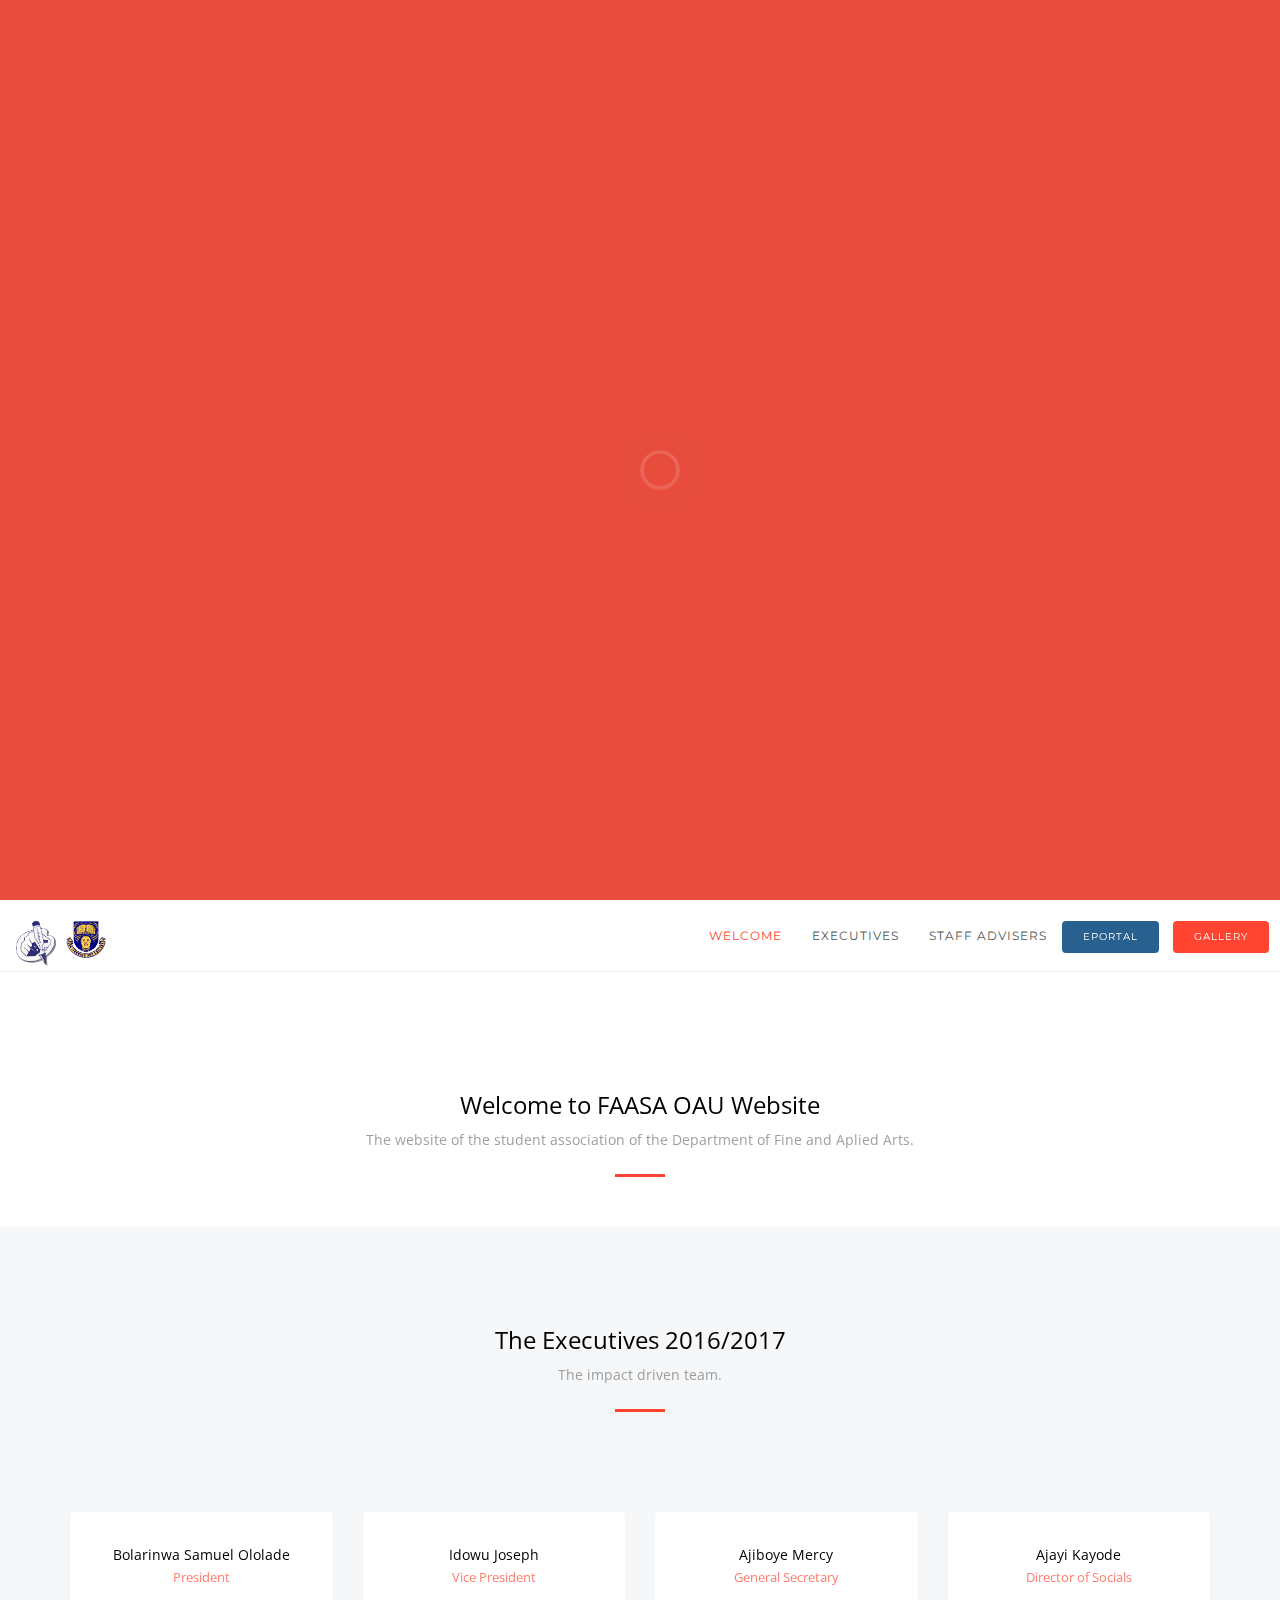
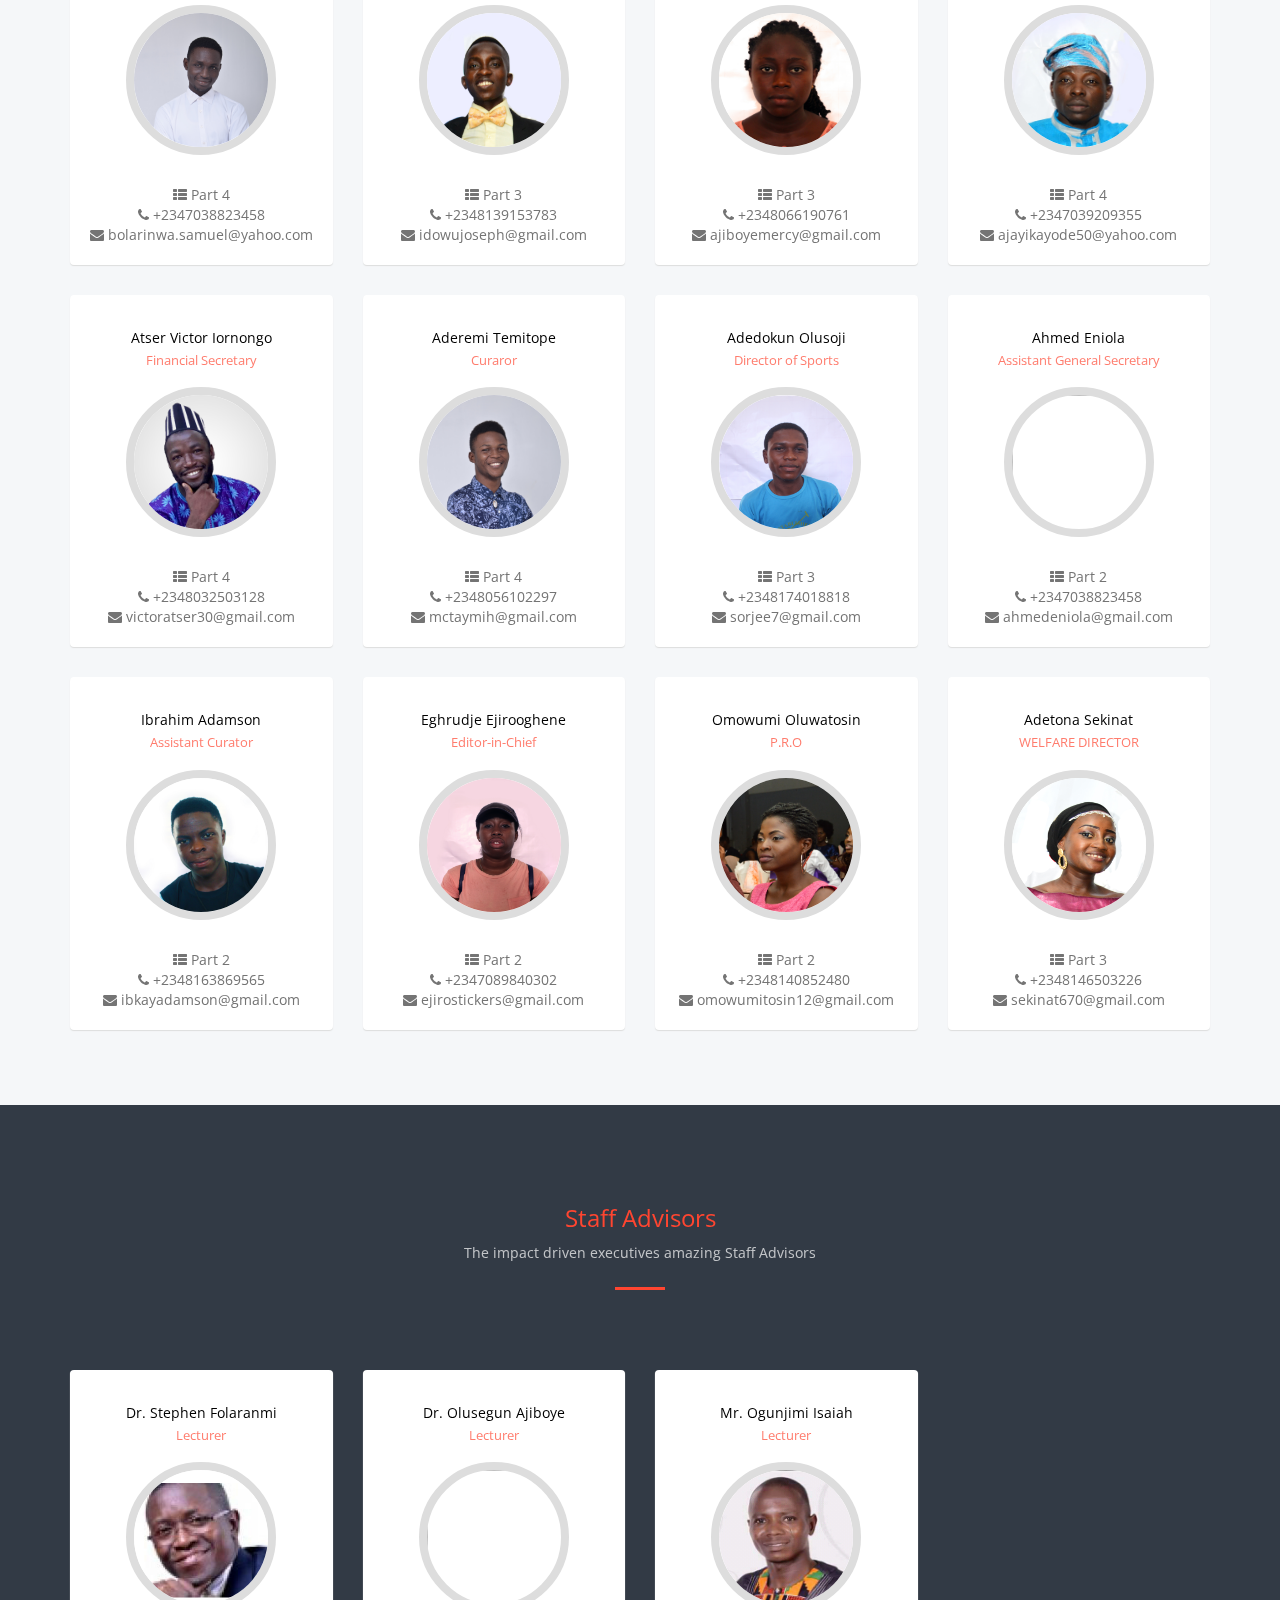
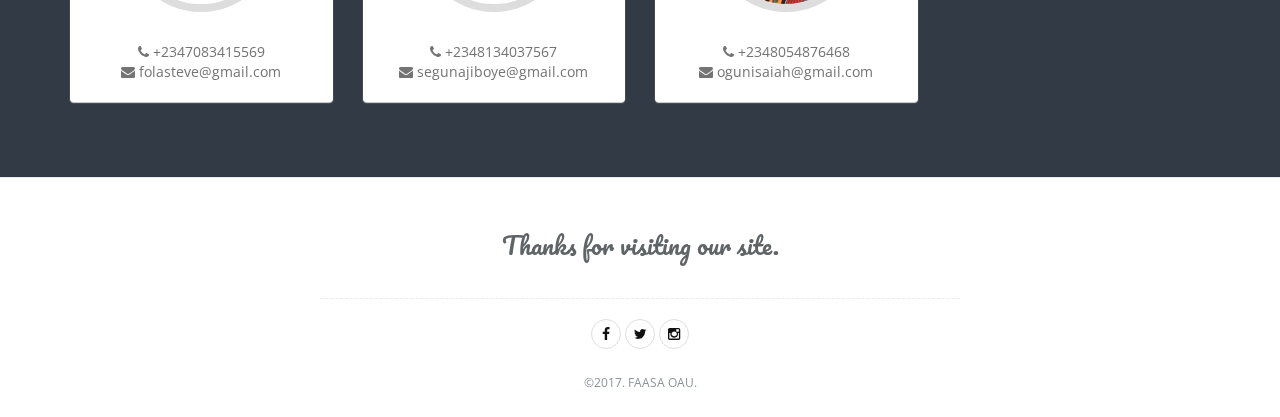
==== commit b0d3f02e: "Added Gallery to it" ====
--- a/index.html
+++ b/index.html
@@ -71,8 +71,8 @@
                                    and creative students and grooming them to become great intellectuals
                                 </span>
                             </p>
-                            <a href="https://eportal.oauife.edu.ng/" class="button button-md button-pasific animated" data-animation="fadeInUp" data-animation-delay="700">Eportal<i class="fa fa-globe ml10"></i></a>
-                            <a class="button button-md button-primary animated" data-animation="fadeInUp" href="http://ifeartschool.com.ng">Ife Art School <i class="fa fa-globe ml10"></i></a>
+                            <a href="http://eportal.oauife.edu.ng/" class="button button-md button-pasific animated" data-animation="fadeInUp" data-animation-delay="700">Eportal<i class="fa fa-globe ml10"></i></a>
+                            <a class="button button-md button-primary animated" data-animation="fadeInUp" href="gallery.html">View Gallery <i class="fa fa-globe ml10"></i></a>
                             <a class="button button-md button-pasific animated" data-animation="fadeInUp" href="#welcome">More About Us <i class="fa fa-th-list ml10"></i></a>
                         </div>
                         <div  class="col-md-4 hidden-xs hidden-xs">                                     
@@ -109,11 +109,11 @@
                 <ul class="nav navbar-nav">
                     <li class="hidden"><a href="#page-top"></a></li>
                     <li><a href="#page-top">Welcome</a></li>
-                    <li><a href="https://eportal.oauife.edu.ng/">Eportal</a></li>
                     <li><a href="#executives">Executives</a></li>
                     <li><a href="#staff-advisor">Staff Advisers</a></li>
                 </ul>
-                <a href="http://ifeartschool.com.ng" id="buttonHire" class="button button-sm button-pasific hover-ripple-out mt10 mr10">Art School</a>
+                <a class="button button-sm button-primary hover-ripple-out mt10 mr10" target="_blank"  href="http://eportal.oauife.edu.ng/">Eportal</a>
+                <a href="gallery.html" id="buttonHire" class="button button-sm button-pasific hover-ripple-out mt10 mr10">Gallery</a>
             </div>
         </nav>
         
@@ -126,7 +126,7 @@
                     <h3 class="text-center">                            
                         Welcome to FAASA OAU Website
                         <small class="heading-desc">
-                            The website of the student association of the Department of Fine and Aplied Art.
+                            The website of the student association of the Department of Fine and Aplied Arts.
                         </small>
                         <small class="heading heading-solid center-block"> </small>
                     </h3>
@@ -163,7 +163,7 @@
                             <div class="">
                                 <span><i class="fa fa-th-list"></i> Part 4</span><br>
                                 <span><i class="fa fa-phone"></i> +2347038823458</span><br>
-                                <span><i class="fa fa-envelope"></i> @gmail.com</span>
+                                <span><i class="fa fa-envelope"></i> bolarinwa.samuel@yahoo.com</span>
                             </div>
                         </div>                    
                     </div>
@@ -177,7 +177,7 @@
                             <div class="">
                                 <span><i class="fa fa-th-list"></i> Part 3</span><br>
                                 <span><i class="fa fa-phone"></i> +2348139153783</span><br>
-                                <span><i class="fa fa-envelope"></i> @gmail.com</span>
+                                <span><i class="fa fa-envelope"></i> idowujoseph@gmail.com</span>
                             </div>
                         </div>                    
                     </div>
@@ -191,7 +191,7 @@
                             <div class="">
                                 <span><i class="fa fa-th-list"></i> Part 3</span><br>
                                 <span><i class="fa fa-phone"></i> +2348066190761</span><br>
-                                <span><i class="fa fa-envelope"></i> @gmail.com</span>
+                                <span><i class="fa fa-envelope"></i> ajiboyemercy@gmail.com</span>
                             </div>
                         </div>                    
                     </div>
@@ -205,7 +205,7 @@
                             <div class="">
                                 <span><i class="fa fa-th-list"></i> Part 4</span><br>
                                 <span><i class="fa fa-phone"></i> +2347039209355</span><br>
-                                <span><i class="fa fa-envelope"></i> @gmail.com</span>
+                                <span><i class="fa fa-envelope"></i> ajayikayode50@yahoo.com</span>
                             </div>
                         </div>                    
                     </div>
@@ -219,7 +219,7 @@
                             <div class="">
                                 <span><i class="fa fa-th-list"></i> Part 4</span><br>
                                 <span><i class="fa fa-phone"></i> +2348032503128</span><br>
-                                <span><i class="fa fa-envelope"></i> @gmail.com</span>
+                                <span><i class="fa fa-envelope"></i> victoratser30@gmail.com</span>
                             </div>
                         </div>                    
                     </div>
@@ -233,7 +233,7 @@
                             <div class="">
                                 <span><i class="fa fa-th-list"></i> Part 4</span><br>
                                 <span><i class="fa fa-phone"></i> +2348056102297</span><br>
-                                <span><i class="fa fa-envelope"></i> @gmail.com</span>
+                                <span><i class="fa fa-envelope"></i> mctaymih@gmail.com</span>
                             </div>
                         </div>                    
                     </div>
@@ -247,7 +247,7 @@
                             <div class="">
                                 <span><i class="fa fa-th-list"></i> Part 3</span><br>
                                 <span><i class="fa fa-phone"></i> +2348174018818</span><br>
-                                <span><i class="fa fa-envelope"></i> @gmail.com</span>
+                                <span><i class="fa fa-envelope"></i> sorjee7@gmail.com</span>
                             </div>
                         </div>                    
                     </div>
@@ -261,7 +261,7 @@
                             <div class="">
                                 <span><i class="fa fa-th-list"></i> Part 2</span><br>
                                 <span><i class="fa fa-phone"></i> +2347038823458</span><br>
-                                <span><i class="fa fa-envelope"></i> @gmail.com</span>
+                                <span><i class="fa fa-envelope"></i> ahmedeniola@gmail.com</span>
                             </div>
                         </div>                    
                     </div>
@@ -275,7 +275,7 @@
                             <div class="">
                                 <span><i class="fa fa-th-list"></i> Part 2</span><br>
                                 <span><i class="fa fa-phone"></i> +2348163869565</span><br>
-                                <span><i class="fa fa-envelope"></i> @gmail.com</span>
+                                <span><i class="fa fa-envelope"></i> ibkayadamson@gmail.com</span>
                             </div>
                         </div>                    
                     </div>
@@ -289,11 +289,36 @@
                             <div class="">
                                 <span><i class="fa fa-th-list"></i> Part 2</span><br>
                                 <span><i class="fa fa-phone"></i> +2347089840302</span><br>
-                                <span><i class="fa fa-envelope"></i> @gmail.com</span>
+                                <span><i class="fa fa-envelope"></i> ejirostickers@gmail.com</span>
                             </div>
                         </div>                    
                     </div>				
-			
+					<div class="col-md-3 col-sm-6 col-xs-12 mt30 hover-wobble-vertical">                  
+								<div class="team team-one">
+									<h5>Omowumi Oluwatosin
+									<small class="color-pasific">P.R.O</small>
+									</h5>                            
+									<img src="assets/img/team/k.jpg" alt="" class="img-responsive">
+									<div class="">
+										<span><i class="fa fa-th-list"></i> Part 2</span><br>
+										<span><i class="fa fa-phone"></i> +2348140852480</span><br>
+										<span><i class="fa fa-envelope"></i> omowumitosin12@gmail.com</span>
+									</div>
+								</div>                    
+							</div>
+						<div class="col-md-3 col-sm-6 col-xs-12 mt30 hover-wobble-vertical">                  
+								<div class="team team-one">
+									<h5>Adetona Sekinat
+									<small class="color-pasific">WELFARE DIRECTOR</small>
+									</h5>                            
+									<img src="assets/img/team/l.jpg" alt="" class="img-responsive">
+									<div class="">
+										<span><i class="fa fa-th-list"></i> Part 3</span><br>
+										<span><i class="fa fa-phone"></i> +2348146503226</span><br>
+										<span><i class="fa fa-envelope"></i> sekinat670@gmail.com</span>
+									</div>
+								</div>                    
+							</div>
 				</div>
                 
             </div>
@@ -313,7 +338,7 @@
                 <div class="row">                  
                     <div class="col-md-3 col-sm-6 col-xs-12 mt30 hover-wobble-vertical">                
                         <div class="team team-one">
-                            <h5>Dr. Steve Folaranmi 
+                            <h5>Dr. Stephen Folaranmi 
                             <small class="color-pasific">Lecturer</small>
                             </h5>                            
                             <img src="assets/img/team/la.jpg" alt="" class="img-responsive">
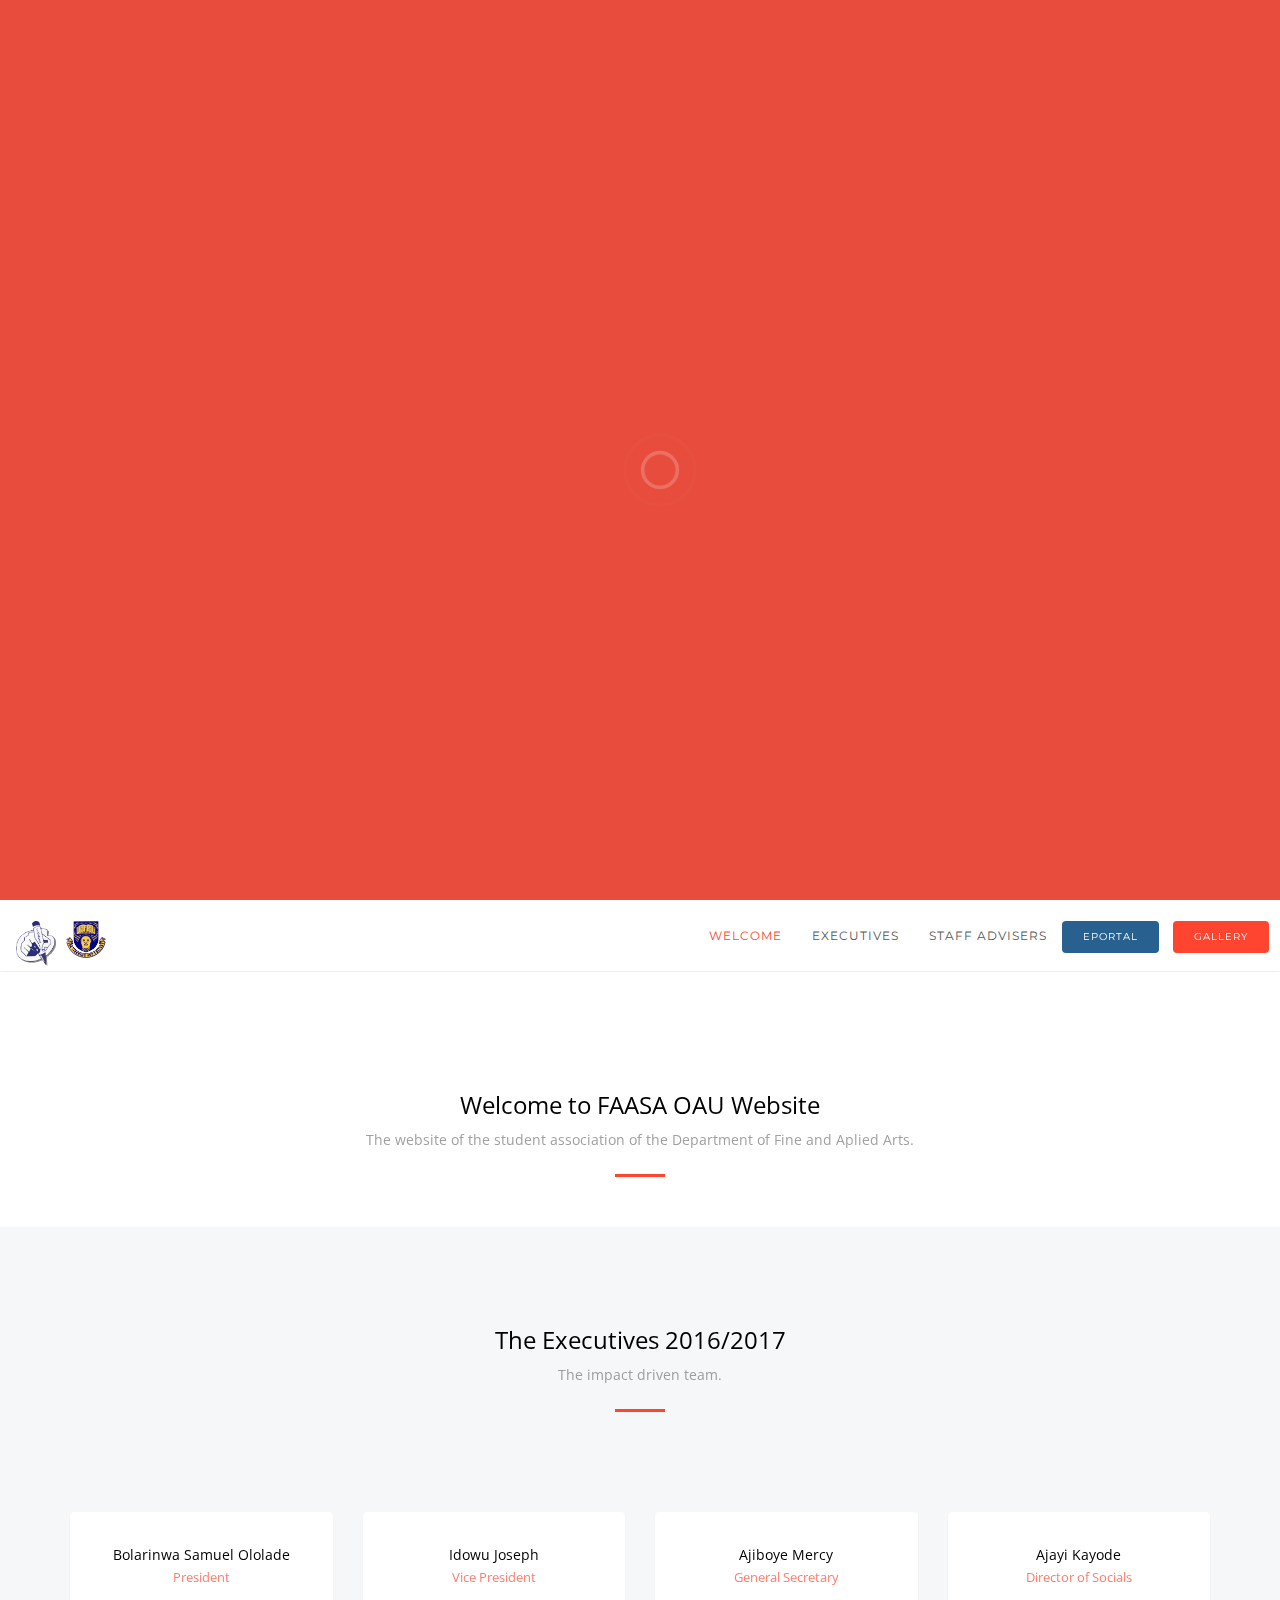
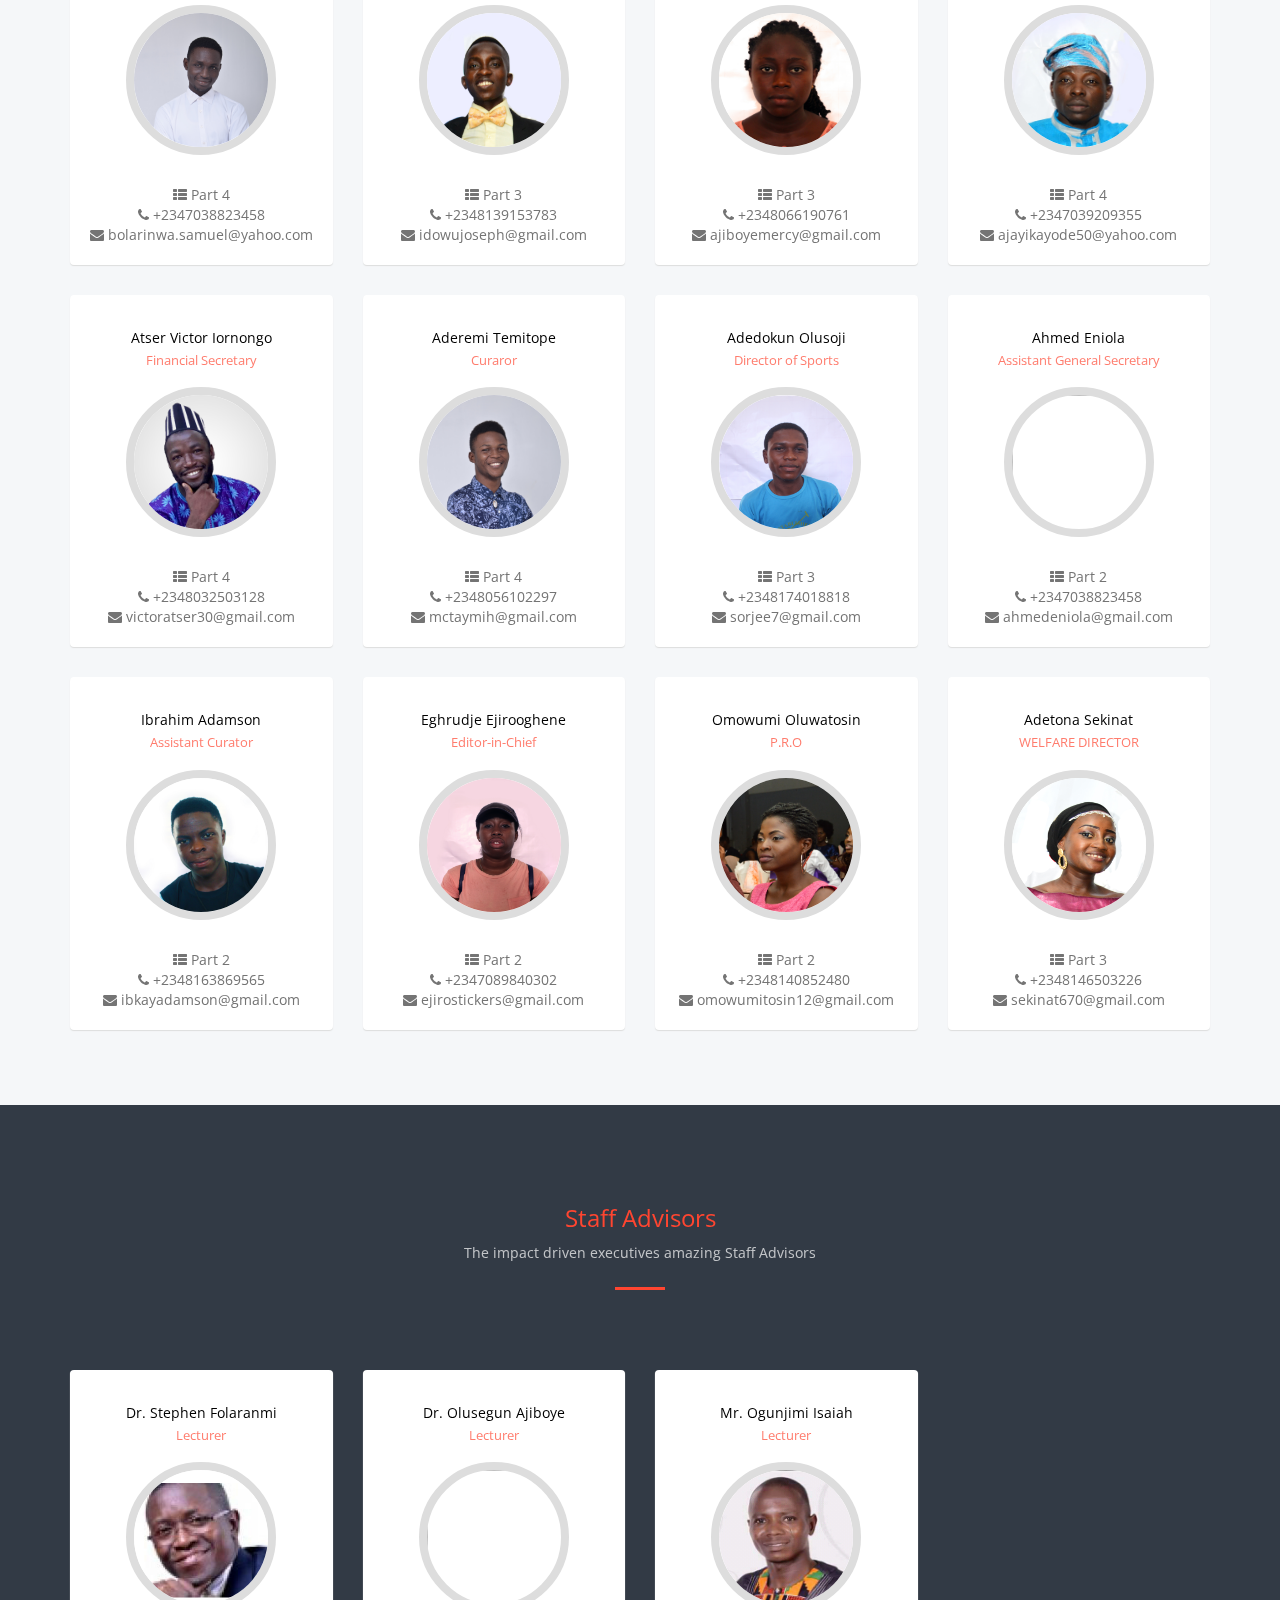
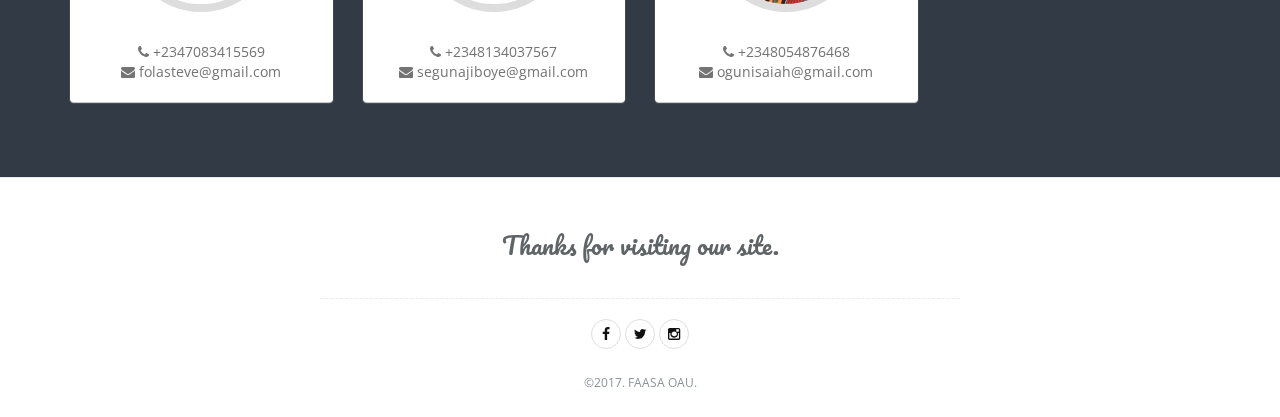
==== commit c5cd56f8: "Added Gallery to it" ====
--- a/index.html
+++ b/index.html
@@ -112,7 +112,7 @@
                     <li><a href="#executives">Executives</a></li>
                     <li><a href="#staff-advisor">Staff Advisers</a></li>
                 </ul>
-                <a class="button button-sm button-primary hover-ripple-out mt10 mr10" target="_blank"  href="http://eportal.oauife.edu.ng/">Eportal</a>
+                <a href="http://eportal.oauife.edu.ng/" class="button button-sm button-primary hover-ripple-out mt10 mr10">Eportal</a>
                 <a href="gallery.html" id="buttonHire" class="button button-sm button-pasific hover-ripple-out mt10 mr10">Gallery</a>
             </div>
         </nav>
@@ -319,6 +319,10 @@
 									</div>
 								</div>                    
 							</div>
+                            </div>
+                        </div>                    
+                    </div>				
+			
 				</div>
                 
             </div>
@@ -338,7 +342,7 @@
                 <div class="row">                  
                     <div class="col-md-3 col-sm-6 col-xs-12 mt30 hover-wobble-vertical">                
                         <div class="team team-one">
-                            <h5>Dr. Stephen Folaranmi 
+                            <h5>Dr. Stephen Folaranmi
                             <small class="color-pasific">Lecturer</small>
                             </h5>                            
                             <img src="assets/img/team/la.jpg" alt="" class="img-responsive">
